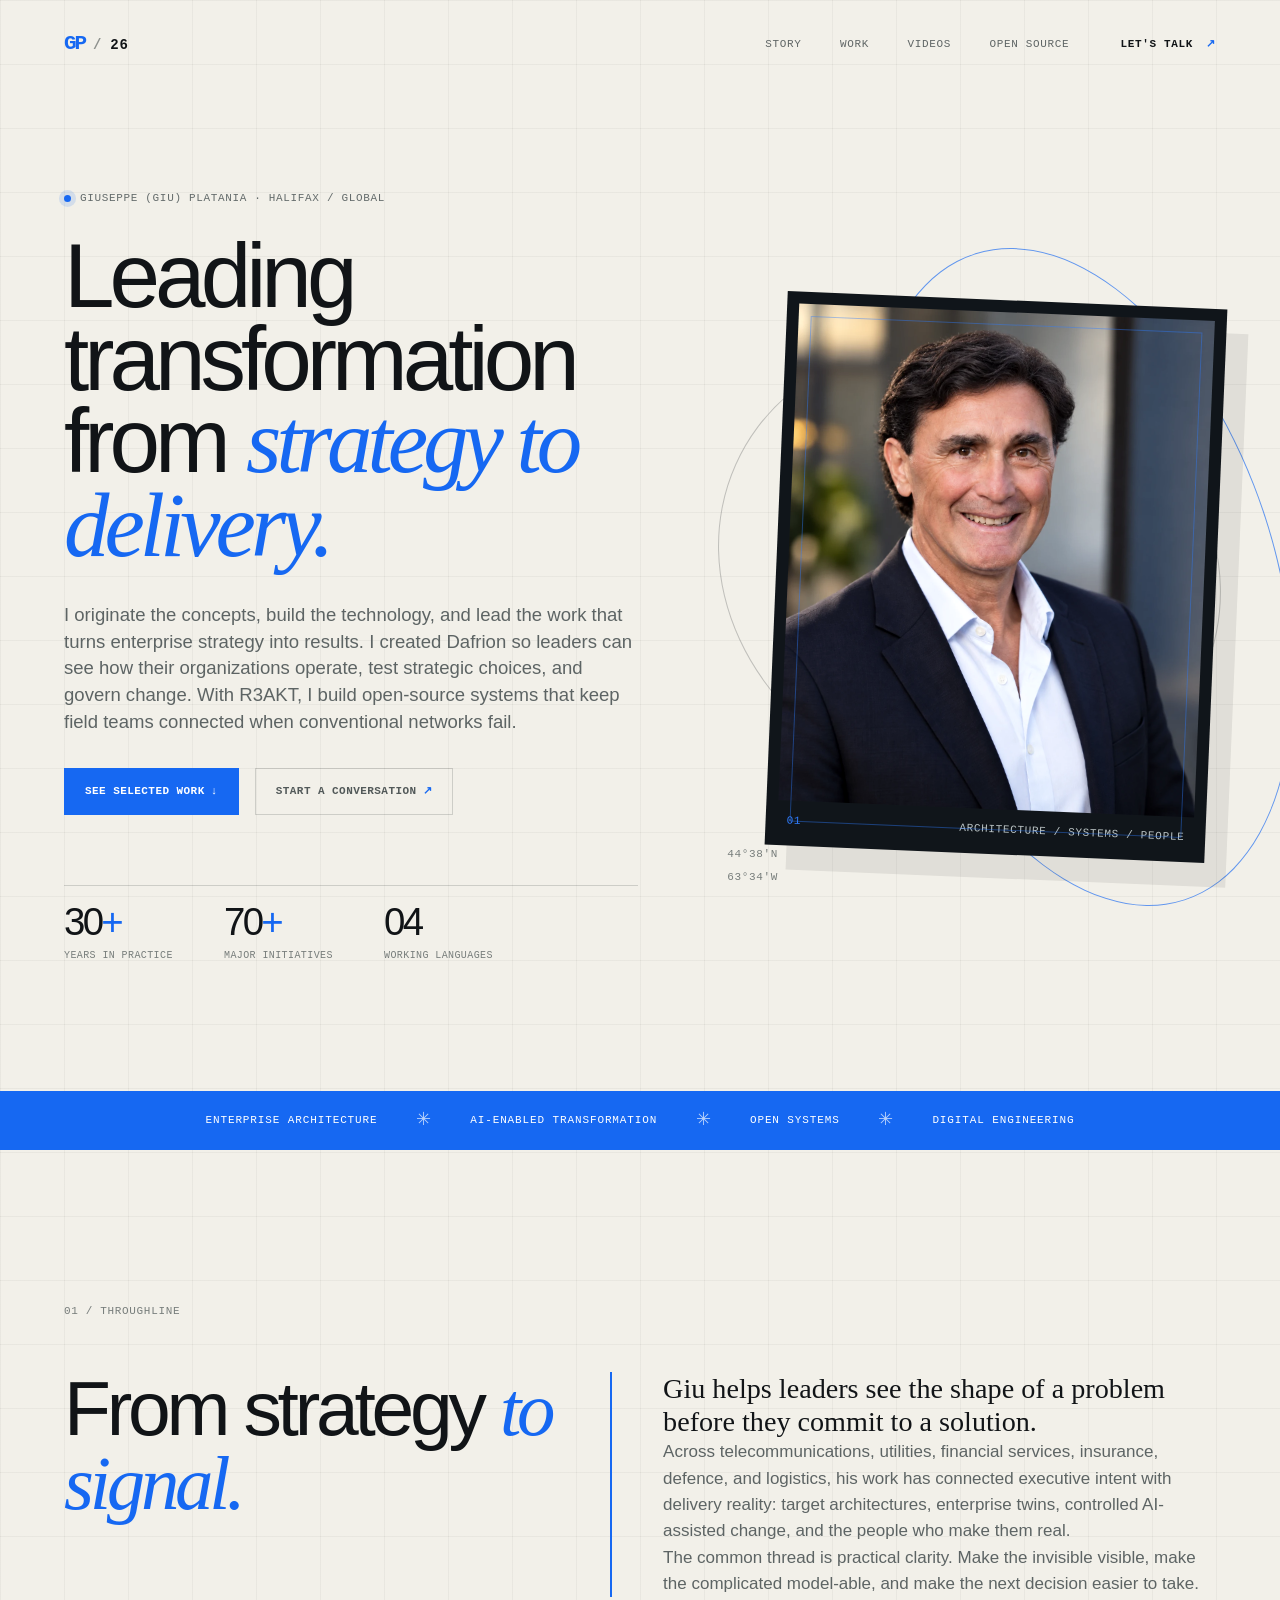
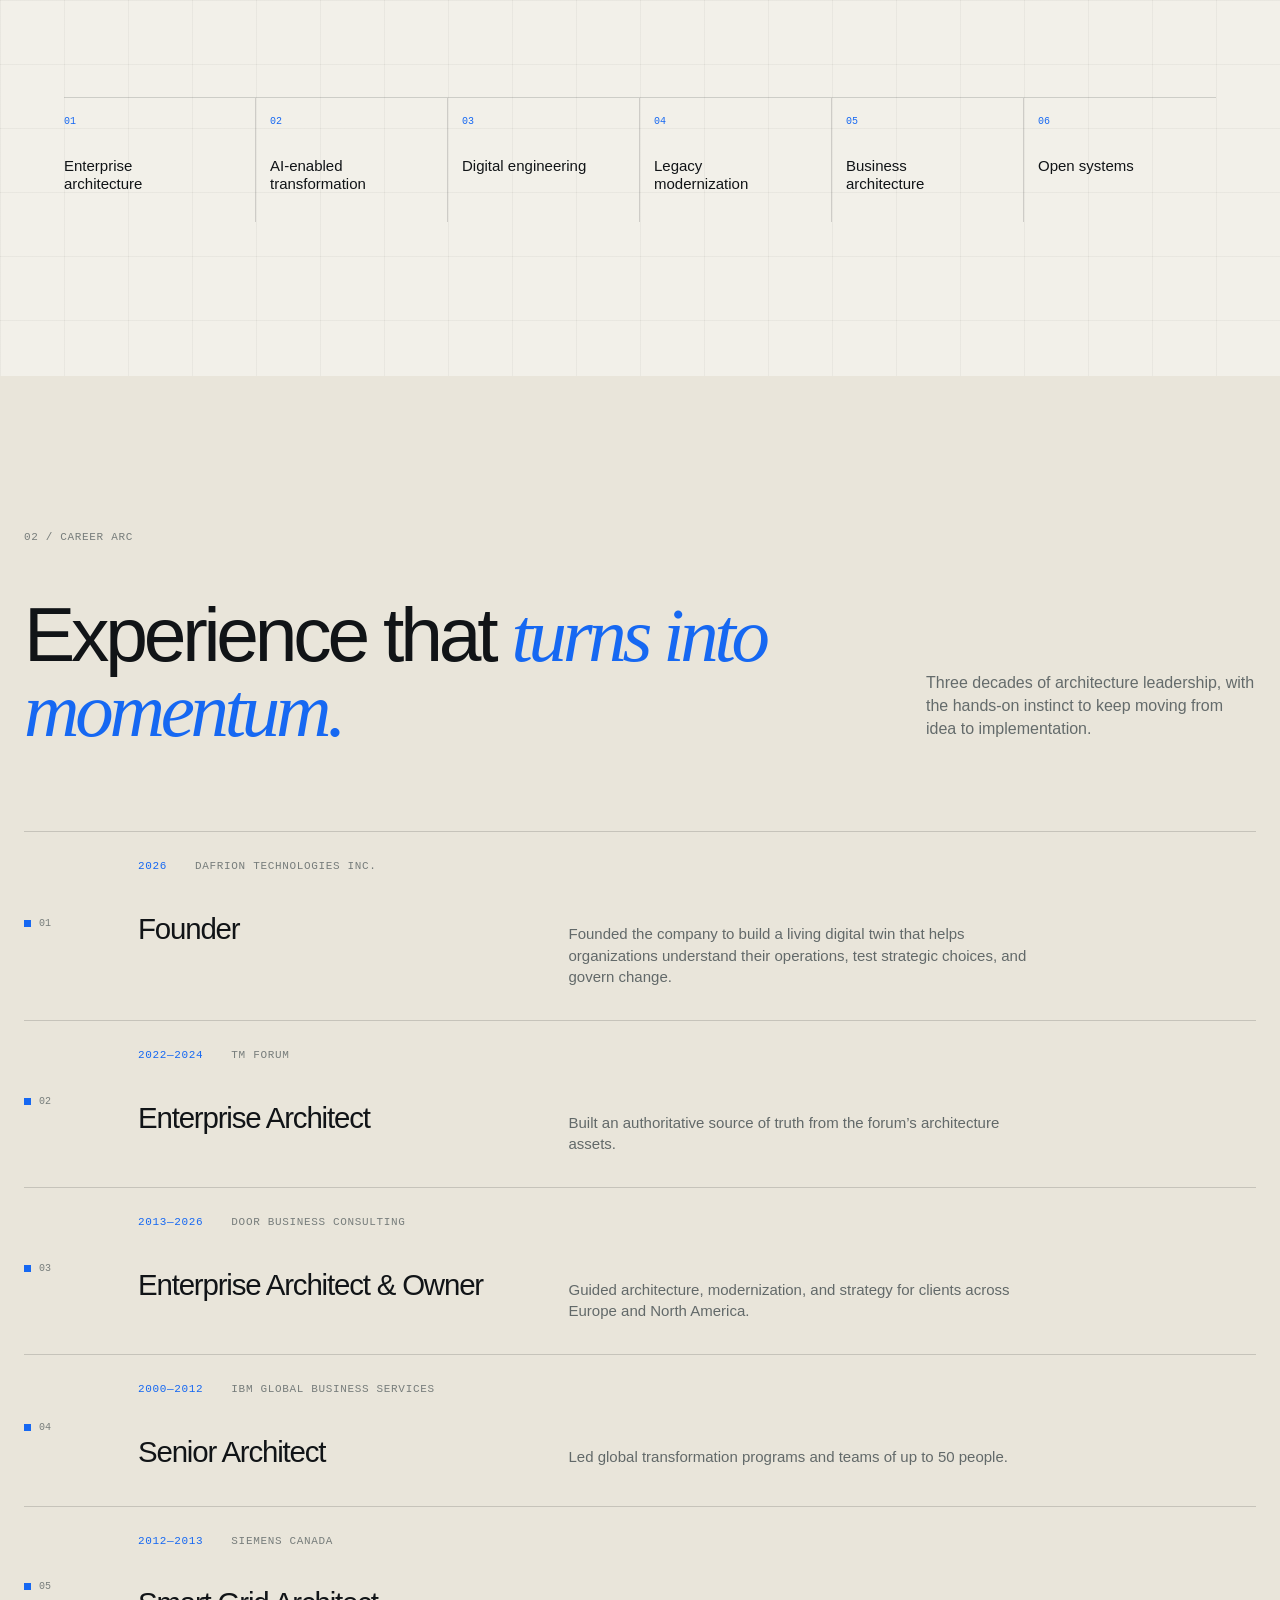
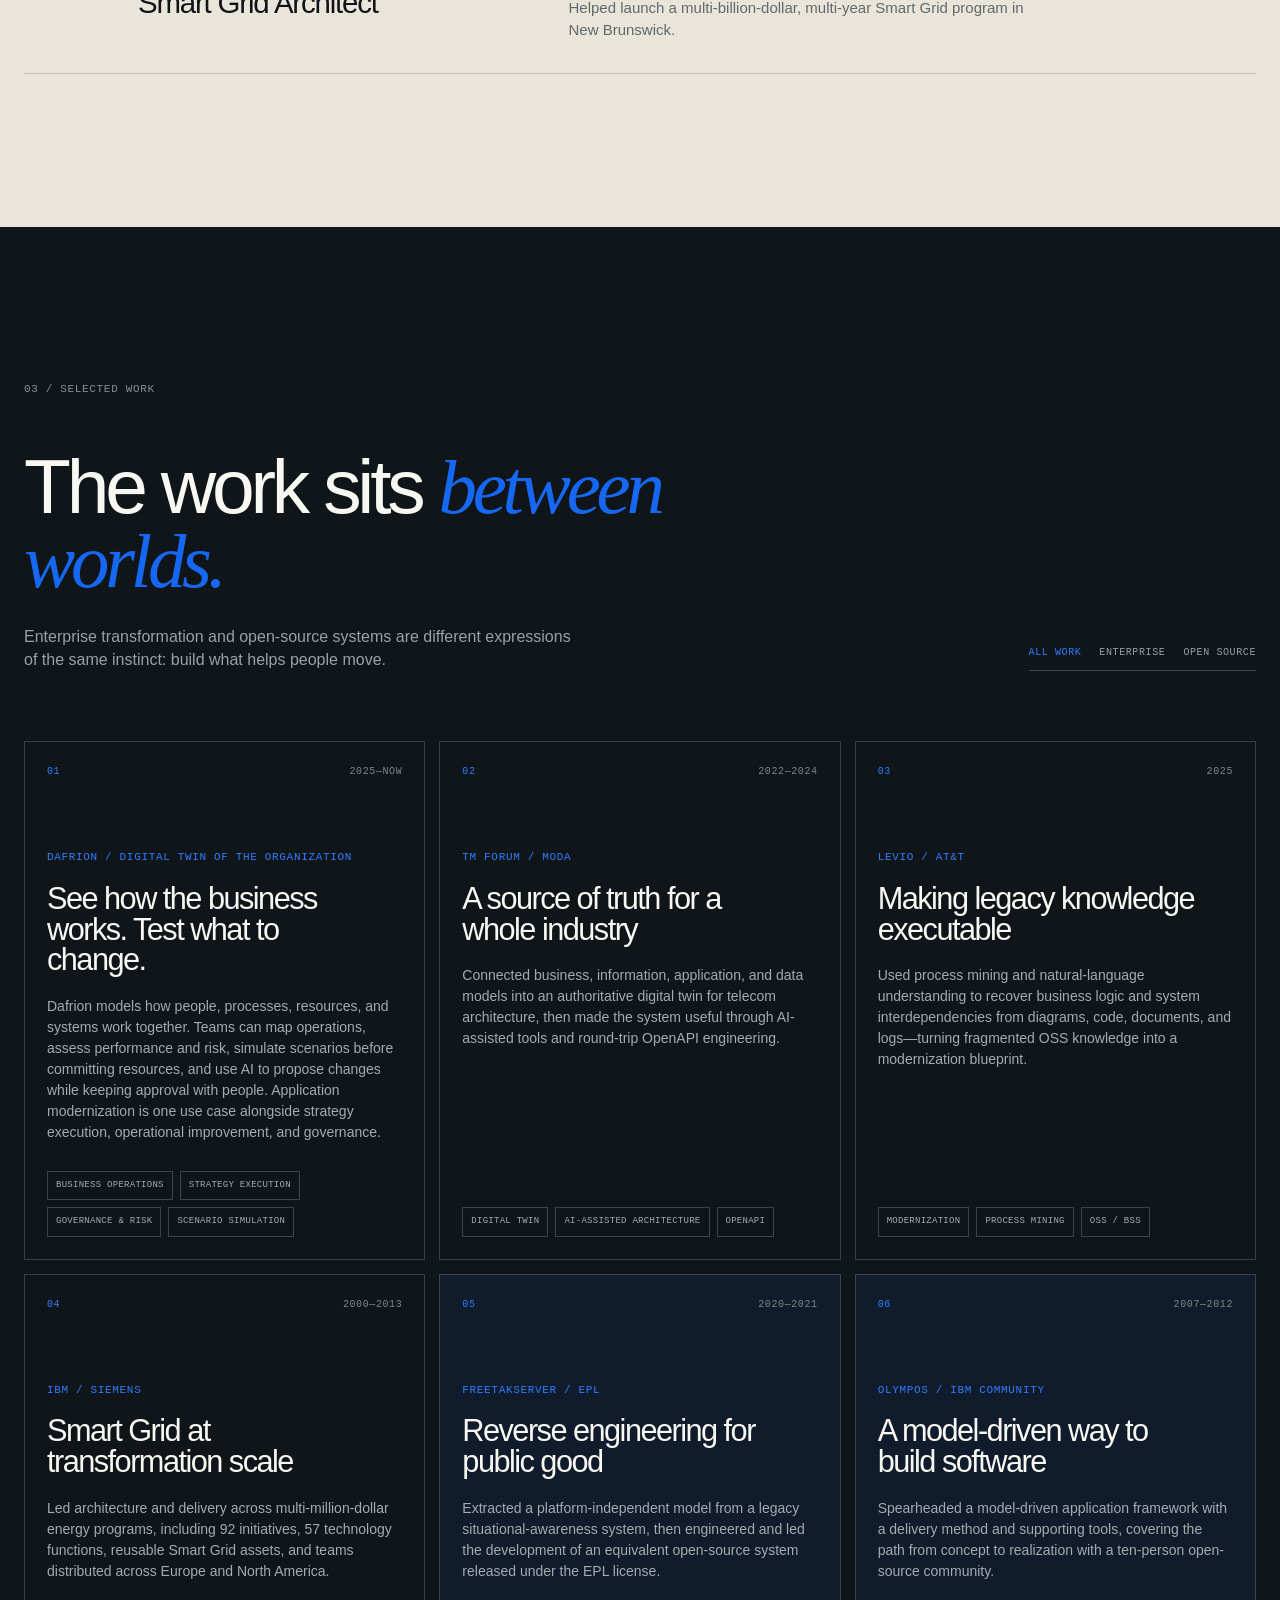
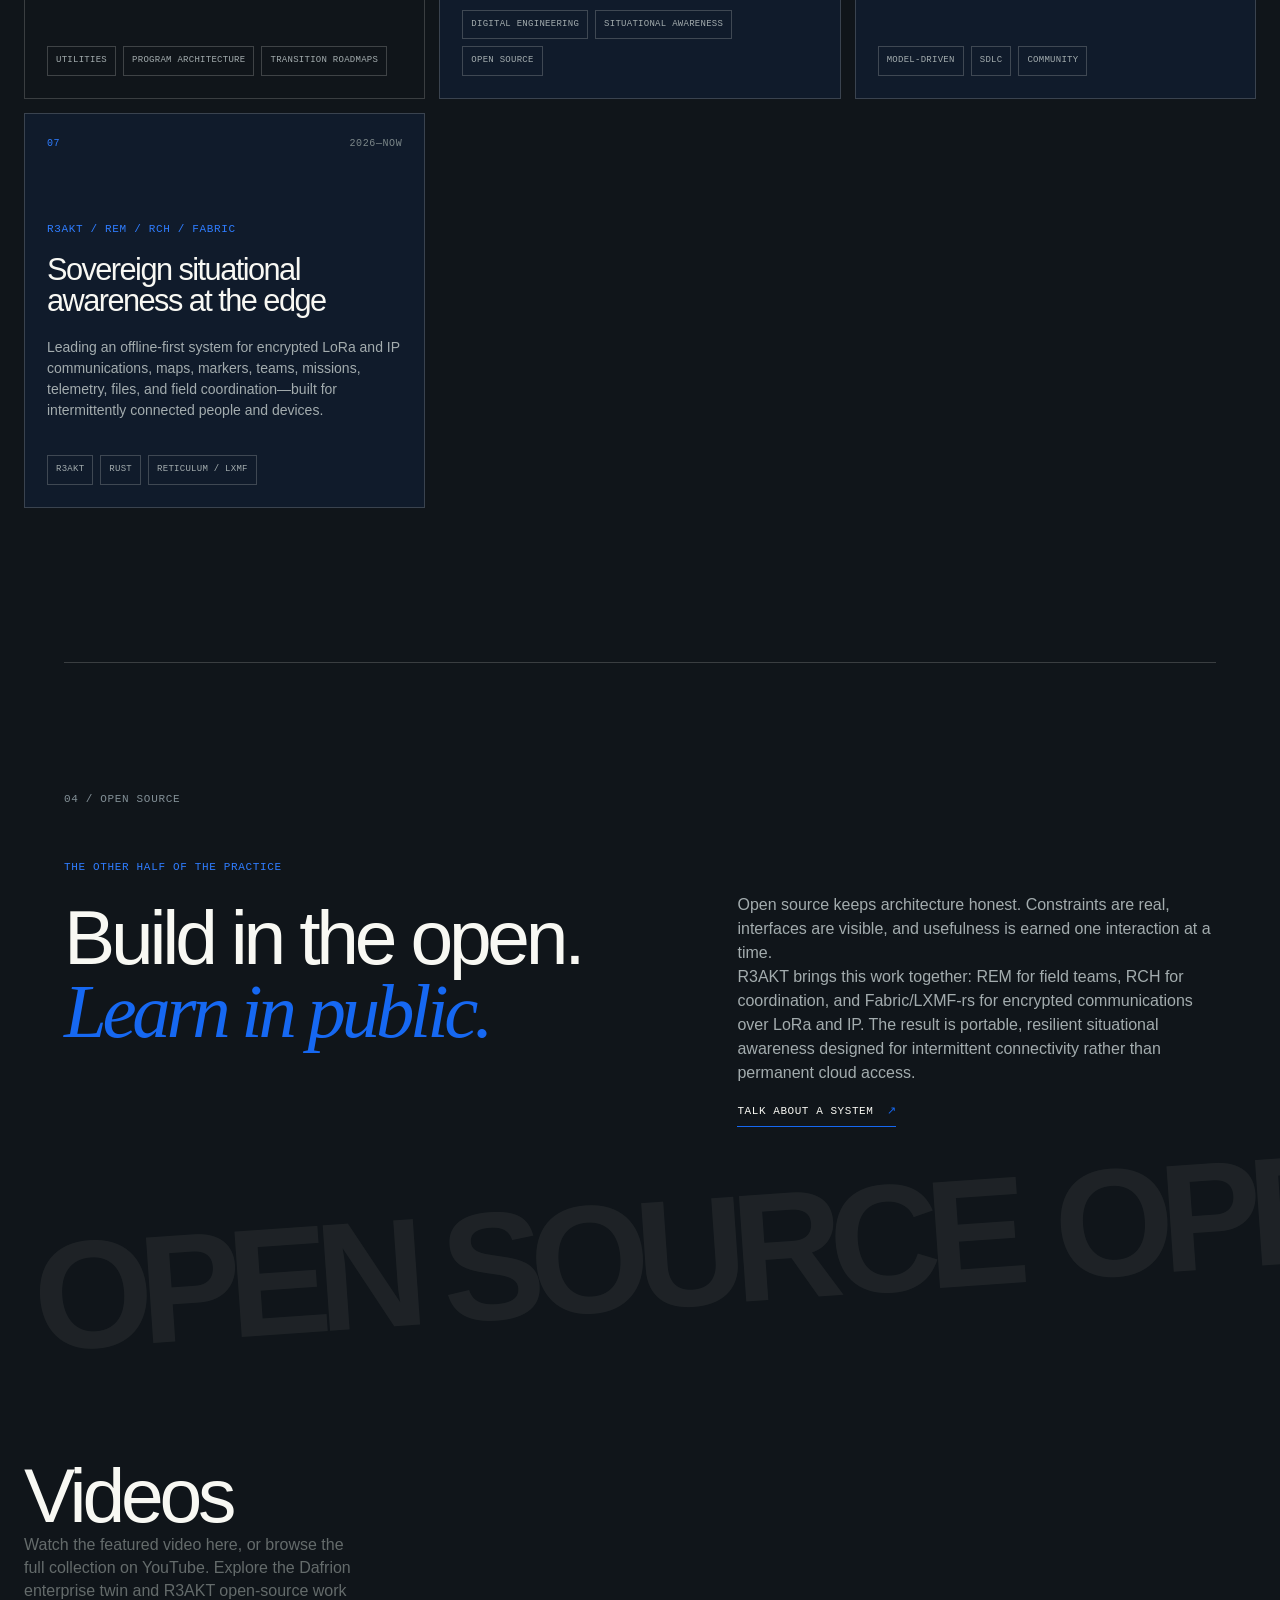
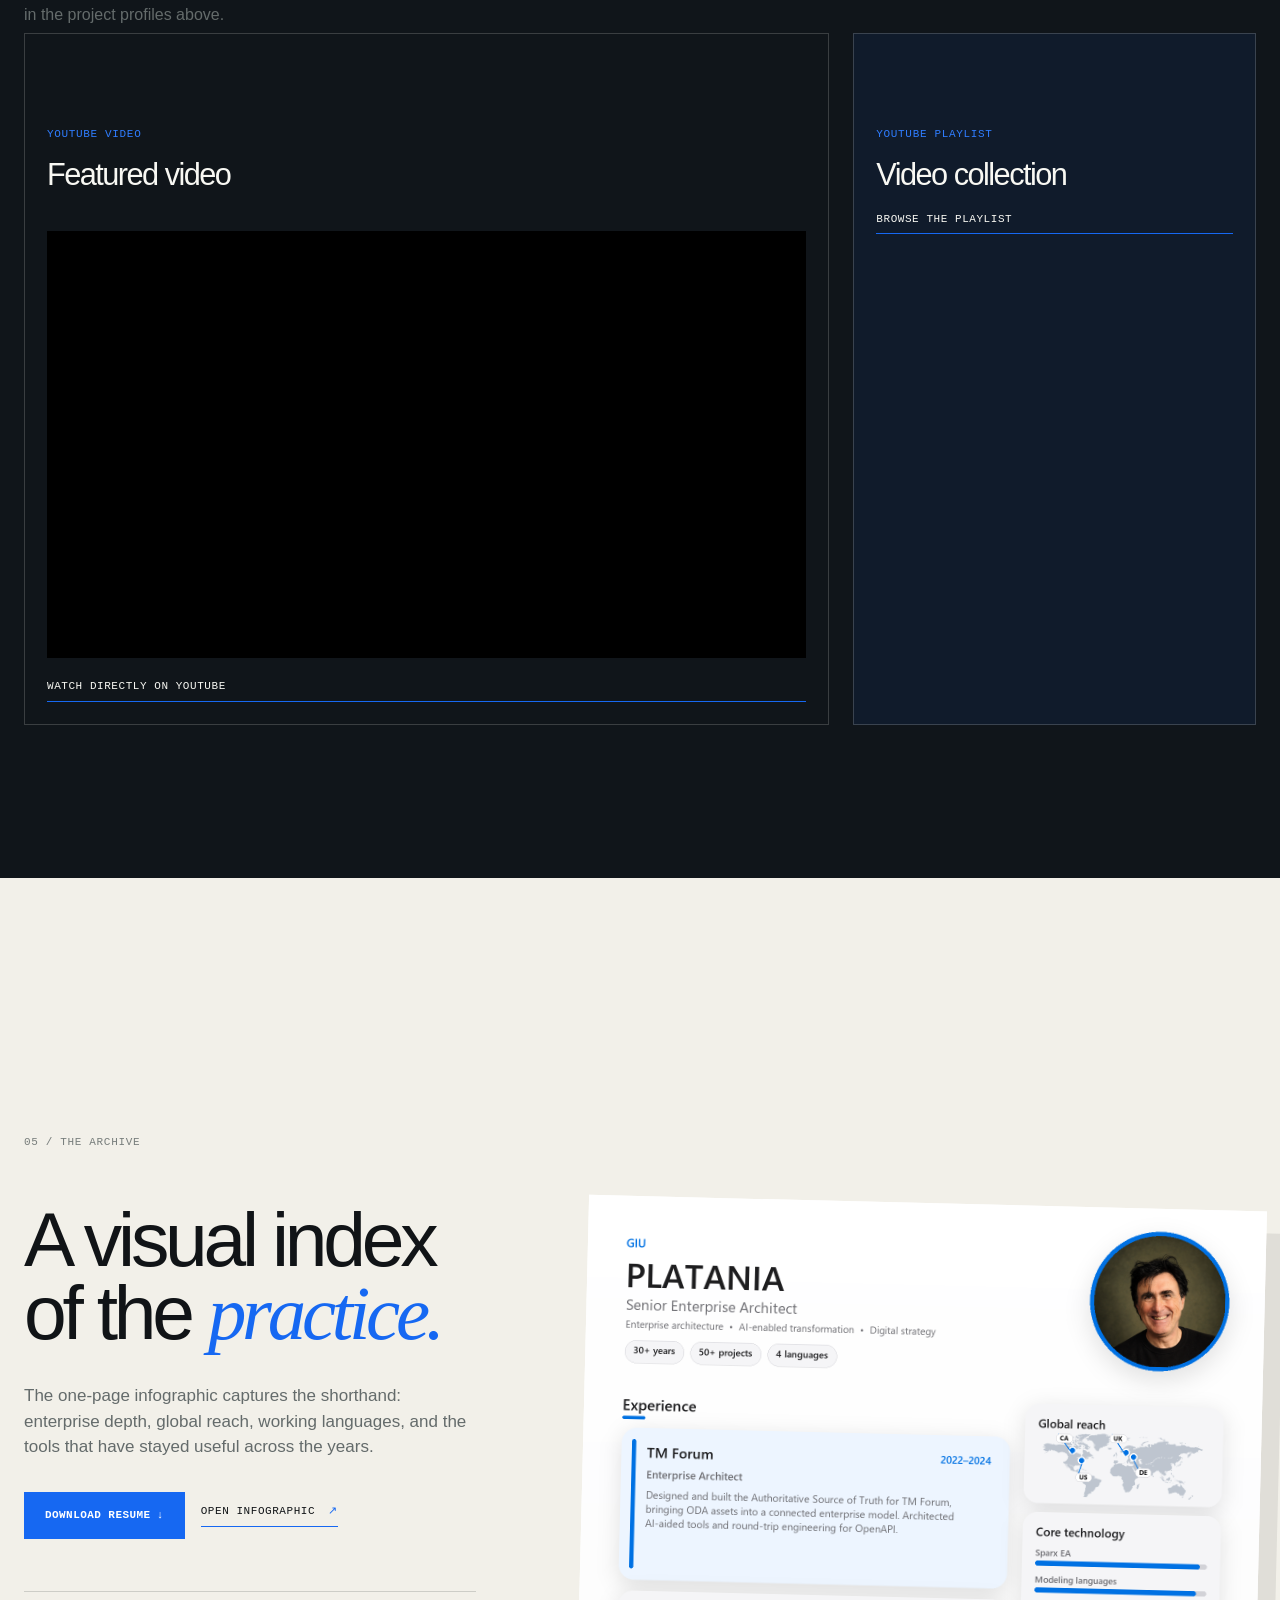
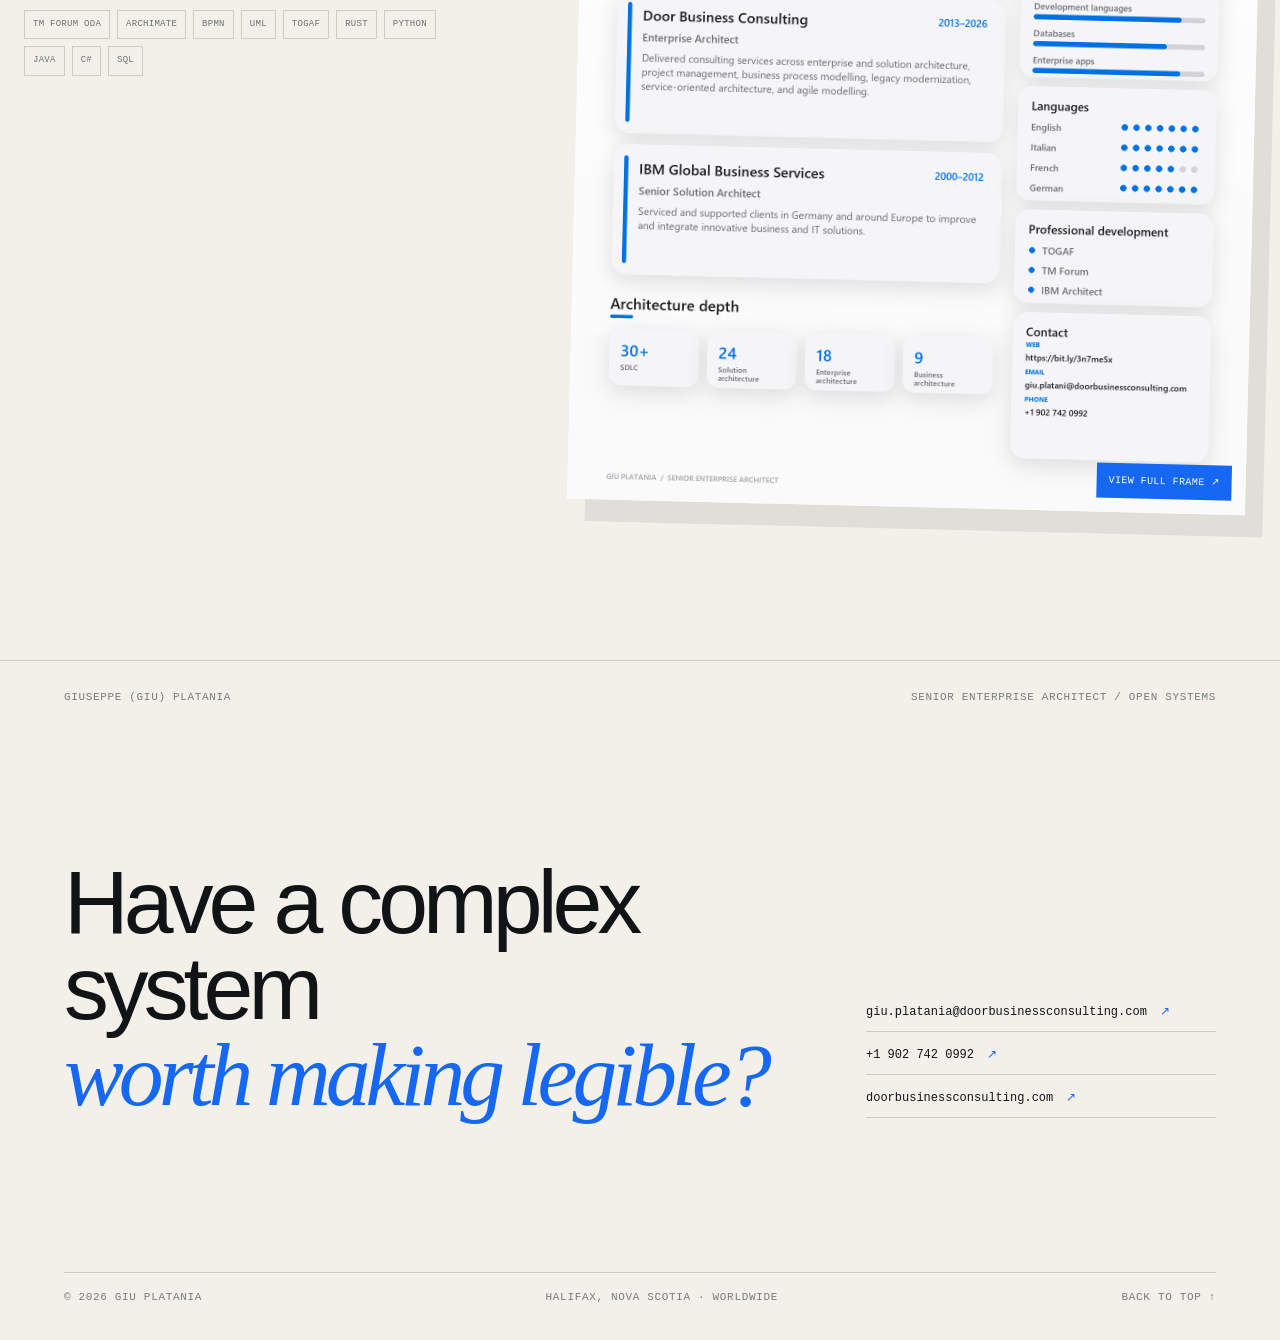
==== index.html @ e4876bc7 "Publish Giu Platania portfolio" ====
<!DOCTYPE html><html lang="en"><head><meta charSet="utf-8"/><meta name="viewport" content="width=device-width, initial-scale=1"/><link rel="preload" as="image" href="/portrait.webp"/><link rel="preload" as="image" href="/resume-infographic.png"/><link rel="stylesheet" href="/_next/static/chunks/0lsz1vz7n0cmn.css" data-precedence="next"/><link rel="preload" as="script" fetchPriority="low" href="/_next/static/chunks/0ht900cau6_ur.js"/><script src="/_next/static/chunks/0r8nt2o8muejo.js" async=""></script><script src="/_next/static/chunks/07lhk_q6pmm3r.js" async=""></script><script src="/_next/static/chunks/turbopack-05c8c~j12fn14.js" async=""></script><script src="/_next/static/chunks/0dbhjjzl8qfwv.js" async=""></script><script src="/_next/static/chunks/182ex~xx4m2fp.js" async=""></script><title>Giu Platania — Enterprise architecture / open systems</title><meta name="description" content="Giuseppe (Giu) Platania builds Dafrion, a digital twin for business operations, strategy execution, simulation, and governance, and R3AKT, an open-source project for resilient situational awareness."/><meta name="keywords" content="enterprise architecture,digital transformation,AI governance,enterprise digital twin,R3AKT,situational awareness,Reticulum,open source,digital engineering,Giuseppe Platania"/><meta property="og:title" content="Giu Platania — Enterprise architecture / open systems"/><meta property="og:description" content="Giuseppe (Giu) Platania builds Dafrion, a digital twin for business operations, strategy execution, simulation, and governance, and R3AKT, an open-source project for resilient situational awareness."/><meta property="og:image" content="https://giu-platania.github.io/og.jpg"/><meta property="og:image:width" content="1200"/><meta property="og:image:height" content="675"/><meta property="og:image:alt" content="Giu Platania — Enterprise architecture / open systems"/><meta property="og:type" content="website"/><meta name="twitter:card" content="summary_large_image"/><meta name="twitter:title" content="Giu Platania — Enterprise architecture / open systems"/><meta name="twitter:description" content="Giuseppe (Giu) Platania builds Dafrion, a digital twin for business operations, strategy execution, simulation, and governance, and R3AKT, an open-source project for resilient situational awareness."/><meta name="twitter:image" content="https://giu-platania.github.io/og.jpg"/><link rel="shortcut icon" href="/favicon.svg"/><link rel="icon" href="/favicon.svg"/><script src="/_next/static/chunks/03~yq9q893hmn.js" noModule=""></script></head><body><div hidden=""><!--$--><!--/$--></div><main class="site-shell"><nav class="site-nav" aria-label="Primary navigation"><a class="wordmark" href="#top" aria-label="Giu Platania home"><span>GP</span><span class="wordmark-slash">/</span><span>26</span></a><div class="nav-links"><a href="#story">Story</a><a href="#work">Work</a><a href="#videos">Videos</a><a href="#open-source">Open source</a></div><a class="nav-contact" href="mailto:giu.platania@doorbusinessconsulting.com">Let&#x27;s talk <span aria-hidden="true">↗</span></a></nav><section class="hero" id="top" aria-labelledby="hero-title"><div class="hero-copy"><p class="eyebrow"><span class="eyebrow-dot"></span> Giuseppe (Giu) Platania · Halifax / global</p><h1 id="hero-title">Leading transformation from <em>strategy to delivery.</em></h1><p class="hero-intro">I originate the concepts, build the technology, and lead the work that turns enterprise strategy into results. I created Dafrion so leaders can see how their organizations operate, test strategic choices, and govern change. With R3AKT, I build open-source systems that keep field teams connected when conventional networks fail.</p><div class="hero-actions"><a class="button button-primary" href="#work">See selected work <span aria-hidden="true">↓</span></a><a class="button button-quiet" href="mailto:giu.platania@doorbusinessconsulting.com">Start a conversation <span aria-hidden="true">↗</span></a></div><div class="hero-stats" aria-label="Career highlights"><div><strong>30<span>+</span></strong><span>years in practice</span></div><div><strong>70<span>+</span></strong><span>major initiatives</span></div><div><strong>04</strong><span>working languages</span></div></div></div><div class="hero-portrait-wrap"><div class="portrait-orbit portrait-orbit-one"></div><div class="portrait-orbit portrait-orbit-two"></div><div class="portrait-card"><img src="/portrait.webp" alt="Portrait of Giuseppe Platania"/><div class="portrait-caption"><span>01</span><span>Architecture / systems / people</span></div></div><div class="hero-coordinate" aria-hidden="true"><span>44°38&#x27;N</span><span>63°34&#x27;W</span></div></div></section><div class="signal-strip" aria-label="Areas of practice"><span>Enterprise architecture</span><span class="signal-mark">✳</span><span>AI-enabled transformation</span><span class="signal-mark">✳</span><span>Open systems</span><span class="signal-mark">✳</span><span>Digital engineering</span></div><section class="section story-section" id="story" aria-labelledby="story-title"><div class="section-index">01 / throughline</div><div class="story-grid"><div><h2 id="story-title">From strategy <span>to signal.</span></h2></div><div class="story-copy"><p class="lead-copy">Giu helps leaders see the shape of a problem before they commit to a solution.</p><p>Across telecommunications, utilities, financial services, insurance, defence, and logistics, his work has connected executive intent with delivery reality: target architectures, enterprise twins, controlled AI-assisted change, and the people who make them real.</p><p>The common thread is practical clarity. Make the invisible visible, make the complicated model-able, and make the next decision easier to take.</p></div></div><div class="discipline-grid"><div class="discipline-item"><span>0<!-- -->1</span><strong>Enterprise architecture</strong></div><div class="discipline-item"><span>0<!-- -->2</span><strong>AI-enabled transformation</strong></div><div class="discipline-item"><span>0<!-- -->3</span><strong>Digital engineering</strong></div><div class="discipline-item"><span>0<!-- -->4</span><strong>Legacy modernization</strong></div><div class="discipline-item"><span>0<!-- -->5</span><strong>Business architecture</strong></div><div class="discipline-item"><span>0<!-- -->6</span><strong>Open systems</strong></div></div></section><section class="section career-section" aria-labelledby="career-title"><div class="section-index">02 / career arc</div><div class="section-heading-row"><h2 id="career-title">Experience that <span>turns into momentum.</span></h2><p>Three decades of architecture leadership, with the hands-on instinct to keep moving from idea to implementation.</p></div><div class="timeline" role="list" aria-label="Selected career milestones"><article class="timeline-item" role="listitem"><div class="timeline-marker"><span>0<!-- -->1</span></div><div class="timeline-main"><div class="timeline-meta"><span>2026</span><span>Dafrion Technologies Inc.</span></div><h3>Founder</h3><p>Founded the company to build a living digital twin that helps organizations understand their operations, test strategic choices, and govern change.</p></div></article><article class="timeline-item" role="listitem"><div class="timeline-marker"><span>0<!-- -->2</span></div><div class="timeline-main"><div class="timeline-meta"><span>2022—2024</span><span>TM Forum</span></div><h3>Enterprise Architect</h3><p>Built an authoritative source of truth from the forum’s architecture assets.</p></div></article><article class="timeline-item" role="listitem"><div class="timeline-marker"><span>0<!-- -->3</span></div><div class="timeline-main"><div class="timeline-meta"><span>2013—2026</span><span>Door Business Consulting</span></div><h3>Enterprise Architect &amp; Owner</h3><p>Guided architecture, modernization, and strategy for clients across Europe and North America.</p></div></article><article class="timeline-item" role="listitem"><div class="timeline-marker"><span>0<!-- -->4</span></div><div class="timeline-main"><div class="timeline-meta"><span>2000—2012</span><span>IBM Global Business Services</span></div><h3>Senior Architect</h3><p>Led global transformation programs and teams of up to 50 people.</p></div></article><article class="timeline-item" role="listitem"><div class="timeline-marker"><span>0<!-- -->5</span></div><div class="timeline-main"><div class="timeline-meta"><span>2012—2013</span><span>Siemens Canada</span></div><h3>Smart Grid Architect</h3><p>Helped launch a multi-billion-dollar, multi-year Smart Grid program in New Brunswick.</p></div></article></div></section><section class="section work-section" id="work" aria-labelledby="work-title"><div class="section-index">03 / selected work</div><div class="section-heading-row work-heading"><div><h2 id="work-title">The work sits <span>between worlds.</span></h2><p class="section-subtitle">Enterprise transformation and open-source systems are different expressions of the same instinct: build what helps people move.</p></div><div class="filter-tabs" role="tablist" aria-label="Filter selected work"><button type="button" role="tab" aria-selected="true" class="filter-tab is-active">All work</button><button type="button" role="tab" aria-selected="false" class="filter-tab">Enterprise</button><button type="button" role="tab" aria-selected="false" class="filter-tab">Open source</button></div></div><div class="work-grid" aria-live="polite"><article class="work-card work-card-enterprise"><div class="work-card-top"><span class="work-number">0<!-- -->1</span><span class="work-period">2025—Now</span></div><p class="work-eyebrow">Dafrion / Digital twin of the organization</p><h3>See how the business works. Test what to change.</h3><p class="work-description">Dafrion models how people, processes, resources, and systems work together. Teams can map operations, assess performance and risk, simulate scenarios before committing resources, and use AI to propose changes while keeping approval with people. Application modernization is one use case alongside strategy execution, operational improvement, and governance.</p><div class="tag-list"><span>Business operations</span><span>Strategy execution</span><span>Governance &amp; risk</span><span>Scenario simulation</span></div></article><article class="work-card work-card-enterprise"><div class="work-card-top"><span class="work-number">0<!-- -->2</span><span class="work-period">2022—2024</span></div><p class="work-eyebrow">TM Forum / MODA</p><h3>A source of truth for a whole industry</h3><p class="work-description">Connected business, information, application, and data models into an authoritative digital twin for telecom architecture, then made the system useful through AI-assisted tools and round-trip OpenAPI engineering.</p><div class="tag-list"><span>Digital twin</span><span>AI-assisted architecture</span><span>OpenAPI</span></div></article><article class="work-card work-card-enterprise"><div class="work-card-top"><span class="work-number">0<!-- -->3</span><span class="work-period">2025</span></div><p class="work-eyebrow">Levio / AT&amp;T</p><h3>Making legacy knowledge executable</h3><p class="work-description">Used process mining and natural-language understanding to recover business logic and system interdependencies from diagrams, code, documents, and logs—turning fragmented OSS knowledge into a modernization blueprint.</p><div class="tag-list"><span>Modernization</span><span>Process mining</span><span>OSS / BSS</span></div></article><article class="work-card work-card-enterprise"><div class="work-card-top"><span class="work-number">0<!-- -->4</span><span class="work-period">2000—2013</span></div><p class="work-eyebrow">IBM / Siemens</p><h3>Smart Grid at transformation scale</h3><p class="work-description">Led architecture and delivery across multi-million-dollar energy programs, including 92 initiatives, 57 technology functions, reusable Smart Grid assets, and teams distributed across Europe and North America.</p><div class="tag-list"><span>Utilities</span><span>Program architecture</span><span>Transition roadmaps</span></div></article><article class="work-card work-card-open"><div class="work-card-top"><span class="work-number">0<!-- -->5</span><span class="work-period">2020—2021</span></div><p class="work-eyebrow">FreeTAKServer / EPL</p><h3>Reverse engineering for public good</h3><p class="work-description">Extracted a platform-independent model from a legacy situational-awareness system, then engineered and led the development of an equivalent open-source system released under the EPL license.</p><div class="tag-list"><span>Digital engineering</span><span>Situational awareness</span><span>Open source</span></div></article><article class="work-card work-card-open"><div class="work-card-top"><span class="work-number">0<!-- -->6</span><span class="work-period">2007—2012</span></div><p class="work-eyebrow">Olympos / IBM community</p><h3>A model-driven way to build software</h3><p class="work-description">Spearheaded a model-driven application framework with a delivery method and supporting tools, covering the path from concept to realization with a ten-person open-source community.</p><div class="tag-list"><span>Model-driven</span><span>SDLC</span><span>Community</span></div></article><article class="work-card work-card-open"><div class="work-card-top"><span class="work-number">0<!-- -->7</span><span class="work-period">2026—Now</span></div><p class="work-eyebrow">R3AKT / REM / RCH / Fabric</p><h3>Sovereign situational awareness at the edge</h3><p class="work-description">Leading an offline-first system for encrypted LoRa and IP communications, maps, markers, teams, missions, telemetry, files, and field coordination—built for intermittently connected people and devices.</p><div class="tag-list"><span>R3AKT</span><span>Rust</span><span>Reticulum / LXMF</span></div></article></div></section><section class="section open-source-section" id="open-source" aria-labelledby="open-source-title"><div class="open-source-panel"><div class="section-index light-index">04 / open source</div><div class="open-source-grid"><div><p class="open-source-kicker">The other half of the practice</p><h2 id="open-source-title">Build in the open. <span>Learn in public.</span></h2></div><div class="open-source-copy"><p>Open source keeps architecture honest. Constraints are real, interfaces are visible, and usefulness is earned one interaction at a time.</p><p>R3AKT brings this work together: REM for field teams, RCH for coordination, and Fabric/LXMF-rs for encrypted communications over LoRa and IP. The result is portable, resilient situational awareness designed for intermittent connectivity rather than permanent cloud access.</p><a class="text-link light-link" href="#contact">Talk about a system <span aria-hidden="true">↗</span></a></div></div><div class="open-source-ribbon" aria-hidden="true"><span>OPEN SOURCE</span><span>OPEN SOURCE</span><span>OPEN SOURCE</span><span>OPEN SOURCE</span></div></div></section><section class="section work-section" id="videos" aria-labelledby="videos-title"><div class="section-heading-row"><div><h2 id="videos-title">Videos</h2><p class="section-subtitle">Watch the featured video here, or browse the full collection on YouTube. Explore the Dafrion enterprise twin and R3AKT open-source work in the project profiles above.</p></div></div><div class="grid gap-6 lg:grid-cols-[2fr_1fr]"><article class="work-card work-card-enterprise min-w-0"><p class="work-eyebrow">YouTube video</p><h3>Featured video</h3><iframe class="my-5 block aspect-video w-full border-0 bg-black" src="https://www.youtube-nocookie.com/embed/oHlqWHqsUZI" title="Featured video — YouTube player" loading="lazy" referrerPolicy="strict-origin-when-cross-origin" allow="encrypted-media; picture-in-picture; fullscreen" allowFullScreen=""></iframe><a class="text-link" href="https://www.youtube.com/watch?v=oHlqWHqsUZI">Watch directly on YouTube</a></article><article class="work-card work-card-open"><p class="work-eyebrow">YouTube playlist</p><h3>Video collection</h3><a class="text-link" href="https://www.youtube.com/playlist?list=PLZ5ClmhIPkfL-ktzK69_tKgswgKOlMQLz">Browse the playlist</a></article></div></section><section class="section archive-section" aria-labelledby="archive-title"><div class="section-index">05 / the archive</div><div class="archive-grid"><div class="archive-copy"><h2 id="archive-title">A visual index of the <span>practice.</span></h2><p>The one-page infographic captures the shorthand: enterprise depth, global reach, working languages, and the tools that have stayed useful across the years.</p><div class="archive-actions"><a class="button button-primary" href="/Giuseppe-Platania-Resume-2026.docx" download="">Download resume <span aria-hidden="true">↓</span></a><a class="text-link" href="/resume-infographic.png" target="_blank" rel="noreferrer">Open infographic <span aria-hidden="true">↗</span></a></div><div class="tool-cloud" aria-label="Methods and tools"><span>TM Forum ODA</span><span>ArchiMate</span><span>BPMN</span><span>UML</span><span>TOGAF</span><span>Rust</span><span>Python</span><span>Java</span><span>C#</span><span>SQL</span></div></div><a class="infographic-frame" href="/resume-infographic.png" target="_blank" rel="noreferrer" aria-label="Open the 2026 resume infographic"><img src="/resume-infographic.png" alt="2026 resume infographic for Giu Platania"/><span class="infographic-overlay">View full frame ↗</span></a></div></section><footer class="site-footer" id="contact"><div class="footer-topline"><span>Giuseppe (Giu) Platania</span><span>Senior enterprise architect / open systems</span></div><div class="footer-main"><h2>Have a complex system<br/><em>worth making legible?</em></h2><div class="footer-contact"><a href="mailto:giu.platania@doorbusinessconsulting.com">giu.platania@doorbusinessconsulting.com <span aria-hidden="true">↗</span></a><a href="tel:+19027420992">+1 902 742 0992 <span aria-hidden="true">↗</span></a><a href="https://bit.ly/3n7meSx" target="_blank" rel="noreferrer">doorbusinessconsulting.com <span aria-hidden="true">↗</span></a></div></div><div class="footer-bottom"><span>© 2026 Giu Platania</span><span>Halifax, Nova Scotia · worldwide</span><a href="#top">Back to top ↑</a></div></footer></main><!--$--><!--/$--><script src="/_next/static/chunks/0ht900cau6_ur.js" id="_R_" async=""></script><script>(self.__next_f=self.__next_f||[]).push([0])</script><script>self.__next_f.push([1,"1:\"$Sreact.fragment\"\n2:I[39756,[\"/_next/static/chunks/0dbhjjzl8qfwv.js\"],\"default\"]\n3:I[37457,[\"/_next/static/chunks/0dbhjjzl8qfwv.js\"],\"default\"]\n4:I[47257,[\"/_next/static/chunks/0dbhjjzl8qfwv.js\"],\"ClientPageRoot\"]\n5:I[31713,[\"/_next/static/chunks/0dbhjjzl8qfwv.js\",\"/_next/static/chunks/182ex~xx4m2fp.js\"],\"default\"]\n8:I[97367,[\"/_next/static/chunks/0dbhjjzl8qfwv.js\"],\"OutletBoundary\"]\n9:\"$Sreact.suspense\"\nb:I[97367,[\"/_next/static/chunks/0dbhjjzl8qfwv.js\"],\"ViewportBoundary\"]\nd:I[97367,[\"/_next/static/chunks/0dbhjjzl8qfwv.js\"],\"MetadataBoundary\"]\nf:I[68027,[\"/_next/static/chunks/0dbhjjzl8qfwv.js\"],\"default\",1]\n:HL[\"/_next/static/chunks/0lsz1vz7n0cmn.css\",\"style\"]\n"])</script><script>self.__next_f.push([1,"0:{\"P\":null,\"c\":[\"\",\"\"],\"q\":\"\",\"i\":false,\"f\":[[[\"\",{\"children\":[\"__PAGE__\",{}]},\"$undefined\",\"$undefined\",16],[[\"$\",\"$1\",\"c\",{\"children\":[[[\"$\",\"link\",\"0\",{\"rel\":\"stylesheet\",\"href\":\"/_next/static/chunks/0lsz1vz7n0cmn.css\",\"precedence\":\"next\",\"crossOrigin\":\"$undefined\",\"nonce\":\"$undefined\"}],[\"$\",\"script\",\"script-0\",{\"src\":\"/_next/static/chunks/0dbhjjzl8qfwv.js\",\"async\":true,\"nonce\":\"$undefined\"}]],[\"$\",\"html\",null,{\"lang\":\"en\",\"children\":[\"$\",\"body\",null,{\"children\":[\"$\",\"$L2\",null,{\"parallelRouterKey\":\"children\",\"error\":\"$undefined\",\"errorStyles\":\"$undefined\",\"errorScripts\":\"$undefined\",\"template\":[\"$\",\"$L3\",null,{}],\"templateStyles\":\"$undefined\",\"templateScripts\":\"$undefined\",\"notFound\":[[[\"$\",\"title\",null,{\"children\":\"404: This page could not be found.\"}],[\"$\",\"div\",null,{\"style\":{\"fontFamily\":\"system-ui,\\\"Segoe UI\\\",Roboto,Helvetica,Arial,sans-serif,\\\"Apple Color Emoji\\\",\\\"Segoe UI Emoji\\\"\",\"height\":\"100vh\",\"textAlign\":\"center\",\"display\":\"flex\",\"flexDirection\":\"column\",\"alignItems\":\"center\",\"justifyContent\":\"center\"},\"children\":[\"$\",\"div\",null,{\"children\":[[\"$\",\"style\",null,{\"dangerouslySetInnerHTML\":{\"__html\":\"body{color:#000;background:#fff;margin:0}.next-error-h1{border-right:1px solid rgba(0,0,0,.3)}@media (prefers-color-scheme:dark){body{color:#fff;background:#000}.next-error-h1{border-right:1px solid rgba(255,255,255,.3)}}\"}}],[\"$\",\"h1\",null,{\"className\":\"next-error-h1\",\"style\":{\"display\":\"inline-block\",\"margin\":\"0 20px 0 0\",\"padding\":\"0 23px 0 0\",\"fontSize\":24,\"fontWeight\":500,\"verticalAlign\":\"top\",\"lineHeight\":\"49px\"},\"children\":404}],[\"$\",\"div\",null,{\"style\":{\"display\":\"inline-block\"},\"children\":[\"$\",\"h2\",null,{\"style\":{\"fontSize\":14,\"fontWeight\":400,\"lineHeight\":\"49px\",\"margin\":0},\"children\":\"This page could not be found.\"}]}]]}]}]],[]],\"forbidden\":\"$undefined\",\"unauthorized\":\"$undefined\"}]}]}]]}],{\"children\":[[\"$\",\"$1\",\"c\",{\"children\":[[\"$\",\"$L4\",null,{\"Component\":\"$5\",\"serverProvidedParams\":{\"searchParams\":{},\"params\":{},\"promises\":[\"$@6\",\"$@7\"]}}],[[\"$\",\"script\",\"script-0\",{\"src\":\"/_next/static/chunks/182ex~xx4m2fp.js\",\"async\":true,\"nonce\":\"$undefined\"}]],[\"$\",\"$L8\",null,{\"children\":[\"$\",\"$9\",null,{\"name\":\"Next.MetadataOutlet\",\"children\":\"$@a\"}]}]]}],{},null,false,null]},null,false,null],[\"$\",\"$1\",\"h\",{\"children\":[null,[\"$\",\"$Lb\",null,{\"children\":\"$Lc\"}],[\"$\",\"div\",null,{\"hidden\":true,\"children\":[\"$\",\"$Ld\",null,{\"children\":[\"$\",\"$9\",null,{\"name\":\"Next.Metadata\",\"children\":\"$Le\"}]}]}],null]}],false]],\"m\":\"$undefined\",\"G\":[\"$f\",[[\"$\",\"link\",\"0\",{\"rel\":\"stylesheet\",\"href\":\"/_next/static/chunks/0lsz1vz7n0cmn.css\",\"precedence\":\"next\",\"crossOrigin\":\"$undefined\",\"nonce\":\"$undefined\"}]]],\"S\":true,\"h\":null,\"s\":\"$undefined\",\"l\":\"$undefined\",\"p\":\"$undefined\",\"d\":\"$undefined\",\"b\":\"Wpbh8NpYpSTGP7hiLPqZ2\"}\n"])</script><script>self.__next_f.push([1,"6:{}\n7:\"$0:f:0:1:1:children:0:props:children:0:props:serverProvidedParams:params\"\n"])</script><script>self.__next_f.push([1,"c:[[\"$\",\"meta\",\"0\",{\"charSet\":\"utf-8\"}],[\"$\",\"meta\",\"1\",{\"name\":\"viewport\",\"content\":\"width=device-width, initial-scale=1\"}]]\n"])</script><script>self.__next_f.push([1,"10:I[27201,[\"/_next/static/chunks/0dbhjjzl8qfwv.js\"],\"IconMark\"]\na:null\n"])</script><script>self.__next_f.push([1,"e:[[\"$\",\"title\",\"0\",{\"children\":\"Giu Platania — Enterprise architecture / open systems\"}],[\"$\",\"meta\",\"1\",{\"name\":\"description\",\"content\":\"Giuseppe (Giu) Platania builds Dafrion, a digital twin for business operations, strategy execution, simulation, and governance, and R3AKT, an open-source project for resilient situational awareness.\"}],[\"$\",\"meta\",\"2\",{\"name\":\"keywords\",\"content\":\"enterprise architecture,digital transformation,AI governance,enterprise digital twin,R3AKT,situational awareness,Reticulum,open source,digital engineering,Giuseppe Platania\"}],[\"$\",\"meta\",\"3\",{\"property\":\"og:title\",\"content\":\"Giu Platania — Enterprise architecture / open systems\"}],[\"$\",\"meta\",\"4\",{\"property\":\"og:description\",\"content\":\"Giuseppe (Giu) Platania builds Dafrion, a digital twin for business operations, strategy execution, simulation, and governance, and R3AKT, an open-source project for resilient situational awareness.\"}],[\"$\",\"meta\",\"5\",{\"property\":\"og:image\",\"content\":\"https://giu-platania.github.io/og.jpg\"}],[\"$\",\"meta\",\"6\",{\"property\":\"og:image:width\",\"content\":\"1200\"}],[\"$\",\"meta\",\"7\",{\"property\":\"og:image:height\",\"content\":\"675\"}],[\"$\",\"meta\",\"8\",{\"property\":\"og:image:alt\",\"content\":\"Giu Platania — Enterprise architecture / open systems\"}],[\"$\",\"meta\",\"9\",{\"property\":\"og:type\",\"content\":\"website\"}],[\"$\",\"meta\",\"10\",{\"name\":\"twitter:card\",\"content\":\"summary_large_image\"}],[\"$\",\"meta\",\"11\",{\"name\":\"twitter:title\",\"content\":\"Giu Platania — Enterprise architecture / open systems\"}],[\"$\",\"meta\",\"12\",{\"name\":\"twitter:description\",\"content\":\"Giuseppe (Giu) Platania builds Dafrion, a digital twin for business operations, strategy execution, simulation, and governance, and R3AKT, an open-source project for resilient situational awareness.\"}],[\"$\",\"meta\",\"13\",{\"name\":\"twitter:image\",\"content\":\"https://giu-platania.github.io/og.jpg\"}],[\"$\",\"link\",\"14\",{\"rel\":\"shortcut icon\",\"href\":\"/favicon.svg\"}],[\"$\",\"link\",\"15\",{\"rel\":\"icon\",\"href\":\"/favicon.svg\"}],[\"$\",\"$L10\",\"16\",{}]]\n"])</script></body></html>
---- _next/static/chunks/0lsz1vz7n0cmn.css ----
@layer properties{@supports (((-webkit-hyphens:none)) and (not (margin-trim:inline))) or ((-moz-orient:inline) and (not (color:rgb(from red r g b)))){*,:before,:after,::backdrop{--tw-border-style:solid;--tw-blur:initial;--tw-brightness:initial;--tw-contrast:initial;--tw-grayscale:initial;--tw-hue-rotate:initial;--tw-invert:initial;--tw-opacity:initial;--tw-saturate:initial;--tw-sepia:initial;--tw-drop-shadow:initial;--tw-drop-shadow-color:initial;--tw-drop-shadow-alpha:100%;--tw-drop-shadow-size:initial}}}@layer theme{:root,:host{--color-black:#000;--spacing:.25rem;--aspect-video:16 / 9;--default-font-family:Arial, Helvetica, sans-serif;--default-mono-font-family:"Courier New", monospace}}@layer base{*,:after,:before,::backdrop{box-sizing:border-box;border:0 solid;margin:0;padding:0}::file-selector-button{box-sizing:border-box;border:0 solid;margin:0;padding:0}html,:host{-webkit-text-size-adjust:100%;tab-size:4;line-height:1.5;font-family:var(--default-font-family,ui-sans-serif, system-ui, sans-serif, "Apple Color Emoji", "Segoe UI Emoji", "Segoe UI Symbol", "Noto Color Emoji");font-feature-settings:var(--default-font-feature-settings,normal);font-variation-settings:var(--default-font-variation-settings,normal);-webkit-tap-highlight-color:transparent}hr{height:0;color:inherit;border-top-width:1px}abbr:where([title]){-webkit-text-decoration:underline dotted;text-decoration:underline dotted}h1,h2,h3,h4,h5,h6{font-size:inherit;font-weight:inherit}a{color:inherit;-webkit-text-decoration:inherit;-webkit-text-decoration:inherit;-webkit-text-decoration:inherit;-webkit-text-decoration:inherit;text-decoration:inherit}b,strong{font-weight:bolder}code,kbd,samp,pre{font-family:var(--default-mono-font-family,ui-monospace, SFMono-Regular, Menlo, Monaco, Consolas, "Liberation Mono", "Courier New", monospace);font-feature-settings:var(--default-mono-font-feature-settings,normal);font-variation-settings:var(--default-mono-font-variation-settings,normal);font-size:1em}small{font-size:80%}sub,sup{vertical-align:baseline;font-size:75%;line-height:0;position:relative}sub{bottom:-.25em}sup{top:-.5em}table{text-indent:0;border-color:inherit;border-collapse:collapse}:-moz-focusring{outline:auto}progress{vertical-align:baseline}summary{display:list-item}ol,ul,menu{list-style:none}img,svg,video,canvas,audio,iframe,embed,object{vertical-align:middle;display:block}img,video{max-width:100%;height:auto}button,input,select,optgroup,textarea{font:inherit;font-feature-settings:inherit;font-variation-settings:inherit;letter-spacing:inherit;color:inherit;opacity:1;background-color:#0000;border-radius:0}::file-selector-button{font:inherit;font-feature-settings:inherit;font-variation-settings:inherit;letter-spacing:inherit;color:inherit;opacity:1;background-color:#0000;border-radius:0}:where(select:is([multiple],[size])) optgroup{font-weight:bolder}:where(select:is([multiple],[size])) optgroup option{padding-inline-start:20px}::file-selector-button{margin-inline-end:4px}::placeholder{opacity:1}@supports (not ((-webkit-appearance:-apple-pay-button))) or (contain-intrinsic-size:1px){::placeholder{color:currentColor}@supports (color:color-mix(in lab, red, red)){::placeholder{color:color-mix(in oklab, currentcolor 50%, transparent)}}}textarea{resize:vertical}::-webkit-search-decoration{-webkit-appearance:none}::-webkit-date-and-time-value{min-height:1lh;text-align:inherit}::-webkit-datetime-edit{display:inline-flex}::-webkit-datetime-edit-fields-wrapper{padding:0}::-webkit-datetime-edit{padding-block:0}::-webkit-datetime-edit-year-field{padding-block:0}::-webkit-datetime-edit-month-field{padding-block:0}::-webkit-datetime-edit-day-field{padding-block:0}::-webkit-datetime-edit-hour-field{padding-block:0}::-webkit-datetime-edit-minute-field{padding-block:0}::-webkit-datetime-edit-second-field{padding-block:0}::-webkit-datetime-edit-millisecond-field{padding-block:0}::-webkit-datetime-edit-meridiem-field{padding-block:0}::-webkit-calendar-picker-indicator{line-height:1}:-moz-ui-invalid{box-shadow:none}button,input:where([type=button],[type=reset],[type=submit]){appearance:button}::file-selector-button{appearance:button}::-webkit-inner-spin-button{height:auto}::-webkit-outer-spin-button{height:auto}[hidden]:where(:not([hidden=until-found])){display:none!important}}@layer components;@layer utilities{.invisible{visibility:hidden}.static{position:static}.my-5{margin-block:calc(var(--spacing) * 5)}.block{display:block}.grid{display:grid}.aspect-video{aspect-ratio:var(--aspect-video)}.w-full{width:100%}.min-w-0{min-width:calc(var(--spacing) * 0)}.gap-6{gap:calc(var(--spacing) * 6)}.border-0{border-style:var(--tw-border-style);border-width:0}.bg-black{background-color:var(--color-black)}.filter{filter:var(--tw-blur,) var(--tw-brightness,) var(--tw-contrast,) var(--tw-grayscale,) var(--tw-hue-rotate,) var(--tw-invert,) var(--tw-saturate,) var(--tw-sepia,) var(--tw-drop-shadow,)}@media (min-width:64rem){.lg\:grid-cols-\[2fr_1fr\]{grid-template-columns:2fr 1fr}}}:root{--ink:#111417;--paper:#f2f0e9;--paper-deep:#e9e5da;--muted:#8e918d;--line:#11141729;--blue:#1668f2;--blue-bright:#2f7dff;--night:#10151a;--night-soft:#182027;--white:#f8f8f3}*{box-sizing:border-box}html{scroll-behavior:smooth}body{background:var(--paper);color:var(--ink);margin:0;font-family:Arial,Helvetica,sans-serif}a{color:inherit;text-decoration:none}button,a{-webkit-tap-highlight-color:transparent}button:focus-visible,a:focus-visible{outline:2px solid var(--blue);outline-offset:4px}.site-shell{background:linear-gradient(#1114170b 1px, transparent 1px), linear-gradient(90deg, #1114170b 1px, transparent 1px), var(--paper);background-size:64px 64px;min-height:100vh;overflow:hidden}.site-nav,.hero,.section,.site-footer{max-width:1440px;margin:0 auto;padding-left:clamp(24px,5vw,82px);padding-right:clamp(24px,5vw,82px)}.site-nav{justify-content:space-between;align-items:center;height:88px;display:flex}.wordmark{letter-spacing:.06em;align-items:baseline;gap:8px;font-family:Courier New,monospace;font-size:14px;font-weight:700;display:inline-flex}.wordmark>span:first-child{color:var(--blue);letter-spacing:-.1em;font-size:21px}.wordmark-slash{color:var(--muted)}.nav-links{gap:clamp(20px,3vw,46px);margin-left:auto;margin-right:clamp(24px,4vw,72px);display:flex}.nav-links a,.nav-contact{color:#5f6565;letter-spacing:.06em;text-transform:uppercase;font-family:Courier New,monospace;font-size:11px;transition:color .18s}.nav-links a:hover,.nav-contact:hover{color:var(--blue)}.nav-contact{color:var(--ink);font-weight:700}.nav-contact span,.button span,.text-link span,.footer-contact span{color:var(--blue);margin-left:6px}.hero{grid-template-columns:minmax(0,1.08fr) minmax(330px,.92fr);align-items:center;gap:clamp(44px,7vw,130px);min-height:min(790px,100vh - 88px);padding-top:clamp(64px,8vw,120px);padding-bottom:clamp(88px,10vw,150px);display:grid}.hero-copy{z-index:2;position:relative}.eyebrow,.section-index,.open-source-kicker,.work-eyebrow,.portrait-caption,.hero-coordinate,.timeline-meta,.footer-topline,.footer-bottom{letter-spacing:.06em;text-transform:uppercase;font-family:Courier New,monospace;font-size:11px}.eyebrow{color:#646b6b;align-items:center;gap:9px;margin:0 0 28px;display:flex}.eyebrow-dot{background:var(--blue);border-radius:50%;width:7px;height:7px;display:inline-block;box-shadow:0 0 0 5px #1668f224}h1,h2,h3,p{margin-top:0}h1,h2,h3{font-weight:400}h1,h2{letter-spacing:-.055em}h1{max-width:830px;margin-bottom:34px;font-size:clamp(56px,7.1vw,112px);line-height:.91}h1 em,h2 span,.footer-main em{color:var(--blue);font-family:Georgia,Times New Roman,serif;font-style:italic;font-weight:400}.hero-intro{color:#5d6464;max-width:620px;margin-bottom:32px;font-size:clamp(17px,1.45vw,22px);line-height:1.45}.hero-actions,.archive-actions{flex-wrap:wrap;align-items:center;gap:16px;display:flex}.button{border:1px solid var(--ink);letter-spacing:.04em;text-transform:uppercase;justify-content:center;align-items:center;min-height:47px;padding:0 20px;font-family:Courier New,monospace;font-size:11px;font-weight:700;transition:background .18s,color .18s,transform .18s;display:inline-flex}.button:hover{transform:translateY(-2px)}.button-primary{background:var(--blue);border-color:var(--blue);color:#fff}.button-primary:hover{background:var(--ink);border-color:var(--ink)}.button-primary span{color:#fff}.button-quiet{border-color:var(--line);color:#525959}.button-quiet:hover{border-color:var(--ink);color:var(--ink);background:#ffffff73}.hero-stats{border-top:1px solid var(--line);gap:clamp(24px,4vw,62px);max-width:660px;margin-top:70px;padding-top:17px;display:flex}.hero-stats div{flex-direction:column;gap:6px;display:flex}.hero-stats strong{letter-spacing:-.07em;font-size:clamp(30px,3vw,43px);font-weight:400;line-height:1}.hero-stats strong span{color:var(--blue)}.hero-stats div>span{color:#777d7b;letter-spacing:.04em;text-transform:uppercase;font-family:Courier New,monospace;font-size:10px}.hero-portrait-wrap{align-self:stretch;min-height:530px;display:flex;position:relative}.portrait-card{background:var(--night);z-index:1;align-self:center;width:min(100%,440px);max-width:440px;margin-left:auto;padding:12px;position:relative;transform:rotate(2.4deg);box-shadow:22px 24px #11141714}.portrait-card:before{content:"";pointer-events:none;z-index:2;border:1px solid #2f7dff6b;position:absolute;inset:24px}.portrait-card img{filter:saturate(.84)contrast(1.04);width:100%;height:auto;display:block}.portrait-caption{color:#bbc4c5;justify-content:space-between;align-items:center;padding:12px 9px 4px;display:flex}.portrait-caption span:first-child{color:var(--blue-bright)}.portrait-orbit{pointer-events:none;border:1px solid #1668f2a6;border-radius:50%;position:absolute}.portrait-orbit-one{width:80%;height:88%;top:6%;right:-12%;transform:rotate(-18deg)}.portrait-orbit-two{border-color:#11141738;width:105%;height:58%;top:20%;right:-2%;transform:rotate(24deg)}.hero-coordinate{color:#777d7b;flex-direction:column;gap:6px;display:flex;position:absolute;bottom:10%;left:0}.signal-strip{background:var(--blue);color:#fff;letter-spacing:.08em;text-transform:uppercase;white-space:nowrap;justify-content:center;align-items:center;gap:clamp(15px,3vw,44px);min-height:59px;padding:10px 24px;font-family:Courier New,monospace;font-size:11px;display:flex;overflow:hidden}.signal-mark{opacity:.7;font-size:18px}.section{padding-top:clamp(100px,12vw,190px);padding-bottom:clamp(100px,12vw,190px)}.section-index{color:#777d7b;margin-bottom:52px}.story-grid{grid-template-columns:minmax(280px,.9fr) minmax(300px,1.1fr);gap:50px;display:grid}h2{margin-bottom:0;font-size:clamp(45px,6vw,88px);line-height:.96}.story-copy{border-left:2px solid var(--blue);color:#5d6464;padding-left:clamp(22px,4vw,58px);font-size:17px;line-height:1.55}.story-copy p{max-width:610px}.story-copy .lead-copy{color:var(--ink);font-family:Georgia,Times New Roman,serif;font-size:clamp(23px,2.2vw,32px);line-height:1.2}.discipline-grid{border-top:1px solid var(--line);grid-template-columns:repeat(6,1fr);margin-top:100px;display:grid}.discipline-item{border-right:1px solid var(--line);flex-direction:column;gap:28px;min-height:124px;padding:16px 14px 0 0;display:flex}.discipline-item+.discipline-item{padding-left:14px}.discipline-item:last-child{border-right:0}.discipline-item span{color:var(--blue);font-family:Courier New,monospace;font-size:10px}.discipline-item strong{max-width:130px;font-size:15px;font-weight:400;line-height:1.18}.career-section{background:var(--paper-deep);max-width:none;padding-left:max(24px,50vw - 638px);padding-right:max(24px,50vw - 638px)}.section-heading-row{justify-content:space-between;align-items:end;gap:50px;display:flex}.section-heading-row>p,.section-subtitle{color:#646b6b;max-width:330px;margin-bottom:7px;font-size:16px;line-height:1.45}.timeline{border-top:1px solid var(--line);margin-top:84px}.timeline-item{border-bottom:1px solid var(--line);grid-template-columns:90px 1fr;gap:24px;padding:26px 0 32px;display:grid}.timeline-marker{align-items:center;gap:8px;display:flex}.timeline-marker:before{background:var(--blue);content:"";width:7px;height:7px;display:block}.timeline-marker span{color:#777d7b;font-family:Courier New,monospace;font-size:10px}.timeline-meta{color:#777d7b;gap:28px;margin-bottom:14px;display:flex}.timeline-meta span:first-child{color:var(--blue)}.timeline-main{grid-template-columns:minmax(200px,.75fr) minmax(300px,1.25fr);align-items:baseline;gap:18px;display:grid}.timeline-main .timeline-meta{grid-column:1/-1}.timeline-main h3{letter-spacing:-.04em;margin:0;font-size:clamp(20px,2.3vw,32px)}.timeline-main p{color:#626969;max-width:470px;margin:0;font-size:15px;line-height:1.45}.work-section{background:var(--night);color:var(--white);max-width:none;padding-left:max(24px,50vw - 638px);padding-right:max(24px,50vw - 638px)}.work-section .section-index{color:#839097}.work-heading{align-items:end}.work-heading h2{max-width:760px}.work-heading .section-subtitle{color:#98a2a4;max-width:560px;margin-top:26px;margin-bottom:0}.filter-tabs{border-bottom:1px solid #f8f8f338;flex-shrink:0;gap:18px;padding-bottom:10px;display:flex}.filter-tab{color:#98a2a4;cursor:pointer;letter-spacing:.06em;text-transform:uppercase;background:0 0;border:0;padding:0;font-family:Courier New,monospace;font-size:10px}.filter-tab.is-active,.filter-tab:hover{color:var(--blue-bright)}.work-grid{grid-template-columns:repeat(3,1fr);gap:14px;margin-top:70px;display:grid}.work-card{border:1px solid #f8f8f32e;flex-direction:column;min-height:395px;padding:22px;transition:background .18s,border-color .18s,transform .18s;display:flex;position:relative}.work-card:hover{border-color:var(--blue-bright);background:#f8f8f30f;transform:translateY(-5px)}.work-card-open{background:#1668f214}.work-card-top{justify-content:space-between;align-items:center;display:flex}.work-number,.work-period{color:#7c8789;letter-spacing:.06em;text-transform:uppercase;font-family:Courier New,monospace;font-size:10px}.work-number{color:var(--blue-bright)}.work-eyebrow{color:var(--blue-bright);margin-top:70px;margin-bottom:18px}.work-card h3{letter-spacing:-.05em;max-width:320px;margin-bottom:20px;font-size:clamp(24px,2.4vw,36px);line-height:1}.work-description{color:#a3acae;max-width:390px;margin-bottom:28px;font-size:14px;line-height:1.5}.tag-list{flex-wrap:wrap;gap:7px;margin-top:auto;display:flex}.tag-list span,.tool-cloud span{color:#a3acae;letter-spacing:.03em;text-transform:uppercase;border:1px solid #f8f8f333;padding:7px 8px;font-family:Courier New,monospace;font-size:9px}.open-source-section{background:var(--night);color:var(--white);max-width:none;padding-top:0;padding-bottom:clamp(120px,14vw,210px)}.open-source-panel{border-top:1px solid #f8f8f32e;max-width:1276px;margin:0 auto;padding-top:clamp(90px,10vw,140px);position:relative}.light-index{color:#839097}.open-source-grid{grid-template-columns:minmax(300px,1fr) minmax(300px,.78fr);gap:60px;display:grid}.open-source-kicker{color:var(--blue-bright);margin-bottom:25px}.open-source-copy{color:#a3acae;padding-top:34px;font-size:16px;line-height:1.5}.open-source-copy p{max-width:520px}.text-link{border-bottom:1px solid var(--blue);letter-spacing:.05em;text-transform:uppercase;padding-bottom:6px;font-family:Courier New,monospace;font-size:11px;display:inline-block}.text-link:hover{color:var(--blue)}.light-link{color:var(--white);margin-top:18px}.open-source-ribbon{color:#f8f8f30f;letter-spacing:-.09em;white-space:nowrap;gap:40px;font-size:clamp(70px,12vw,170px);font-weight:700;line-height:.8;display:flex;position:absolute;bottom:-92px;left:-3%;transform:rotate(-4deg)}.archive-section{background:var(--paper);max-width:none;padding-top:clamp(190px,20vw,290px);padding-left:max(24px,50vw - 638px);padding-right:max(24px,50vw - 638px)}.archive-grid{grid-template-columns:minmax(300px,.8fr) minmax(350px,1.2fr);align-items:start;gap:clamp(44px,8vw,130px);display:grid}.archive-copy h2{max-width:540px}.archive-copy>p{color:#646b6b;max-width:480px;margin:32px 0;font-size:17px;line-height:1.5}.archive-actions{margin-bottom:52px}.tool-cloud{border-top:1px solid var(--line);flex-wrap:wrap;gap:7px;padding-top:18px;display:flex}.tool-cloud span{border-color:var(--line);color:#6c7271}.infographic-frame{background:#fff;transition:transform .18s,box-shadow .18s;display:block;position:relative;transform:rotate(1.4deg);box-shadow:18px 22px #11141714}.infographic-frame:hover{transform:rotate(0)translateY(-4px);box-shadow:10px 14px #1114171f}.infographic-frame img{width:100%;height:auto;display:block}.infographic-overlay{background:var(--blue);color:#fff;letter-spacing:.04em;text-transform:uppercase;padding:10px 12px;font-family:Courier New,monospace;font-size:10px;position:absolute;bottom:14px;right:14px}.site-footer{background:var(--paper);border-top:1px solid var(--line);padding-top:28px;padding-bottom:35px}.footer-topline,.footer-bottom{color:#777d7b;justify-content:space-between;display:flex}.footer-main{justify-content:space-between;align-items:end;gap:50px;padding:clamp(80px,12vw,160px) 0;display:flex}.footer-main h2{font-size:clamp(48px,7vw,100px)}.footer-contact{flex-direction:column;gap:14px;min-width:min(100%,350px);display:flex}.footer-contact a{border-bottom:1px solid var(--line);padding-bottom:10px;font-family:Courier New,monospace;font-size:12px}.footer-contact a:hover{border-color:var(--blue);color:var(--blue)}.footer-bottom{border-top:1px solid var(--line);align-items:end;padding-top:16px}.footer-bottom a:hover{color:var(--blue)}@media (max-width:960px){.hero{grid-template-columns:minmax(0,1fr) minmax(280px,.7fr);gap:60px}.hero-portrait-wrap{min-height:460px}.portrait-card{max-width:330px}.discipline-grid{grid-template-columns:repeat(3,1fr);row-gap:22px}.discipline-item:nth-child(3){border-right:0}.discipline-item:nth-child(4){padding-left:0}.discipline-item:nth-child(5){border-right:1px solid var(--line)}.work-grid{grid-template-columns:repeat(2,1fr)}.work-card:last-child{grid-column:1/-1}}@media (max-width:720px){.site-nav{height:76px}.nav-links{display:none}.hero{flex-direction:column;min-height:auto;padding-top:74px;display:flex}h1{font-size:clamp(57px,16vw,96px)}.hero-stats{justify-content:space-between;gap:20px;margin-top:58px}.hero-stats strong{font-size:32px}.hero-portrait-wrap{width:100%;min-height:auto;padding:10px 26px 32px 10px}.portrait-card{max-width:390px;margin:0 auto;transform:rotate(1deg)}.portrait-orbit-one{width:88%;right:0}.portrait-orbit-two{width:110%;right:0}.hero-coordinate{bottom:3%;left:0}.signal-strip{justify-content:flex-start;overflow-x:auto}.section,.career-section,.work-section,.archive-section{padding-top:105px;padding-bottom:105px}.story-grid,.open-source-grid,.archive-grid{grid-template-columns:1fr}.story-copy{padding-left:22px}.discipline-grid{margin-top:65px}.section-heading-row,.work-heading,.footer-main,.footer-topline,.footer-bottom{flex-direction:column;align-items:start}.section-heading-row>p{margin-top:22px}.timeline{margin-top:54px}.timeline-item{grid-template-columns:42px 1fr}.timeline-main{display:block}.timeline-main h3{margin-bottom:12px}.work-heading .filter-tabs{margin-top:38px}.work-grid{grid-template-columns:1fr;margin-top:50px}.work-card:last-child{grid-column:auto}.work-card{min-height:360px}.open-source-copy{padding-top:0}.open-source-ribbon{bottom:-62px}.archive-section{padding-top:165px}.infographic-frame{margin:10px 10px 0}.footer-main{gap:50px;padding:90px 0}.footer-contact{width:100%;min-width:100%}.footer-bottom{gap:10px}}@media (prefers-reduced-motion:reduce){html{scroll-behavior:auto}*,:before,:after{transition-duration:.01ms!important}}@property --tw-border-style{syntax:"*";inherits:false;initial-value:solid}@property --tw-blur{syntax:"*";inherits:false}@property --tw-brightness{syntax:"*";inherits:false}@property --tw-contrast{syntax:"*";inherits:false}@property --tw-grayscale{syntax:"*";inherits:false}@property --tw-hue-rotate{syntax:"*";inherits:false}@property --tw-invert{syntax:"*";inherits:false}@property --tw-opacity{syntax:"*";inherits:false}@property --tw-saturate{syntax:"*";inherits:false}@property --tw-sepia{syntax:"*";inherits:false}@property --tw-drop-shadow{syntax:"*";inherits:false}@property --tw-drop-shadow-color{syntax:"*";inherits:false}@property --tw-drop-shadow-alpha{syntax:"<percentage>";inherits:false;initial-value:100%}@property --tw-drop-shadow-size{syntax:"*";inherits:false}
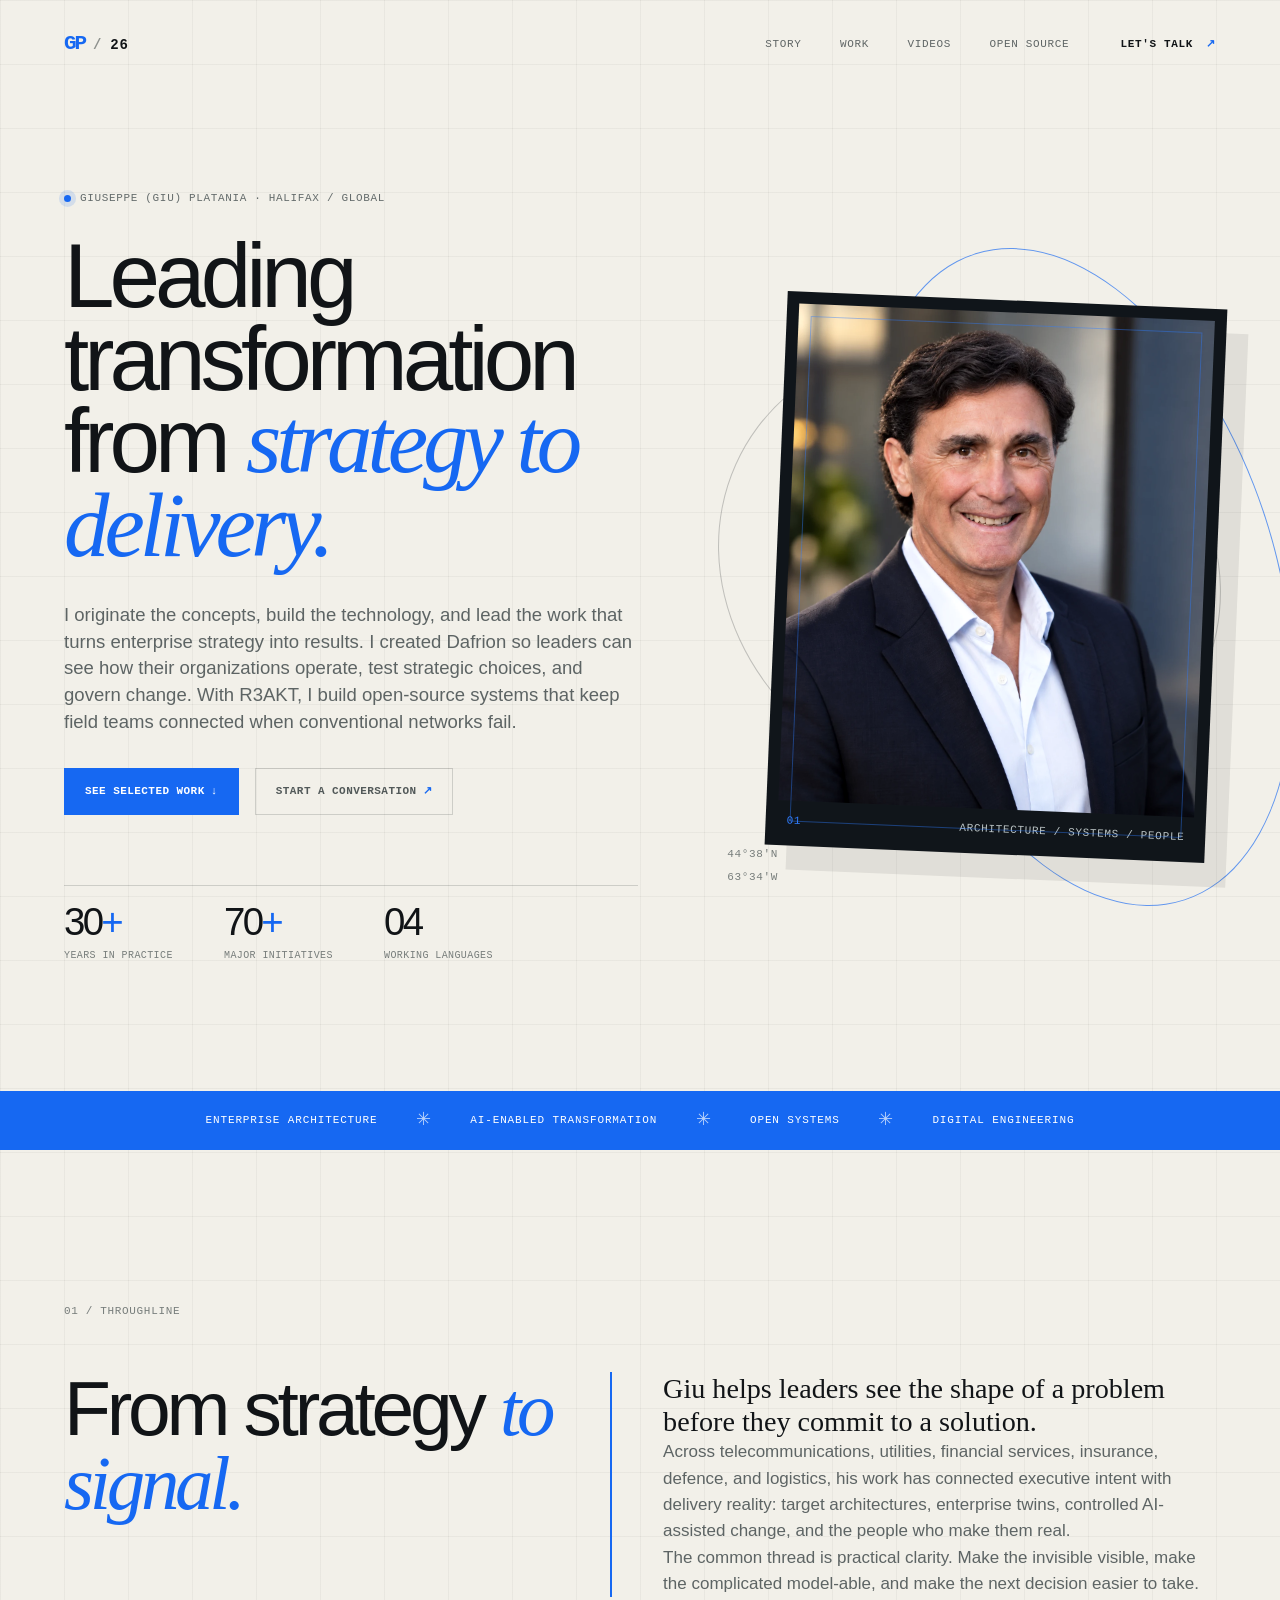
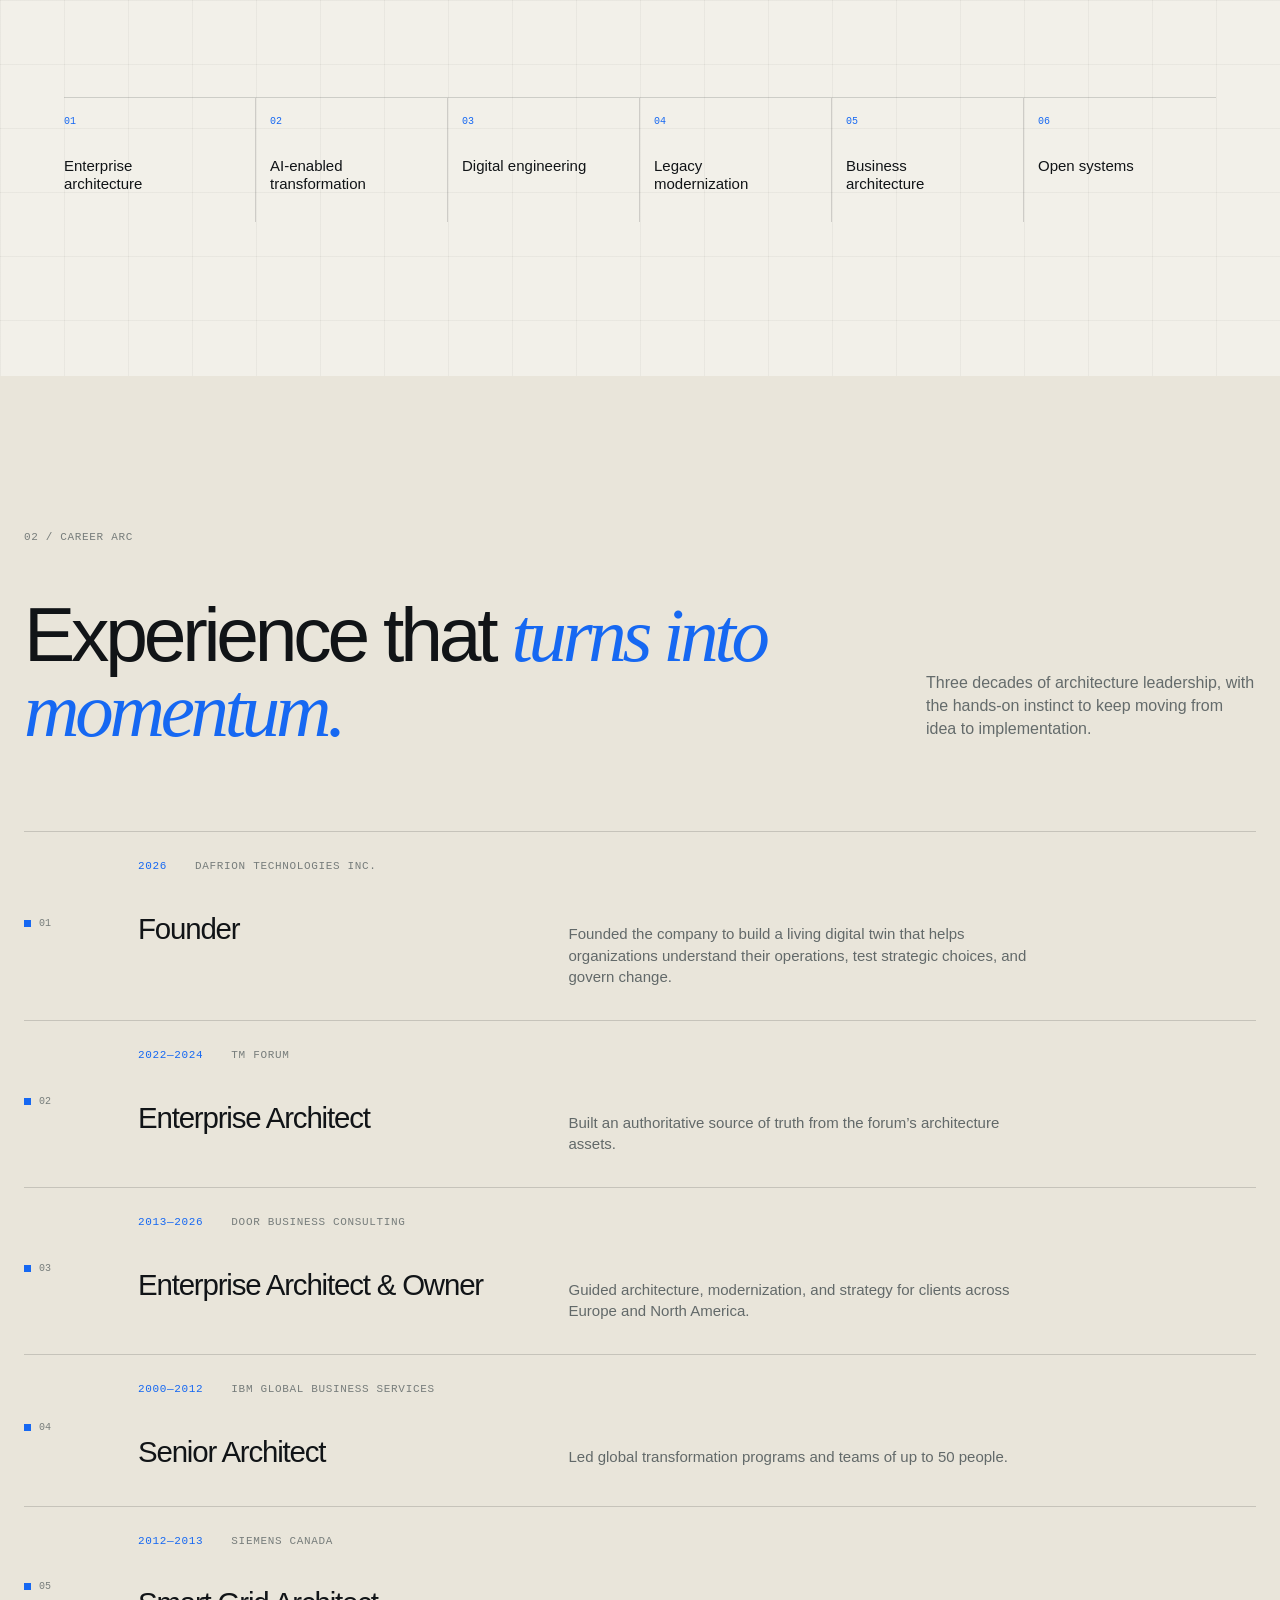
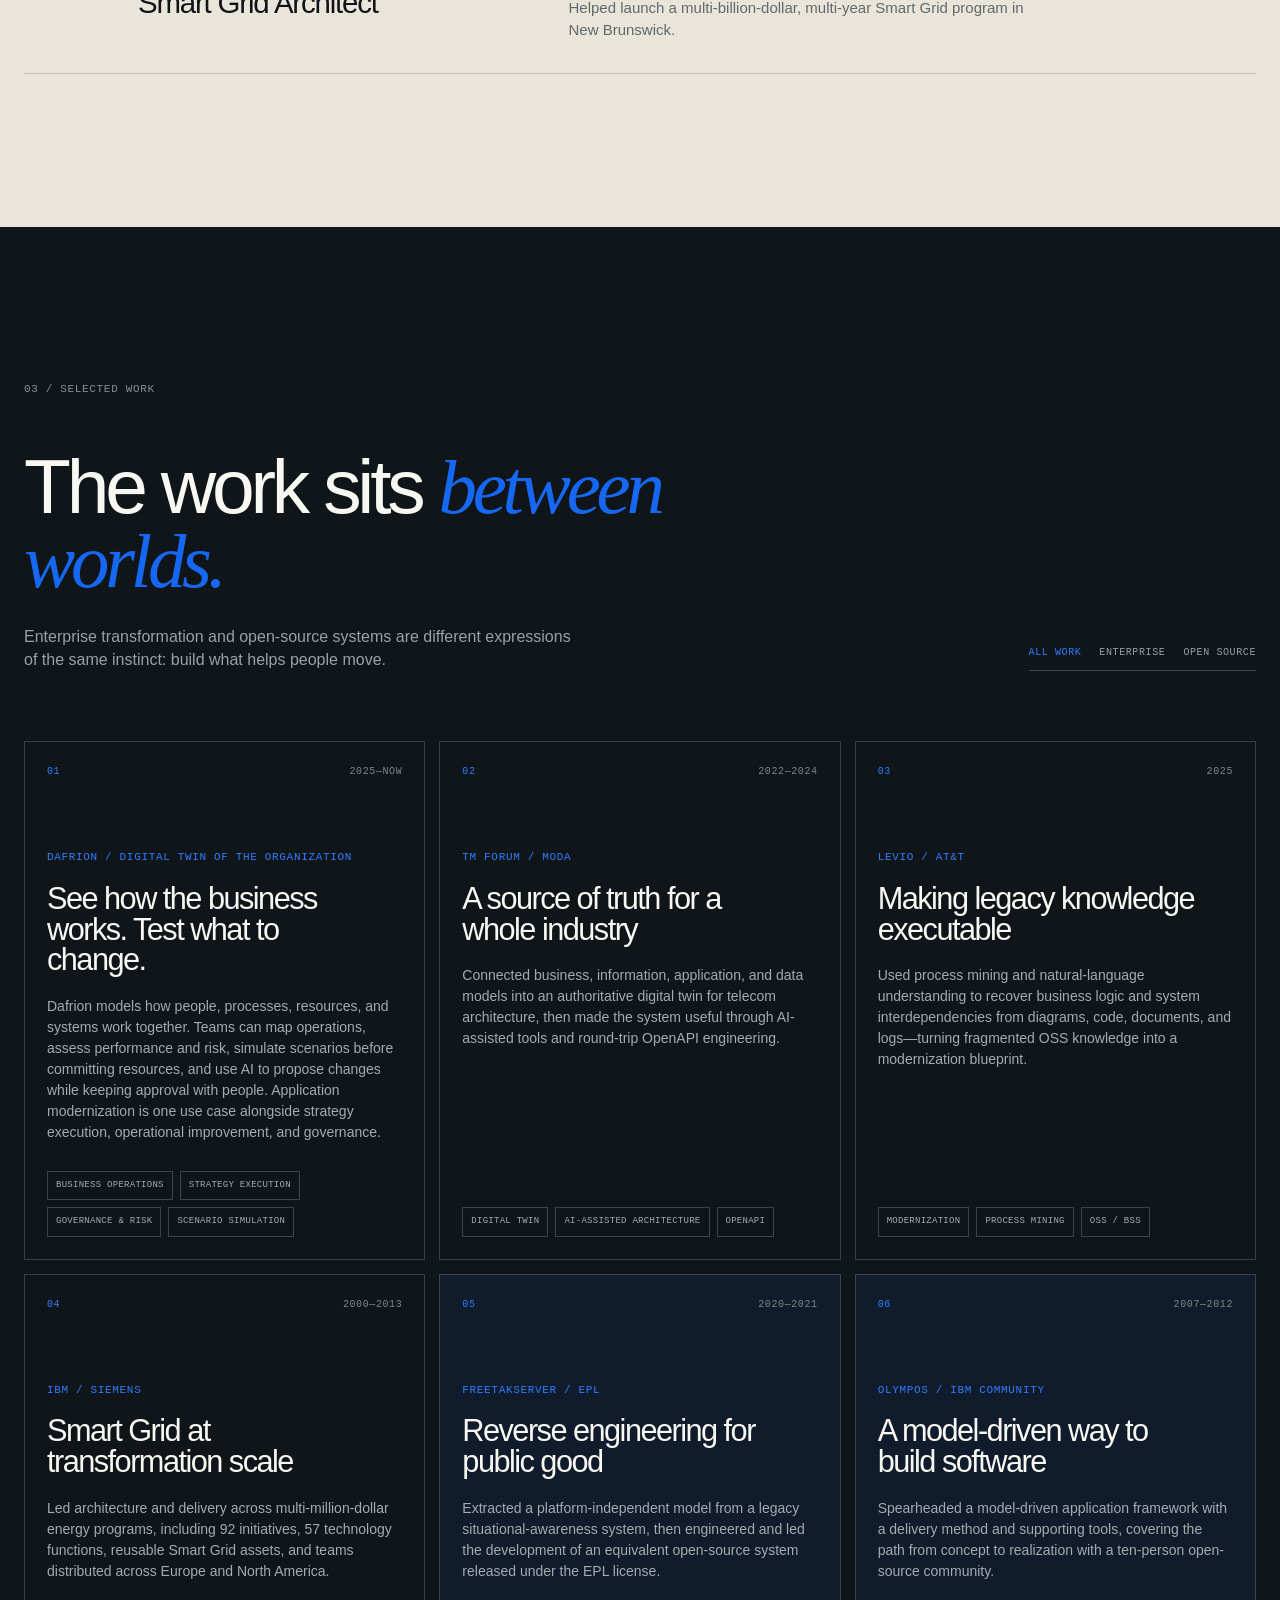
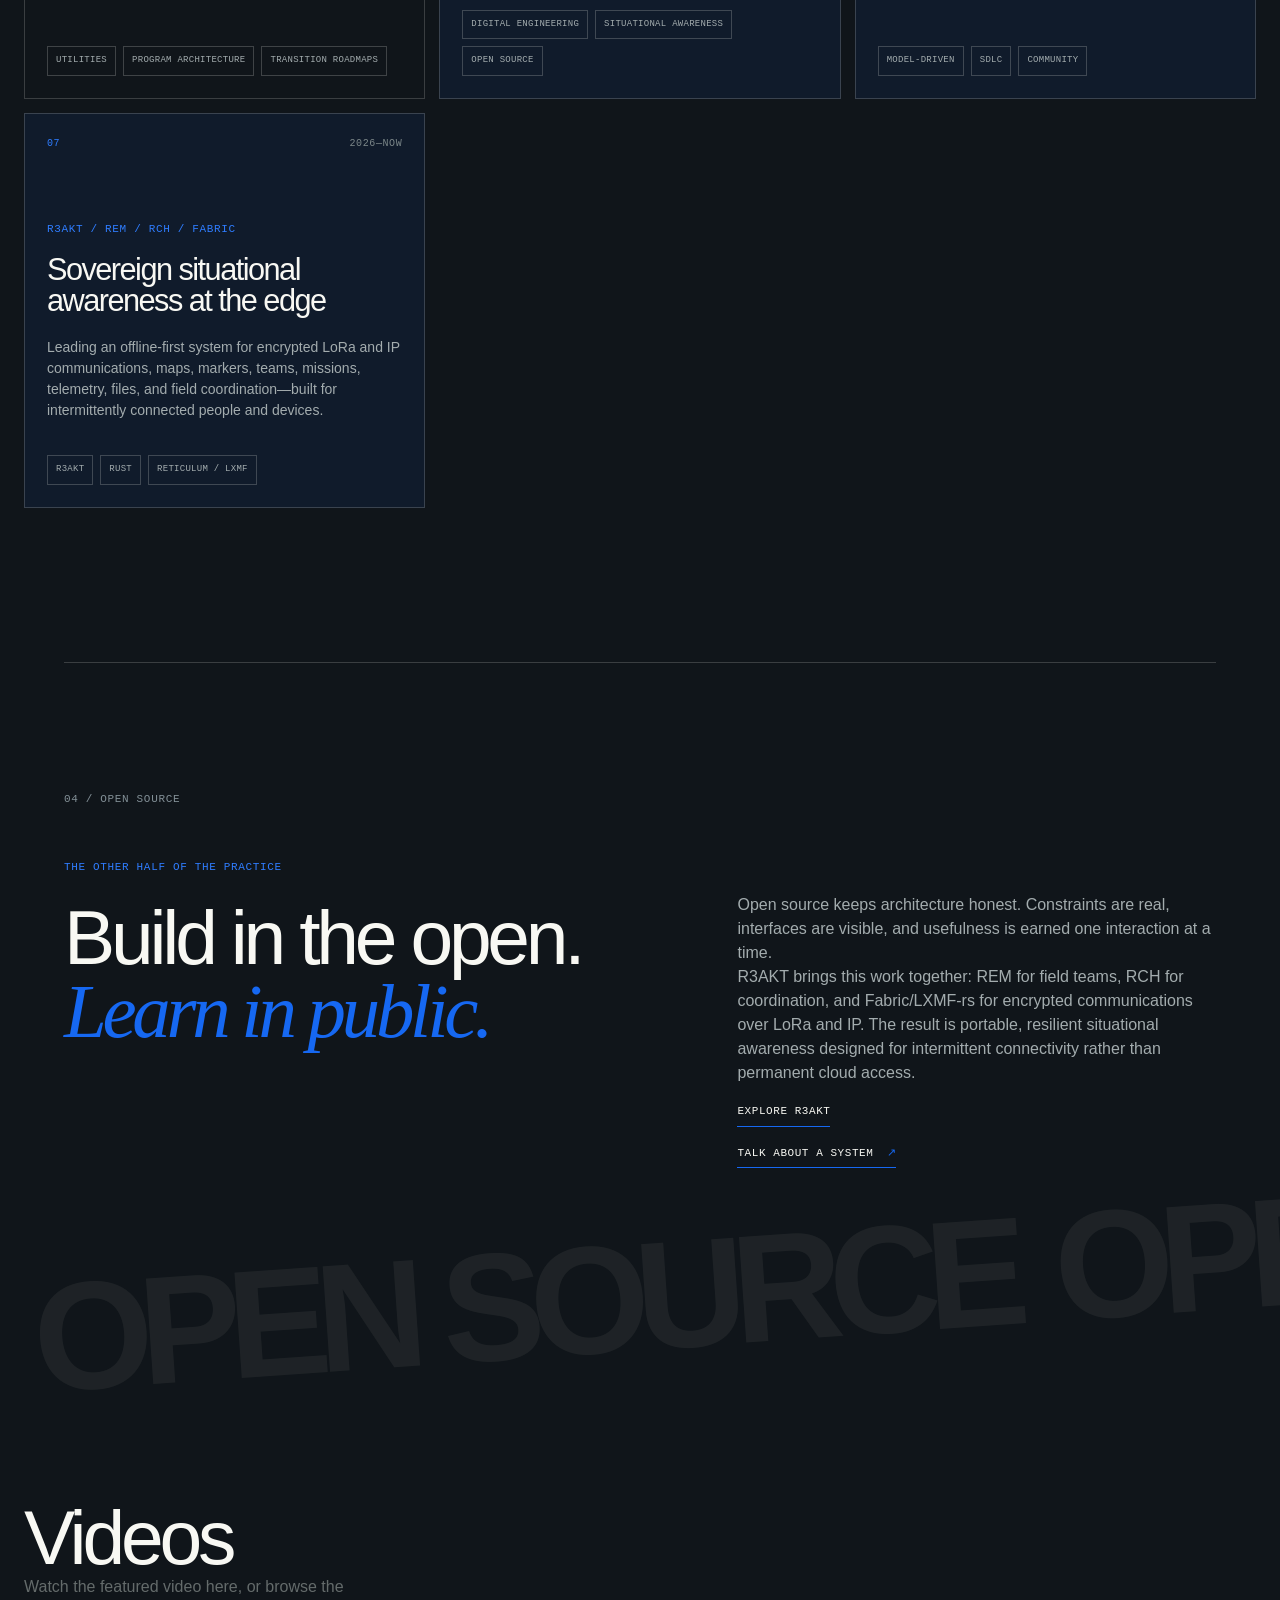
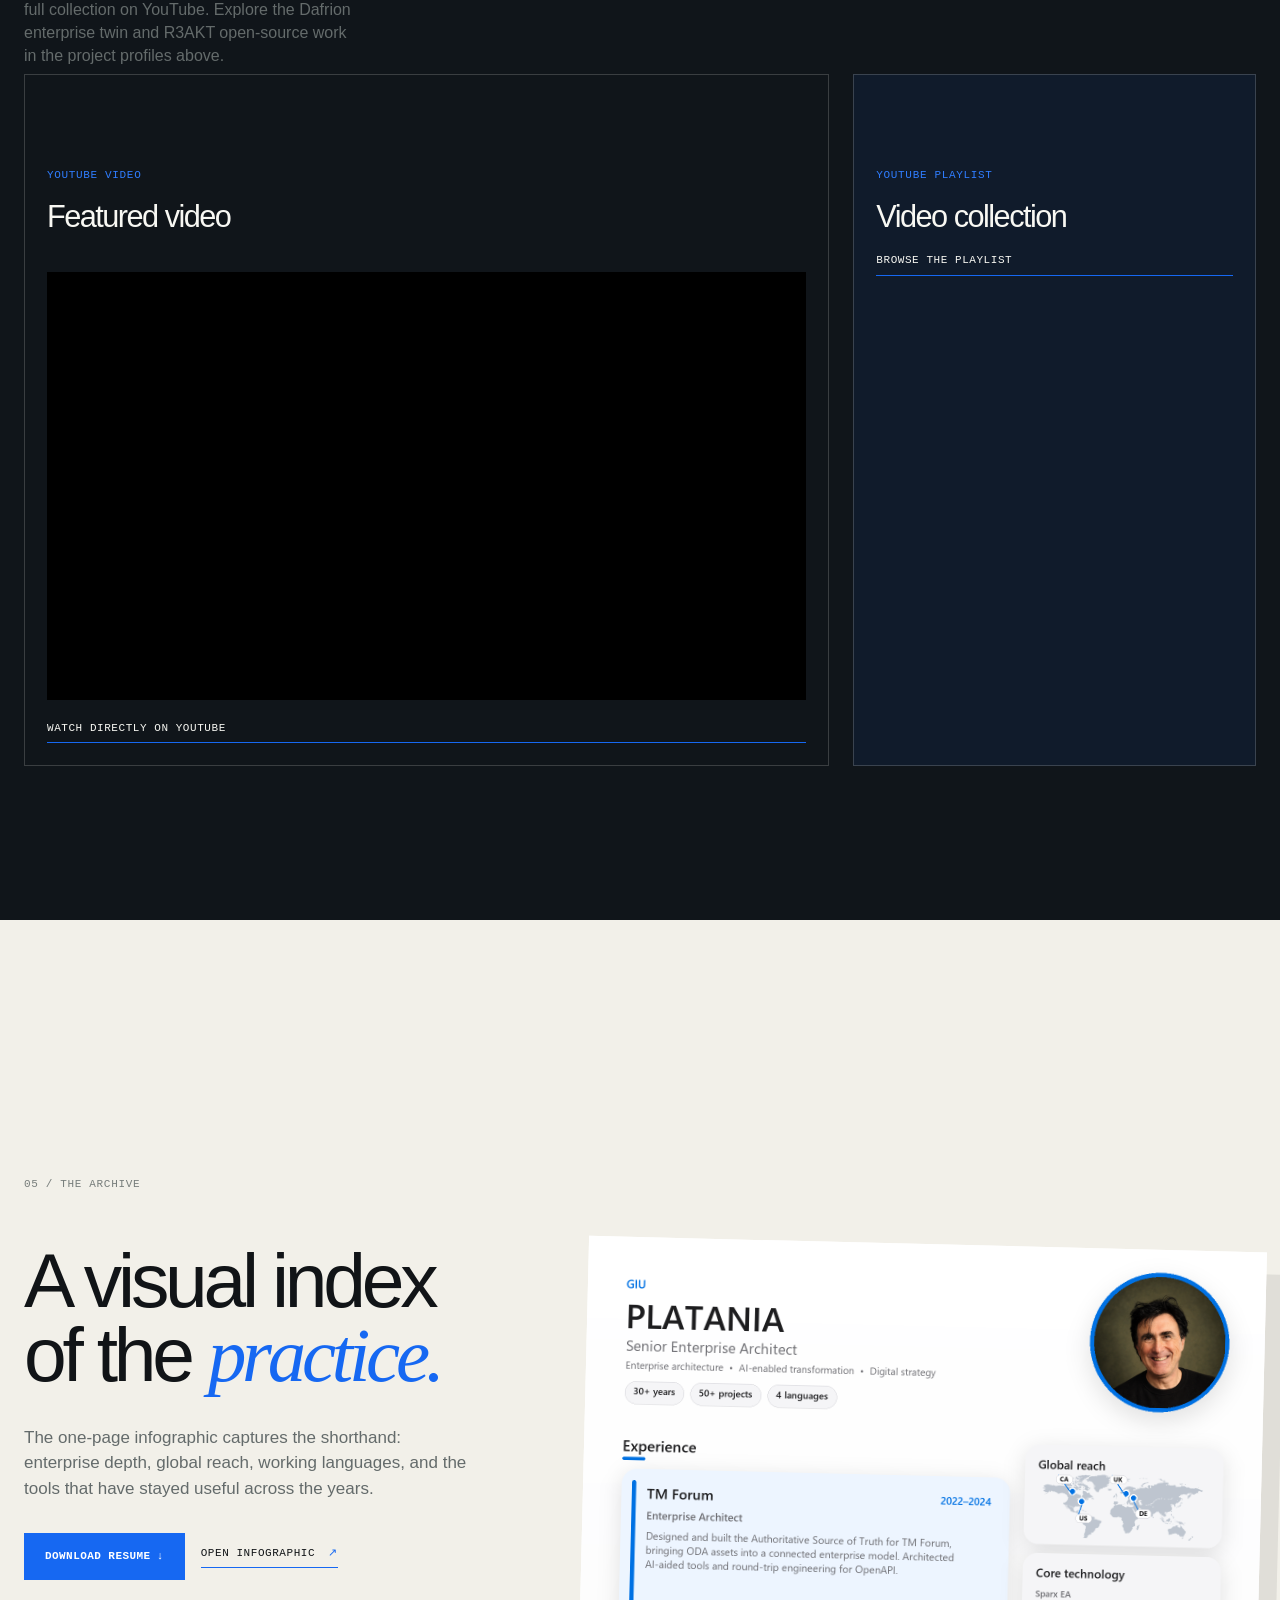
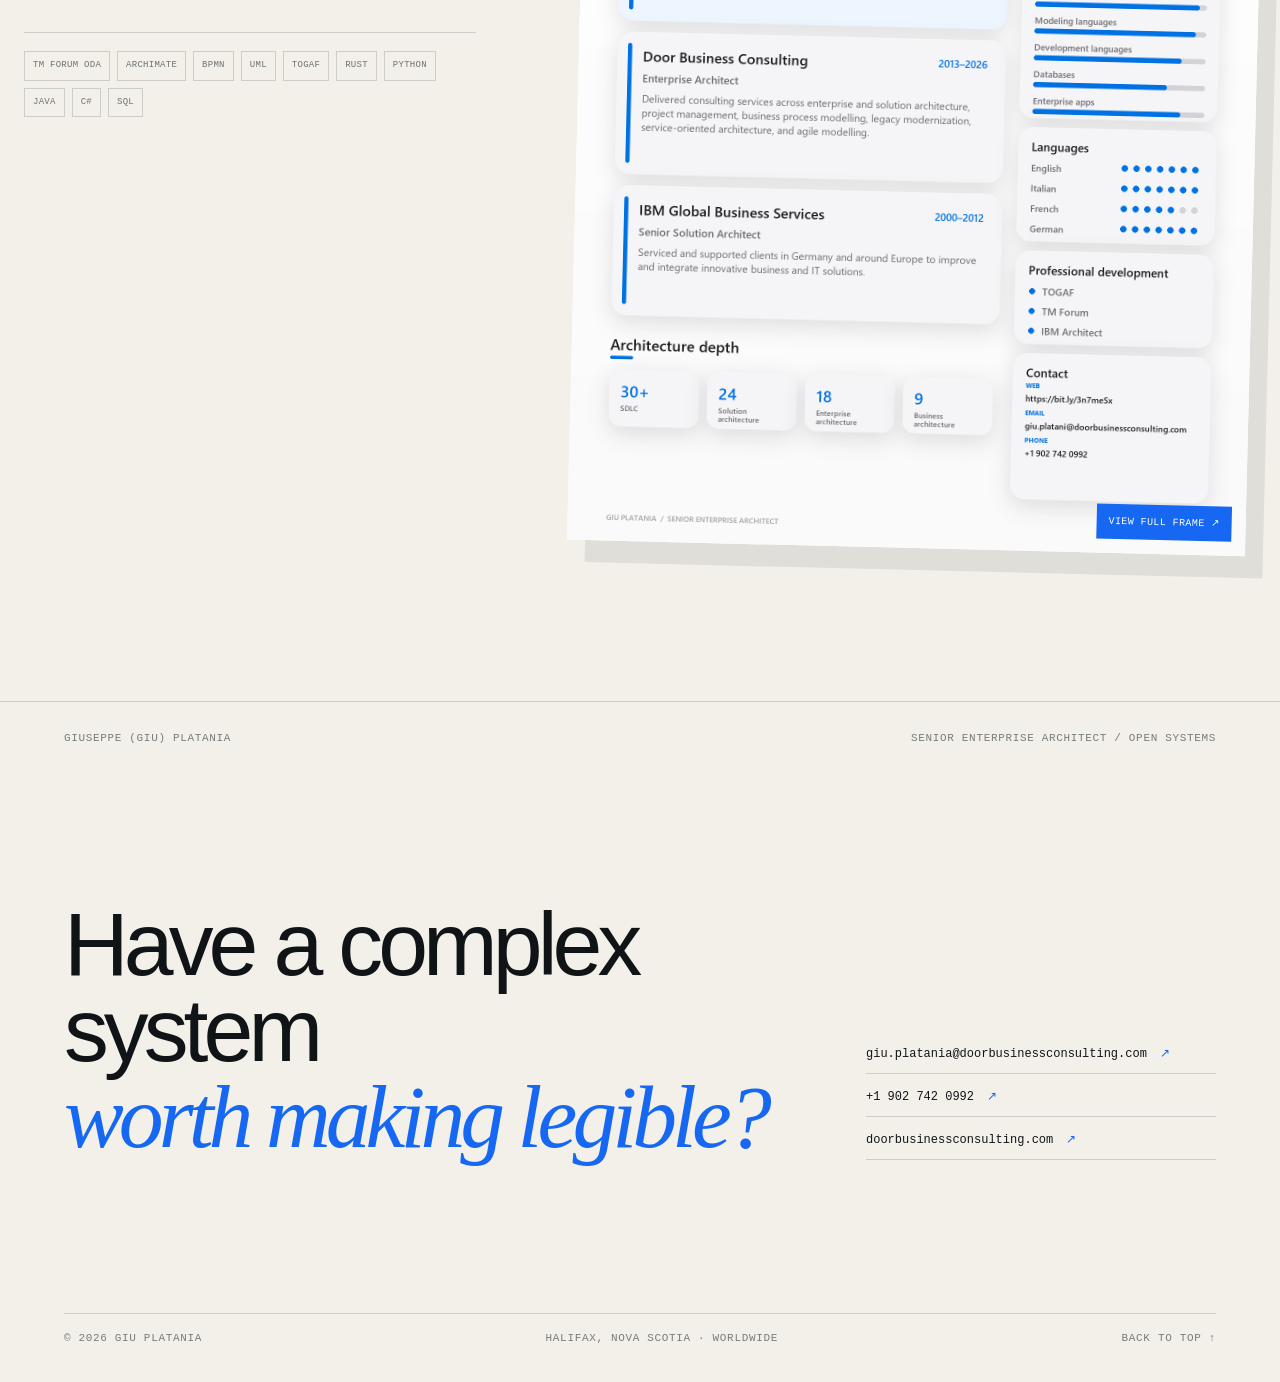
==== commit 484d9b47: "Link R3AKT in open source section" ====
--- a/index.html
+++ b/index.html
@@ -1 +1 @@
-<!DOCTYPE html><html lang="en"><head><meta charSet="utf-8"/><meta name="viewport" content="width=device-width, initial-scale=1"/><link rel="preload" as="image" href="/portrait.webp"/><link rel="preload" as="image" href="/resume-infographic.png"/><link rel="stylesheet" href="/_next/static/chunks/0lsz1vz7n0cmn.css" data-precedence="next"/><link rel="preload" as="script" fetchPriority="low" href="/_next/static/chunks/0ht900cau6_ur.js"/><script src="/_next/static/chunks/0r8nt2o8muejo.js" async=""></script><script src="/_next/static/chunks/07lhk_q6pmm3r.js" async=""></script><script src="/_next/static/chunks/turbopack-05c8c~j12fn14.js" async=""></script><script src="/_next/static/chunks/0dbhjjzl8qfwv.js" async=""></script><script src="/_next/static/chunks/182ex~xx4m2fp.js" async=""></script><title>Giu Platania — Enterprise architecture / open systems</title><meta name="description" content="Giuseppe (Giu) Platania builds Dafrion, a digital twin for business operations, strategy execution, simulation, and governance, and R3AKT, an open-source project for resilient situational awareness."/><meta name="keywords" content="enterprise architecture,digital transformation,AI governance,enterprise digital twin,R3AKT,situational awareness,Reticulum,open source,digital engineering,Giuseppe Platania"/><meta property="og:title" content="Giu Platania — Enterprise architecture / open systems"/><meta property="og:description" content="Giuseppe (Giu) Platania builds Dafrion, a digital twin for business operations, strategy execution, simulation, and governance, and R3AKT, an open-source project for resilient situational awareness."/><meta property="og:image" content="https://giu-platania.github.io/og.jpg"/><meta property="og:image:width" content="1200"/><meta property="og:image:height" content="675"/><meta property="og:image:alt" content="Giu Platania — Enterprise architecture / open systems"/><meta property="og:type" content="website"/><meta name="twitter:card" content="summary_large_image"/><meta name="twitter:title" content="Giu Platania — Enterprise architecture / open systems"/><meta name="twitter:description" content="Giuseppe (Giu) Platania builds Dafrion, a digital twin for business operations, strategy execution, simulation, and governance, and R3AKT, an open-source project for resilient situational awareness."/><meta name="twitter:image" content="https://giu-platania.github.io/og.jpg"/><link rel="shortcut icon" href="/favicon.svg"/><link rel="icon" href="/favicon.svg"/><script src="/_next/static/chunks/03~yq9q893hmn.js" noModule=""></script></head><body><div hidden=""><!--$--><!--/$--></div><main class="site-shell"><nav class="site-nav" aria-label="Primary navigation"><a class="wordmark" href="#top" aria-label="Giu Platania home"><span>GP</span><span class="wordmark-slash">/</span><span>26</span></a><div class="nav-links"><a href="#story">Story</a><a href="#work">Work</a><a href="#videos">Videos</a><a href="#open-source">Open source</a></div><a class="nav-contact" href="mailto:giu.platania@doorbusinessconsulting.com">Let&#x27;s talk <span aria-hidden="true">↗</span></a></nav><section class="hero" id="top" aria-labelledby="hero-title"><div class="hero-copy"><p class="eyebrow"><span class="eyebrow-dot"></span> Giuseppe (Giu) Platania · Halifax / global</p><h1 id="hero-title">Leading transformation from <em>strategy to delivery.</em></h1><p class="hero-intro">I originate the concepts, build the technology, and lead the work that turns enterprise strategy into results. I created Dafrion so leaders can see how their organizations operate, test strategic choices, and govern change. With R3AKT, I build open-source systems that keep field teams connected when conventional networks fail.</p><div class="hero-actions"><a class="button button-primary" href="#work">See selected work <span aria-hidden="true">↓</span></a><a class="button button-quiet" href="mailto:giu.platania@doorbusinessconsulting.com">Start a conversation <span aria-hidden="true">↗</span></a></div><div class="hero-stats" aria-label="Career highlights"><div><strong>30<span>+</span></strong><span>years in practice</span></div><div><strong>70<span>+</span></strong><span>major initiatives</span></div><div><strong>04</strong><span>working languages</span></div></div></div><div class="hero-portrait-wrap"><div class="portrait-orbit portrait-orbit-one"></div><div class="portrait-orbit portrait-orbit-two"></div><div class="portrait-card"><img src="/portrait.webp" alt="Portrait of Giuseppe Platania"/><div class="portrait-caption"><span>01</span><span>Architecture / systems / people</span></div></div><div class="hero-coordinate" aria-hidden="true"><span>44°38&#x27;N</span><span>63°34&#x27;W</span></div></div></section><div class="signal-strip" aria-label="Areas of practice"><span>Enterprise architecture</span><span class="signal-mark">✳</span><span>AI-enabled transformation</span><span class="signal-mark">✳</span><span>Open systems</span><span class="signal-mark">✳</span><span>Digital engineering</span></div><section class="section story-section" id="story" aria-labelledby="story-title"><div class="section-index">01 / throughline</div><div class="story-grid"><div><h2 id="story-title">From strategy <span>to signal.</span></h2></div><div class="story-copy"><p class="lead-copy">Giu helps leaders see the shape of a problem before they commit to a solution.</p><p>Across telecommunications, utilities, financial services, insurance, defence, and logistics, his work has connected executive intent with delivery reality: target architectures, enterprise twins, controlled AI-assisted change, and the people who make them real.</p><p>The common thread is practical clarity. Make the invisible visible, make the complicated model-able, and make the next decision easier to take.</p></div></div><div class="discipline-grid"><div class="discipline-item"><span>0<!-- -->1</span><strong>Enterprise architecture</strong></div><div class="discipline-item"><span>0<!-- -->2</span><strong>AI-enabled transformation</strong></div><div class="discipline-item"><span>0<!-- -->3</span><strong>Digital engineering</strong></div><div class="discipline-item"><span>0<!-- -->4</span><strong>Legacy modernization</strong></div><div class="discipline-item"><span>0<!-- -->5</span><strong>Business architecture</strong></div><div class="discipline-item"><span>0<!-- -->6</span><strong>Open systems</strong></div></div></section><section class="section career-section" aria-labelledby="career-title"><div class="section-index">02 / career arc</div><div class="section-heading-row"><h2 id="career-title">Experience that <span>turns into momentum.</span></h2><p>Three decades of architecture leadership, with the hands-on instinct to keep moving from idea to implementation.</p></div><div class="timeline" role="list" aria-label="Selected career milestones"><article class="timeline-item" role="listitem"><div class="timeline-marker"><span>0<!-- -->1</span></div><div class="timeline-main"><div class="timeline-meta"><span>2026</span><span>Dafrion Technologies Inc.</span></div><h3>Founder</h3><p>Founded the company to build a living digital twin that helps organizations understand their operations, test strategic choices, and govern change.</p></div></article><article class="timeline-item" role="listitem"><div class="timeline-marker"><span>0<!-- -->2</span></div><div class="timeline-main"><div class="timeline-meta"><span>2022—2024</span><span>TM Forum</span></div><h3>Enterprise Architect</h3><p>Built an authoritative source of truth from the forum’s architecture assets.</p></div></article><article class="timeline-item" role="listitem"><div class="timeline-marker"><span>0<!-- -->3</span></div><div class="timeline-main"><div class="timeline-meta"><span>2013—2026</span><span>Door Business Consulting</span></div><h3>Enterprise Architect &amp; Owner</h3><p>Guided architecture, modernization, and strategy for clients across Europe and North America.</p></div></article><article class="timeline-item" role="listitem"><div class="timeline-marker"><span>0<!-- -->4</span></div><div class="timeline-main"><div class="timeline-meta"><span>2000—2012</span><span>IBM Global Business Services</span></div><h3>Senior Architect</h3><p>Led global transformation programs and teams of up to 50 people.</p></div></article><article class="timeline-item" role="listitem"><div class="timeline-marker"><span>0<!-- -->5</span></div><div class="timeline-main"><div class="timeline-meta"><span>2012—2013</span><span>Siemens Canada</span></div><h3>Smart Grid Architect</h3><p>Helped launch a multi-billion-dollar, multi-year Smart Grid program in New Brunswick.</p></div></article></div></section><section class="section work-section" id="work" aria-labelledby="work-title"><div class="section-index">03 / selected work</div><div class="section-heading-row work-heading"><div><h2 id="work-title">The work sits <span>between worlds.</span></h2><p class="section-subtitle">Enterprise transformation and open-source systems are different expressions of the same instinct: build what helps people move.</p></div><div class="filter-tabs" role="tablist" aria-label="Filter selected work"><button type="button" role="tab" aria-selected="true" class="filter-tab is-active">All work</button><button type="button" role="tab" aria-selected="false" class="filter-tab">Enterprise</button><button type="button" role="tab" aria-selected="false" class="filter-tab">Open source</button></div></div><div class="work-grid" aria-live="polite"><article class="work-card work-card-enterprise"><div class="work-card-top"><span class="work-number">0<!-- -->1</span><span class="work-period">2025—Now</span></div><p class="work-eyebrow">Dafrion / Digital twin of the organization</p><h3>See how the business works. Test what to change.</h3><p class="work-description">Dafrion models how people, processes, resources, and systems work together. Teams can map operations, assess performance and risk, simulate scenarios before committing resources, and use AI to propose changes while keeping approval with people. Application modernization is one use case alongside strategy execution, operational improvement, and governance.</p><div class="tag-list"><span>Business operations</span><span>Strategy execution</span><span>Governance &amp; risk</span><span>Scenario simulation</span></div></article><article class="work-card work-card-enterprise"><div class="work-card-top"><span class="work-number">0<!-- -->2</span><span class="work-period">2022—2024</span></div><p class="work-eyebrow">TM Forum / MODA</p><h3>A source of truth for a whole industry</h3><p class="work-description">Connected business, information, application, and data models into an authoritative digital twin for telecom architecture, then made the system useful through AI-assisted tools and round-trip OpenAPI engineering.</p><div class="tag-list"><span>Digital twin</span><span>AI-assisted architecture</span><span>OpenAPI</span></div></article><article class="work-card work-card-enterprise"><div class="work-card-top"><span class="work-number">0<!-- -->3</span><span class="work-period">2025</span></div><p class="work-eyebrow">Levio / AT&amp;T</p><h3>Making legacy knowledge executable</h3><p class="work-description">Used process mining and natural-language understanding to recover business logic and system interdependencies from diagrams, code, documents, and logs—turning fragmented OSS knowledge into a modernization blueprint.</p><div class="tag-list"><span>Modernization</span><span>Process mining</span><span>OSS / BSS</span></div></article><article class="work-card work-card-enterprise"><div class="work-card-top"><span class="work-number">0<!-- -->4</span><span class="work-period">2000—2013</span></div><p class="work-eyebrow">IBM / Siemens</p><h3>Smart Grid at transformation scale</h3><p class="work-description">Led architecture and delivery across multi-million-dollar energy programs, including 92 initiatives, 57 technology functions, reusable Smart Grid assets, and teams distributed across Europe and North America.</p><div class="tag-list"><span>Utilities</span><span>Program architecture</span><span>Transition roadmaps</span></div></article><article class="work-card work-card-open"><div class="work-card-top"><span class="work-number">0<!-- -->5</span><span class="work-period">2020—2021</span></div><p class="work-eyebrow">FreeTAKServer / EPL</p><h3>Reverse engineering for public good</h3><p class="work-description">Extracted a platform-independent model from a legacy situational-awareness system, then engineered and led the development of an equivalent open-source system released under the EPL license.</p><div class="tag-list"><span>Digital engineering</span><span>Situational awareness</span><span>Open source</span></div></article><article class="work-card work-card-open"><div class="work-card-top"><span class="work-number">0<!-- -->6</span><span class="work-period">2007—2012</span></div><p class="work-eyebrow">Olympos / IBM community</p><h3>A model-driven way to build software</h3><p class="work-description">Spearheaded a model-driven application framework with a delivery method and supporting tools, covering the path from concept to realization with a ten-person open-source community.</p><div class="tag-list"><span>Model-driven</span><span>SDLC</span><span>Community</span></div></article><article class="work-card work-card-open"><div class="work-card-top"><span class="work-number">0<!-- -->7</span><span class="work-period">2026—Now</span></div><p class="work-eyebrow">R3AKT / REM / RCH / Fabric</p><h3>Sovereign situational awareness at the edge</h3><p class="work-description">Leading an offline-first system for encrypted LoRa and IP communications, maps, markers, teams, missions, telemetry, files, and field coordination—built for intermittently connected people and devices.</p><div class="tag-list"><span>R3AKT</span><span>Rust</span><span>Reticulum / LXMF</span></div></article></div></section><section class="section open-source-section" id="open-source" aria-labelledby="open-source-title"><div class="open-source-panel"><div class="section-index light-index">04 / open source</div><div class="open-source-grid"><div><p class="open-source-kicker">The other half of the practice</p><h2 id="open-source-title">Build in the open. <span>Learn in public.</span></h2></div><div class="open-source-copy"><p>Open source keeps architecture honest. Constraints are real, interfaces are visible, and usefulness is earned one interaction at a time.</p><p>R3AKT brings this work together: REM for field teams, RCH for coordination, and Fabric/LXMF-rs for encrypted communications over LoRa and IP. The result is portable, resilient situational awareness designed for intermittent connectivity rather than permanent cloud access.</p><a class="text-link light-link" href="#contact">Talk about a system <span aria-hidden="true">↗</span></a></div></div><div class="open-source-ribbon" aria-hidden="true"><span>OPEN SOURCE</span><span>OPEN SOURCE</span><span>OPEN SOURCE</span><span>OPEN SOURCE</span></div></div></section><section class="section work-section" id="videos" aria-labelledby="videos-title"><div class="section-heading-row"><div><h2 id="videos-title">Videos</h2><p class="section-subtitle">Watch the featured video here, or browse the full collection on YouTube. Explore the Dafrion enterprise twin and R3AKT open-source work in the project profiles above.</p></div></div><div class="grid gap-6 lg:grid-cols-[2fr_1fr]"><article class="work-card work-card-enterprise min-w-0"><p class="work-eyebrow">YouTube video</p><h3>Featured video</h3><iframe class="my-5 block aspect-video w-full border-0 bg-black" src="https://www.youtube-nocookie.com/embed/oHlqWHqsUZI" title="Featured video — YouTube player" loading="lazy" referrerPolicy="strict-origin-when-cross-origin" allow="encrypted-media; picture-in-picture; fullscreen" allowFullScreen=""></iframe><a class="text-link" href="https://www.youtube.com/watch?v=oHlqWHqsUZI">Watch directly on YouTube</a></article><article class="work-card work-card-open"><p class="work-eyebrow">YouTube playlist</p><h3>Video collection</h3><a class="text-link" href="https://www.youtube.com/playlist?list=PLZ5ClmhIPkfL-ktzK69_tKgswgKOlMQLz">Browse the playlist</a></article></div></section><section class="section archive-section" aria-labelledby="archive-title"><div class="section-index">05 / the archive</div><div class="archive-grid"><div class="archive-copy"><h2 id="archive-title">A visual index of the <span>practice.</span></h2><p>The one-page infographic captures the shorthand: enterprise depth, global reach, working languages, and the tools that have stayed useful across the years.</p><div class="archive-actions"><a class="button button-primary" href="/Giuseppe-Platania-Resume-2026.docx" download="">Download resume <span aria-hidden="true">↓</span></a><a class="text-link" href="/resume-infographic.png" target="_blank" rel="noreferrer">Open infographic <span aria-hidden="true">↗</span></a></div><div class="tool-cloud" aria-label="Methods and tools"><span>TM Forum ODA</span><span>ArchiMate</span><span>BPMN</span><span>UML</span><span>TOGAF</span><span>Rust</span><span>Python</span><span>Java</span><span>C#</span><span>SQL</span></div></div><a class="infographic-frame" href="/resume-infographic.png" target="_blank" rel="noreferrer" aria-label="Open the 2026 resume infographic"><img src="/resume-infographic.png" alt="2026 resume infographic for Giu Platania"/><span class="infographic-overlay">View full frame ↗</span></a></div></section><footer class="site-footer" id="contact"><div class="footer-topline"><span>Giuseppe (Giu) Platania</span><span>Senior enterprise architect / open systems</span></div><div class="footer-main"><h2>Have a complex system<br/><em>worth making legible?</em></h2><div class="footer-contact"><a href="mailto:giu.platania@doorbusinessconsulting.com">giu.platania@doorbusinessconsulting.com <span aria-hidden="true">↗</span></a><a href="tel:+19027420992">+1 902 742 0992 <span aria-hidden="true">↗</span></a><a href="https://bit.ly/3n7meSx" target="_blank" rel="noreferrer">doorbusinessconsulting.com <span aria-hidden="true">↗</span></a></div></div><div class="footer-bottom"><span>© 2026 Giu Platania</span><span>Halifax, Nova Scotia · worldwide</span><a href="#top">Back to top ↑</a></div></footer></main><!--$--><!--/$--><script src="/_next/static/chunks/0ht900cau6_ur.js" id="_R_" async=""></script><script>(self.__next_f=self.__next_f||[]).push([0])</script><script>self.__next_f.push([1,"1:\"$Sreact.fragment\"\n2:I[39756,[\"/_next/static/chunks/0dbhjjzl8qfwv.js\"],\"default\"]\n3:I[37457,[\"/_next/static/chunks/0dbhjjzl8qfwv.js\"],\"default\"]\n4:I[47257,[\"/_next/static/chunks/0dbhjjzl8qfwv.js\"],\"ClientPageRoot\"]\n5:I[31713,[\"/_next/static/chunks/0dbhjjzl8qfwv.js\",\"/_next/static/chunks/182ex~xx4m2fp.js\"],\"default\"]\n8:I[97367,[\"/_next/static/chunks/0dbhjjzl8qfwv.js\"],\"OutletBoundary\"]\n9:\"$Sreact.suspense\"\nb:I[97367,[\"/_next/static/chunks/0dbhjjzl8qfwv.js\"],\"ViewportBoundary\"]\nd:I[97367,[\"/_next/static/chunks/0dbhjjzl8qfwv.js\"],\"MetadataBoundary\"]\nf:I[68027,[\"/_next/static/chunks/0dbhjjzl8qfwv.js\"],\"default\",1]\n:HL[\"/_next/static/chunks/0lsz1vz7n0cmn.css\",\"style\"]\n"])</script><script>self.__next_f.push([1,"0:{\"P\":null,\"c\":[\"\",\"\"],\"q\":\"\",\"i\":false,\"f\":[[[\"\",{\"children\":[\"__PAGE__\",{}]},\"$undefined\",\"$undefined\",16],[[\"$\",\"$1\",\"c\",{\"children\":[[[\"$\",\"link\",\"0\",{\"rel\":\"stylesheet\",\"href\":\"/_next/static/chunks/0lsz1vz7n0cmn.css\",\"precedence\":\"next\",\"crossOrigin\":\"$undefined\",\"nonce\":\"$undefined\"}],[\"$\",\"script\",\"script-0\",{\"src\":\"/_next/static/chunks/0dbhjjzl8qfwv.js\",\"async\":true,\"nonce\":\"$undefined\"}]],[\"$\",\"html\",null,{\"lang\":\"en\",\"children\":[\"$\",\"body\",null,{\"children\":[\"$\",\"$L2\",null,{\"parallelRouterKey\":\"children\",\"error\":\"$undefined\",\"errorStyles\":\"$undefined\",\"errorScripts\":\"$undefined\",\"template\":[\"$\",\"$L3\",null,{}],\"templateStyles\":\"$undefined\",\"templateScripts\":\"$undefined\",\"notFound\":[[[\"$\",\"title\",null,{\"children\":\"404: This page could not be found.\"}],[\"$\",\"div\",null,{\"style\":{\"fontFamily\":\"system-ui,\\\"Segoe UI\\\",Roboto,Helvetica,Arial,sans-serif,\\\"Apple Color Emoji\\\",\\\"Segoe UI Emoji\\\"\",\"height\":\"100vh\",\"textAlign\":\"center\",\"display\":\"flex\",\"flexDirection\":\"column\",\"alignItems\":\"center\",\"justifyContent\":\"center\"},\"children\":[\"$\",\"div\",null,{\"children\":[[\"$\",\"style\",null,{\"dangerouslySetInnerHTML\":{\"__html\":\"body{color:#000;background:#fff;margin:0}.next-error-h1{border-right:1px solid rgba(0,0,0,.3)}@media (prefers-color-scheme:dark){body{color:#fff;background:#000}.next-error-h1{border-right:1px solid rgba(255,255,255,.3)}}\"}}],[\"$\",\"h1\",null,{\"className\":\"next-error-h1\",\"style\":{\"display\":\"inline-block\",\"margin\":\"0 20px 0 0\",\"padding\":\"0 23px 0 0\",\"fontSize\":24,\"fontWeight\":500,\"verticalAlign\":\"top\",\"lineHeight\":\"49px\"},\"children\":404}],[\"$\",\"div\",null,{\"style\":{\"display\":\"inline-block\"},\"children\":[\"$\",\"h2\",null,{\"style\":{\"fontSize\":14,\"fontWeight\":400,\"lineHeight\":\"49px\",\"margin\":0},\"children\":\"This page could not be found.\"}]}]]}]}]],[]],\"forbidden\":\"$undefined\",\"unauthorized\":\"$undefined\"}]}]}]]}],{\"children\":[[\"$\",\"$1\",\"c\",{\"children\":[[\"$\",\"$L4\",null,{\"Component\":\"$5\",\"serverProvidedParams\":{\"searchParams\":{},\"params\":{},\"promises\":[\"$@6\",\"$@7\"]}}],[[\"$\",\"script\",\"script-0\",{\"src\":\"/_next/static/chunks/182ex~xx4m2fp.js\",\"async\":true,\"nonce\":\"$undefined\"}]],[\"$\",\"$L8\",null,{\"children\":[\"$\",\"$9\",null,{\"name\":\"Next.MetadataOutlet\",\"children\":\"$@a\"}]}]]}],{},null,false,null]},null,false,null],[\"$\",\"$1\",\"h\",{\"children\":[null,[\"$\",\"$Lb\",null,{\"children\":\"$Lc\"}],[\"$\",\"div\",null,{\"hidden\":true,\"children\":[\"$\",\"$Ld\",null,{\"children\":[\"$\",\"$9\",null,{\"name\":\"Next.Metadata\",\"children\":\"$Le\"}]}]}],null]}],false]],\"m\":\"$undefined\",\"G\":[\"$f\",[[\"$\",\"link\",\"0\",{\"rel\":\"stylesheet\",\"href\":\"/_next/static/chunks/0lsz1vz7n0cmn.css\",\"precedence\":\"next\",\"crossOrigin\":\"$undefined\",\"nonce\":\"$undefined\"}]]],\"S\":true,\"h\":null,\"s\":\"$undefined\",\"l\":\"$undefined\",\"p\":\"$undefined\",\"d\":\"$undefined\",\"b\":\"Wpbh8NpYpSTGP7hiLPqZ2\"}\n"])</script><script>self.__next_f.push([1,"6:{}\n7:\"$0:f:0:1:1:children:0:props:children:0:props:serverProvidedParams:params\"\n"])</script><script>self.__next_f.push([1,"c:[[\"$\",\"meta\",\"0\",{\"charSet\":\"utf-8\"}],[\"$\",\"meta\",\"1\",{\"name\":\"viewport\",\"content\":\"width=device-width, initial-scale=1\"}]]\n"])</script><script>self.__next_f.push([1,"10:I[27201,[\"/_next/static/chunks/0dbhjjzl8qfwv.js\"],\"IconMark\"]\na:null\n"])</script><script>self.__next_f.push([1,"e:[[\"$\",\"title\",\"0\",{\"children\":\"Giu Platania — Enterprise architecture / open systems\"}],[\"$\",\"meta\",\"1\",{\"name\":\"description\",\"content\":\"Giuseppe (Giu) Platania builds Dafrion, a digital twin for business operations, strategy execution, simulation, and governance, and R3AKT, an open-source project for resilient situational awareness.\"}],[\"$\",\"meta\",\"2\",{\"name\":\"keywords\",\"content\":\"enterprise architecture,digital transformation,AI governance,enterprise digital twin,R3AKT,situational awareness,Reticulum,open source,digital engineering,Giuseppe Platania\"}],[\"$\",\"meta\",\"3\",{\"property\":\"og:title\",\"content\":\"Giu Platania — Enterprise architecture / open systems\"}],[\"$\",\"meta\",\"4\",{\"property\":\"og:description\",\"content\":\"Giuseppe (Giu) Platania builds Dafrion, a digital twin for business operations, strategy execution, simulation, and governance, and R3AKT, an open-source project for resilient situational awareness.\"}],[\"$\",\"meta\",\"5\",{\"property\":\"og:image\",\"content\":\"https://giu-platania.github.io/og.jpg\"}],[\"$\",\"meta\",\"6\",{\"property\":\"og:image:width\",\"content\":\"1200\"}],[\"$\",\"meta\",\"7\",{\"property\":\"og:image:height\",\"content\":\"675\"}],[\"$\",\"meta\",\"8\",{\"property\":\"og:image:alt\",\"content\":\"Giu Platania — Enterprise architecture / open systems\"}],[\"$\",\"meta\",\"9\",{\"property\":\"og:type\",\"content\":\"website\"}],[\"$\",\"meta\",\"10\",{\"name\":\"twitter:card\",\"content\":\"summary_large_image\"}],[\"$\",\"meta\",\"11\",{\"name\":\"twitter:title\",\"content\":\"Giu Platania — Enterprise architecture / open systems\"}],[\"$\",\"meta\",\"12\",{\"name\":\"twitter:description\",\"content\":\"Giuseppe (Giu) Platania builds Dafrion, a digital twin for business operations, strategy execution, simulation, and governance, and R3AKT, an open-source project for resilient situational awareness.\"}],[\"$\",\"meta\",\"13\",{\"name\":\"twitter:image\",\"content\":\"https://giu-platania.github.io/og.jpg\"}],[\"$\",\"link\",\"14\",{\"rel\":\"shortcut icon\",\"href\":\"/favicon.svg\"}],[\"$\",\"link\",\"15\",{\"rel\":\"icon\",\"href\":\"/favicon.svg\"}],[\"$\",\"$L10\",\"16\",{}]]\n"])</script></body></html>+<!DOCTYPE html><html lang="en"><head><meta charSet="utf-8"/><meta name="viewport" content="width=device-width, initial-scale=1"/><link rel="preload" as="image" href="/portrait.webp"/><link rel="preload" as="image" href="/resume-infographic.png"/><link rel="stylesheet" href="/_next/static/chunks/0lsz1vz7n0cmn.css" data-precedence="next"/><link rel="preload" as="script" fetchPriority="low" href="/_next/static/chunks/0ht900cau6_ur.js"/><script src="/_next/static/chunks/0r8nt2o8muejo.js" async=""></script><script src="/_next/static/chunks/07lhk_q6pmm3r.js" async=""></script><script src="/_next/static/chunks/turbopack-05c8c~j12fn14.js" async=""></script><script src="/_next/static/chunks/0dbhjjzl8qfwv.js" async=""></script><script src="/_next/static/chunks/0-nls8wry28_a.js" async=""></script><title>Giu Platania — Enterprise architecture / open systems</title><meta name="description" content="Giuseppe (Giu) Platania builds Dafrion, a digital twin for business operations, strategy execution, simulation, and governance, and R3AKT, an open-source project for resilient situational awareness."/><meta name="keywords" content="enterprise architecture,digital transformation,AI governance,enterprise digital twin,R3AKT,situational awareness,Reticulum,open source,digital engineering,Giuseppe Platania"/><meta property="og:title" content="Giu Platania — Enterprise architecture / open systems"/><meta property="og:description" content="Giuseppe (Giu) Platania builds Dafrion, a digital twin for business operations, strategy execution, simulation, and governance, and R3AKT, an open-source project for resilient situational awareness."/><meta property="og:image" content="https://giu-platania.github.io/og.jpg"/><meta property="og:image:width" content="1200"/><meta property="og:image:height" content="675"/><meta property="og:image:alt" content="Giu Platania — Enterprise architecture / open systems"/><meta property="og:type" content="website"/><meta name="twitter:card" content="summary_large_image"/><meta name="twitter:title" content="Giu Platania — Enterprise architecture / open systems"/><meta name="twitter:description" content="Giuseppe (Giu) Platania builds Dafrion, a digital twin for business operations, strategy execution, simulation, and governance, and R3AKT, an open-source project for resilient situational awareness."/><meta name="twitter:image" content="https://giu-platania.github.io/og.jpg"/><link rel="shortcut icon" href="/favicon.svg"/><link rel="icon" href="/favicon.svg"/><script src="/_next/static/chunks/03~yq9q893hmn.js" noModule=""></script></head><body><div hidden=""><!--$--><!--/$--></div><main class="site-shell"><nav class="site-nav" aria-label="Primary navigation"><a class="wordmark" href="#top" aria-label="Giu Platania home"><span>GP</span><span class="wordmark-slash">/</span><span>26</span></a><div class="nav-links"><a href="#story">Story</a><a href="#work">Work</a><a href="#videos">Videos</a><a href="#open-source">Open source</a></div><a class="nav-contact" href="mailto:giu.platania@doorbusinessconsulting.com">Let&#x27;s talk <span aria-hidden="true">↗</span></a></nav><section class="hero" id="top" aria-labelledby="hero-title"><div class="hero-copy"><p class="eyebrow"><span class="eyebrow-dot"></span> Giuseppe (Giu) Platania · Halifax / global</p><h1 id="hero-title">Leading transformation from <em>strategy to delivery.</em></h1><p class="hero-intro">I originate the concepts, build the technology, and lead the work that turns enterprise strategy into results. I created Dafrion so leaders can see how their organizations operate, test strategic choices, and govern change. With R3AKT, I build open-source systems that keep field teams connected when conventional networks fail.</p><div class="hero-actions"><a class="button button-primary" href="#work">See selected work <span aria-hidden="true">↓</span></a><a class="button button-quiet" href="mailto:giu.platania@doorbusinessconsulting.com">Start a conversation <span aria-hidden="true">↗</span></a></div><div class="hero-stats" aria-label="Career highlights"><div><strong>30<span>+</span></strong><span>years in practice</span></div><div><strong>70<span>+</span></strong><span>major initiatives</span></div><div><strong>04</strong><span>working languages</span></div></div></div><div class="hero-portrait-wrap"><div class="portrait-orbit portrait-orbit-one"></div><div class="portrait-orbit portrait-orbit-two"></div><div class="portrait-card"><img src="/portrait.webp" alt="Portrait of Giuseppe Platania"/><div class="portrait-caption"><span>01</span><span>Architecture / systems / people</span></div></div><div class="hero-coordinate" aria-hidden="true"><span>44°38&#x27;N</span><span>63°34&#x27;W</span></div></div></section><div class="signal-strip" aria-label="Areas of practice"><span>Enterprise architecture</span><span class="signal-mark">✳</span><span>AI-enabled transformation</span><span class="signal-mark">✳</span><span>Open systems</span><span class="signal-mark">✳</span><span>Digital engineering</span></div><section class="section story-section" id="story" aria-labelledby="story-title"><div class="section-index">01 / throughline</div><div class="story-grid"><div><h2 id="story-title">From strategy <span>to signal.</span></h2></div><div class="story-copy"><p class="lead-copy">Giu helps leaders see the shape of a problem before they commit to a solution.</p><p>Across telecommunications, utilities, financial services, insurance, defence, and logistics, his work has connected executive intent with delivery reality: target architectures, enterprise twins, controlled AI-assisted change, and the people who make them real.</p><p>The common thread is practical clarity. Make the invisible visible, make the complicated model-able, and make the next decision easier to take.</p></div></div><div class="discipline-grid"><div class="discipline-item"><span>0<!-- -->1</span><strong>Enterprise architecture</strong></div><div class="discipline-item"><span>0<!-- -->2</span><strong>AI-enabled transformation</strong></div><div class="discipline-item"><span>0<!-- -->3</span><strong>Digital engineering</strong></div><div class="discipline-item"><span>0<!-- -->4</span><strong>Legacy modernization</strong></div><div class="discipline-item"><span>0<!-- -->5</span><strong>Business architecture</strong></div><div class="discipline-item"><span>0<!-- -->6</span><strong>Open systems</strong></div></div></section><section class="section career-section" aria-labelledby="career-title"><div class="section-index">02 / career arc</div><div class="section-heading-row"><h2 id="career-title">Experience that <span>turns into momentum.</span></h2><p>Three decades of architecture leadership, with the hands-on instinct to keep moving from idea to implementation.</p></div><div class="timeline" role="list" aria-label="Selected career milestones"><article class="timeline-item" role="listitem"><div class="timeline-marker"><span>0<!-- -->1</span></div><div class="timeline-main"><div class="timeline-meta"><span>2026</span><span>Dafrion Technologies Inc.</span></div><h3>Founder</h3><p>Founded the company to build a living digital twin that helps organizations understand their operations, test strategic choices, and govern change.</p></div></article><article class="timeline-item" role="listitem"><div class="timeline-marker"><span>0<!-- -->2</span></div><div class="timeline-main"><div class="timeline-meta"><span>2022—2024</span><span>TM Forum</span></div><h3>Enterprise Architect</h3><p>Built an authoritative source of truth from the forum’s architecture assets.</p></div></article><article class="timeline-item" role="listitem"><div class="timeline-marker"><span>0<!-- -->3</span></div><div class="timeline-main"><div class="timeline-meta"><span>2013—2026</span><span>Door Business Consulting</span></div><h3>Enterprise Architect &amp; Owner</h3><p>Guided architecture, modernization, and strategy for clients across Europe and North America.</p></div></article><article class="timeline-item" role="listitem"><div class="timeline-marker"><span>0<!-- -->4</span></div><div class="timeline-main"><div class="timeline-meta"><span>2000—2012</span><span>IBM Global Business Services</span></div><h3>Senior Architect</h3><p>Led global transformation programs and teams of up to 50 people.</p></div></article><article class="timeline-item" role="listitem"><div class="timeline-marker"><span>0<!-- -->5</span></div><div class="timeline-main"><div class="timeline-meta"><span>2012—2013</span><span>Siemens Canada</span></div><h3>Smart Grid Architect</h3><p>Helped launch a multi-billion-dollar, multi-year Smart Grid program in New Brunswick.</p></div></article></div></section><section class="section work-section" id="work" aria-labelledby="work-title"><div class="section-index">03 / selected work</div><div class="section-heading-row work-heading"><div><h2 id="work-title">The work sits <span>between worlds.</span></h2><p class="section-subtitle">Enterprise transformation and open-source systems are different expressions of the same instinct: build what helps people move.</p></div><div class="filter-tabs" role="tablist" aria-label="Filter selected work"><button type="button" role="tab" aria-selected="true" class="filter-tab is-active">All work</button><button type="button" role="tab" aria-selected="false" class="filter-tab">Enterprise</button><button type="button" role="tab" aria-selected="false" class="filter-tab">Open source</button></div></div><div class="work-grid" aria-live="polite"><article class="work-card work-card-enterprise"><div class="work-card-top"><span class="work-number">0<!-- -->1</span><span class="work-period">2025—Now</span></div><p class="work-eyebrow">Dafrion / Digital twin of the organization</p><h3>See how the business works. Test what to change.</h3><p class="work-description">Dafrion models how people, processes, resources, and systems work together. Teams can map operations, assess performance and risk, simulate scenarios before committing resources, and use AI to propose changes while keeping approval with people. Application modernization is one use case alongside strategy execution, operational improvement, and governance.</p><div class="tag-list"><span>Business operations</span><span>Strategy execution</span><span>Governance &amp; risk</span><span>Scenario simulation</span></div></article><article class="work-card work-card-enterprise"><div class="work-card-top"><span class="work-number">0<!-- -->2</span><span class="work-period">2022—2024</span></div><p class="work-eyebrow">TM Forum / MODA</p><h3>A source of truth for a whole industry</h3><p class="work-description">Connected business, information, application, and data models into an authoritative digital twin for telecom architecture, then made the system useful through AI-assisted tools and round-trip OpenAPI engineering.</p><div class="tag-list"><span>Digital twin</span><span>AI-assisted architecture</span><span>OpenAPI</span></div></article><article class="work-card work-card-enterprise"><div class="work-card-top"><span class="work-number">0<!-- -->3</span><span class="work-period">2025</span></div><p class="work-eyebrow">Levio / AT&amp;T</p><h3>Making legacy knowledge executable</h3><p class="work-description">Used process mining and natural-language understanding to recover business logic and system interdependencies from diagrams, code, documents, and logs—turning fragmented OSS knowledge into a modernization blueprint.</p><div class="tag-list"><span>Modernization</span><span>Process mining</span><span>OSS / BSS</span></div></article><article class="work-card work-card-enterprise"><div class="work-card-top"><span class="work-number">0<!-- -->4</span><span class="work-period">2000—2013</span></div><p class="work-eyebrow">IBM / Siemens</p><h3>Smart Grid at transformation scale</h3><p class="work-description">Led architecture and delivery across multi-million-dollar energy programs, including 92 initiatives, 57 technology functions, reusable Smart Grid assets, and teams distributed across Europe and North America.</p><div class="tag-list"><span>Utilities</span><span>Program architecture</span><span>Transition roadmaps</span></div></article><article class="work-card work-card-open"><div class="work-card-top"><span class="work-number">0<!-- -->5</span><span class="work-period">2020—2021</span></div><p class="work-eyebrow">FreeTAKServer / EPL</p><h3>Reverse engineering for public good</h3><p class="work-description">Extracted a platform-independent model from a legacy situational-awareness system, then engineered and led the development of an equivalent open-source system released under the EPL license.</p><div class="tag-list"><span>Digital engineering</span><span>Situational awareness</span><span>Open source</span></div></article><article class="work-card work-card-open"><div class="work-card-top"><span class="work-number">0<!-- -->6</span><span class="work-period">2007—2012</span></div><p class="work-eyebrow">Olympos / IBM community</p><h3>A model-driven way to build software</h3><p class="work-description">Spearheaded a model-driven application framework with a delivery method and supporting tools, covering the path from concept to realization with a ten-person open-source community.</p><div class="tag-list"><span>Model-driven</span><span>SDLC</span><span>Community</span></div></article><article class="work-card work-card-open"><div class="work-card-top"><span class="work-number">0<!-- -->7</span><span class="work-period">2026—Now</span></div><p class="work-eyebrow">R3AKT / REM / RCH / Fabric</p><h3>Sovereign situational awareness at the edge</h3><p class="work-description">Leading an offline-first system for encrypted LoRa and IP communications, maps, markers, teams, missions, telemetry, files, and field coordination—built for intermittently connected people and devices.</p><div class="tag-list"><span>R3AKT</span><span>Rust</span><span>Reticulum / LXMF</span></div></article></div></section><section class="section open-source-section" id="open-source" aria-labelledby="open-source-title"><div class="open-source-panel"><div class="section-index light-index">04 / open source</div><div class="open-source-grid"><div><p class="open-source-kicker">The other half of the practice</p><h2 id="open-source-title">Build in the open. <span>Learn in public.</span></h2></div><div class="open-source-copy"><p>Open source keeps architecture honest. Constraints are real, interfaces are visible, and usefulness is earned one interaction at a time.</p><p>R3AKT brings this work together: REM for field teams, RCH for coordination, and Fabric/LXMF-rs for encrypted communications over LoRa and IP. The result is portable, resilient situational awareness designed for intermittent connectivity rather than permanent cloud access.</p><p><a class="text-link light-link" href="https://freetakteam.github.io/R3AKT/" target="_blank" rel="noopener noreferrer">Explore R3AKT</a></p><a class="text-link light-link" href="#contact">Talk about a system <span aria-hidden="true">↗</span></a></div></div><div class="open-source-ribbon" aria-hidden="true"><span>OPEN SOURCE</span><span>OPEN SOURCE</span><span>OPEN SOURCE</span><span>OPEN SOURCE</span></div></div></section><section class="section work-section" id="videos" aria-labelledby="videos-title"><div class="section-heading-row"><div><h2 id="videos-title">Videos</h2><p class="section-subtitle">Watch the featured video here, or browse the full collection on YouTube. Explore the Dafrion enterprise twin and R3AKT open-source work in the project profiles above.</p></div></div><div class="grid gap-6 lg:grid-cols-[2fr_1fr]"><article class="work-card work-card-enterprise min-w-0"><p class="work-eyebrow">YouTube video</p><h3>Featured video</h3><iframe class="my-5 block aspect-video w-full border-0 bg-black" src="https://www.youtube-nocookie.com/embed/oHlqWHqsUZI" title="Featured video — YouTube player" loading="lazy" referrerPolicy="strict-origin-when-cross-origin" allow="encrypted-media; picture-in-picture; fullscreen" allowFullScreen=""></iframe><a class="text-link" href="https://www.youtube.com/watch?v=oHlqWHqsUZI">Watch directly on YouTube</a></article><article class="work-card work-card-open"><p class="work-eyebrow">YouTube playlist</p><h3>Video collection</h3><a class="text-link" href="https://www.youtube.com/playlist?list=PLZ5ClmhIPkfL-ktzK69_tKgswgKOlMQLz">Browse the playlist</a></article></div></section><section class="section archive-section" aria-labelledby="archive-title"><div class="section-index">05 / the archive</div><div class="archive-grid"><div class="archive-copy"><h2 id="archive-title">A visual index of the <span>practice.</span></h2><p>The one-page infographic captures the shorthand: enterprise depth, global reach, working languages, and the tools that have stayed useful across the years.</p><div class="archive-actions"><a class="button button-primary" href="/Giuseppe-Platania-Resume-2026.docx" download="">Download resume <span aria-hidden="true">↓</span></a><a class="text-link" href="/resume-infographic.png" target="_blank" rel="noreferrer">Open infographic <span aria-hidden="true">↗</span></a></div><div class="tool-cloud" aria-label="Methods and tools"><span>TM Forum ODA</span><span>ArchiMate</span><span>BPMN</span><span>UML</span><span>TOGAF</span><span>Rust</span><span>Python</span><span>Java</span><span>C#</span><span>SQL</span></div></div><a class="infographic-frame" href="/resume-infographic.png" target="_blank" rel="noreferrer" aria-label="Open the 2026 resume infographic"><img src="/resume-infographic.png" alt="2026 resume infographic for Giu Platania"/><span class="infographic-overlay">View full frame ↗</span></a></div></section><footer class="site-footer" id="contact"><div class="footer-topline"><span>Giuseppe (Giu) Platania</span><span>Senior enterprise architect / open systems</span></div><div class="footer-main"><h2>Have a complex system<br/><em>worth making legible?</em></h2><div class="footer-contact"><a href="mailto:giu.platania@doorbusinessconsulting.com">giu.platania@doorbusinessconsulting.com <span aria-hidden="true">↗</span></a><a href="tel:+19027420992">+1 902 742 0992 <span aria-hidden="true">↗</span></a><a href="https://bit.ly/3n7meSx" target="_blank" rel="noreferrer">doorbusinessconsulting.com <span aria-hidden="true">↗</span></a></div></div><div class="footer-bottom"><span>© 2026 Giu Platania</span><span>Halifax, Nova Scotia · worldwide</span><a href="#top">Back to top ↑</a></div></footer></main><!--$--><!--/$--><script src="/_next/static/chunks/0ht900cau6_ur.js" id="_R_" async=""></script><script>(self.__next_f=self.__next_f||[]).push([0])</script><script>self.__next_f.push([1,"1:\"$Sreact.fragment\"\n2:I[39756,[\"/_next/static/chunks/0dbhjjzl8qfwv.js\"],\"default\"]\n3:I[37457,[\"/_next/static/chunks/0dbhjjzl8qfwv.js\"],\"default\"]\n4:I[47257,[\"/_next/static/chunks/0dbhjjzl8qfwv.js\"],\"ClientPageRoot\"]\n5:I[31713,[\"/_next/static/chunks/0dbhjjzl8qfwv.js\",\"/_next/static/chunks/0-nls8wry28_a.js\"],\"default\"]\n8:I[97367,[\"/_next/static/chunks/0dbhjjzl8qfwv.js\"],\"OutletBoundary\"]\n9:\"$Sreact.suspense\"\nb:I[97367,[\"/_next/static/chunks/0dbhjjzl8qfwv.js\"],\"ViewportBoundary\"]\nd:I[97367,[\"/_next/static/chunks/0dbhjjzl8qfwv.js\"],\"MetadataBoundary\"]\nf:I[68027,[\"/_next/static/chunks/0dbhjjzl8qfwv.js\"],\"default\",1]\n:HL[\"/_next/static/chunks/0lsz1vz7n0cmn.css\",\"style\"]\n"])</script><script>self.__next_f.push([1,"0:{\"P\":null,\"c\":[\"\",\"\"],\"q\":\"\",\"i\":false,\"f\":[[[\"\",{\"children\":[\"__PAGE__\",{}]},\"$undefined\",\"$undefined\",16],[[\"$\",\"$1\",\"c\",{\"children\":[[[\"$\",\"link\",\"0\",{\"rel\":\"stylesheet\",\"href\":\"/_next/static/chunks/0lsz1vz7n0cmn.css\",\"precedence\":\"next\",\"crossOrigin\":\"$undefined\",\"nonce\":\"$undefined\"}],[\"$\",\"script\",\"script-0\",{\"src\":\"/_next/static/chunks/0dbhjjzl8qfwv.js\",\"async\":true,\"nonce\":\"$undefined\"}]],[\"$\",\"html\",null,{\"lang\":\"en\",\"children\":[\"$\",\"body\",null,{\"children\":[\"$\",\"$L2\",null,{\"parallelRouterKey\":\"children\",\"error\":\"$undefined\",\"errorStyles\":\"$undefined\",\"errorScripts\":\"$undefined\",\"template\":[\"$\",\"$L3\",null,{}],\"templateStyles\":\"$undefined\",\"templateScripts\":\"$undefined\",\"notFound\":[[[\"$\",\"title\",null,{\"children\":\"404: This page could not be found.\"}],[\"$\",\"div\",null,{\"style\":{\"fontFamily\":\"system-ui,\\\"Segoe UI\\\",Roboto,Helvetica,Arial,sans-serif,\\\"Apple Color Emoji\\\",\\\"Segoe UI Emoji\\\"\",\"height\":\"100vh\",\"textAlign\":\"center\",\"display\":\"flex\",\"flexDirection\":\"column\",\"alignItems\":\"center\",\"justifyContent\":\"center\"},\"children\":[\"$\",\"div\",null,{\"children\":[[\"$\",\"style\",null,{\"dangerouslySetInnerHTML\":{\"__html\":\"body{color:#000;background:#fff;margin:0}.next-error-h1{border-right:1px solid rgba(0,0,0,.3)}@media (prefers-color-scheme:dark){body{color:#fff;background:#000}.next-error-h1{border-right:1px solid rgba(255,255,255,.3)}}\"}}],[\"$\",\"h1\",null,{\"className\":\"next-error-h1\",\"style\":{\"display\":\"inline-block\",\"margin\":\"0 20px 0 0\",\"padding\":\"0 23px 0 0\",\"fontSize\":24,\"fontWeight\":500,\"verticalAlign\":\"top\",\"lineHeight\":\"49px\"},\"children\":404}],[\"$\",\"div\",null,{\"style\":{\"display\":\"inline-block\"},\"children\":[\"$\",\"h2\",null,{\"style\":{\"fontSize\":14,\"fontWeight\":400,\"lineHeight\":\"49px\",\"margin\":0},\"children\":\"This page could not be found.\"}]}]]}]}]],[]],\"forbidden\":\"$undefined\",\"unauthorized\":\"$undefined\"}]}]}]]}],{\"children\":[[\"$\",\"$1\",\"c\",{\"children\":[[\"$\",\"$L4\",null,{\"Component\":\"$5\",\"serverProvidedParams\":{\"searchParams\":{},\"params\":{},\"promises\":[\"$@6\",\"$@7\"]}}],[[\"$\",\"script\",\"script-0\",{\"src\":\"/_next/static/chunks/0-nls8wry28_a.js\",\"async\":true,\"nonce\":\"$undefined\"}]],[\"$\",\"$L8\",null,{\"children\":[\"$\",\"$9\",null,{\"name\":\"Next.MetadataOutlet\",\"children\":\"$@a\"}]}]]}],{},null,false,null]},null,false,null],[\"$\",\"$1\",\"h\",{\"children\":[null,[\"$\",\"$Lb\",null,{\"children\":\"$Lc\"}],[\"$\",\"div\",null,{\"hidden\":true,\"children\":[\"$\",\"$Ld\",null,{\"children\":[\"$\",\"$9\",null,{\"name\":\"Next.Metadata\",\"children\":\"$Le\"}]}]}],null]}],false]],\"m\":\"$undefined\",\"G\":[\"$f\",[[\"$\",\"link\",\"0\",{\"rel\":\"stylesheet\",\"href\":\"/_next/static/chunks/0lsz1vz7n0cmn.css\",\"precedence\":\"next\",\"crossOrigin\":\"$undefined\",\"nonce\":\"$undefined\"}]]],\"S\":true,\"h\":null,\"s\":\"$undefined\",\"l\":\"$undefined\",\"p\":\"$undefined\",\"d\":\"$undefined\",\"b\":\"UD7ewUUG354ARZOa-ONUp\"}\n"])</script><script>self.__next_f.push([1,"6:{}\n7:\"$0:f:0:1:1:children:0:props:children:0:props:serverProvidedParams:params\"\n"])</script><script>self.__next_f.push([1,"c:[[\"$\",\"meta\",\"0\",{\"charSet\":\"utf-8\"}],[\"$\",\"meta\",\"1\",{\"name\":\"viewport\",\"content\":\"width=device-width, initial-scale=1\"}]]\n"])</script><script>self.__next_f.push([1,"10:I[27201,[\"/_next/static/chunks/0dbhjjzl8qfwv.js\"],\"IconMark\"]\na:null\n"])</script><script>self.__next_f.push([1,"e:[[\"$\",\"title\",\"0\",{\"children\":\"Giu Platania — Enterprise architecture / open systems\"}],[\"$\",\"meta\",\"1\",{\"name\":\"description\",\"content\":\"Giuseppe (Giu) Platania builds Dafrion, a digital twin for business operations, strategy execution, simulation, and governance, and R3AKT, an open-source project for resilient situational awareness.\"}],[\"$\",\"meta\",\"2\",{\"name\":\"keywords\",\"content\":\"enterprise architecture,digital transformation,AI governance,enterprise digital twin,R3AKT,situational awareness,Reticulum,open source,digital engineering,Giuseppe Platania\"}],[\"$\",\"meta\",\"3\",{\"property\":\"og:title\",\"content\":\"Giu Platania — Enterprise architecture / open systems\"}],[\"$\",\"meta\",\"4\",{\"property\":\"og:description\",\"content\":\"Giuseppe (Giu) Platania builds Dafrion, a digital twin for business operations, strategy execution, simulation, and governance, and R3AKT, an open-source project for resilient situational awareness.\"}],[\"$\",\"meta\",\"5\",{\"property\":\"og:image\",\"content\":\"https://giu-platania.github.io/og.jpg\"}],[\"$\",\"meta\",\"6\",{\"property\":\"og:image:width\",\"content\":\"1200\"}],[\"$\",\"meta\",\"7\",{\"property\":\"og:image:height\",\"content\":\"675\"}],[\"$\",\"meta\",\"8\",{\"property\":\"og:image:alt\",\"content\":\"Giu Platania — Enterprise architecture / open systems\"}],[\"$\",\"meta\",\"9\",{\"property\":\"og:type\",\"content\":\"website\"}],[\"$\",\"meta\",\"10\",{\"name\":\"twitter:card\",\"content\":\"summary_large_image\"}],[\"$\",\"meta\",\"11\",{\"name\":\"twitter:title\",\"content\":\"Giu Platania — Enterprise architecture / open systems\"}],[\"$\",\"meta\",\"12\",{\"name\":\"twitter:description\",\"content\":\"Giuseppe (Giu) Platania builds Dafrion, a digital twin for business operations, strategy execution, simulation, and governance, and R3AKT, an open-source project for resilient situational awareness.\"}],[\"$\",\"meta\",\"13\",{\"name\":\"twitter:image\",\"content\":\"https://giu-platania.github.io/og.jpg\"}],[\"$\",\"link\",\"14\",{\"rel\":\"shortcut icon\",\"href\":\"/favicon.svg\"}],[\"$\",\"link\",\"15\",{\"rel\":\"icon\",\"href\":\"/favicon.svg\"}],[\"$\",\"$L10\",\"16\",{}]]\n"])</script></body></html>
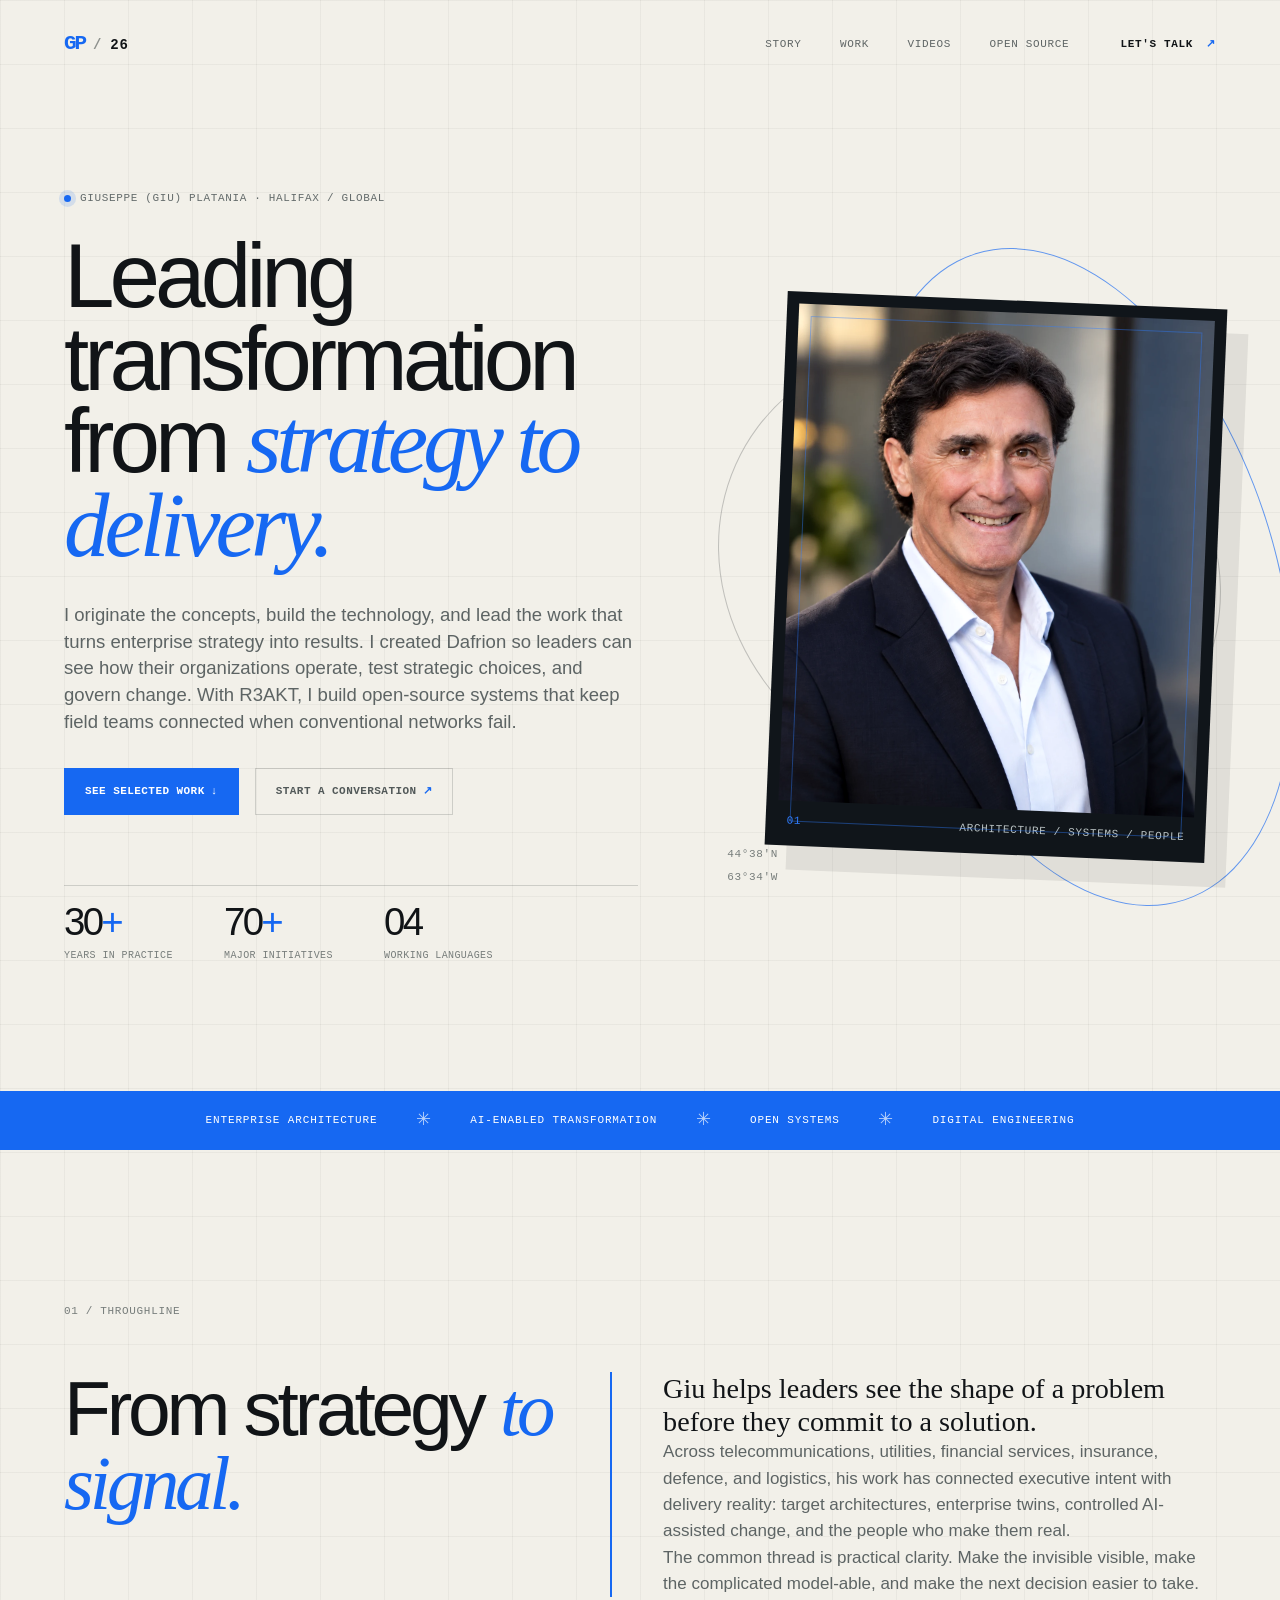
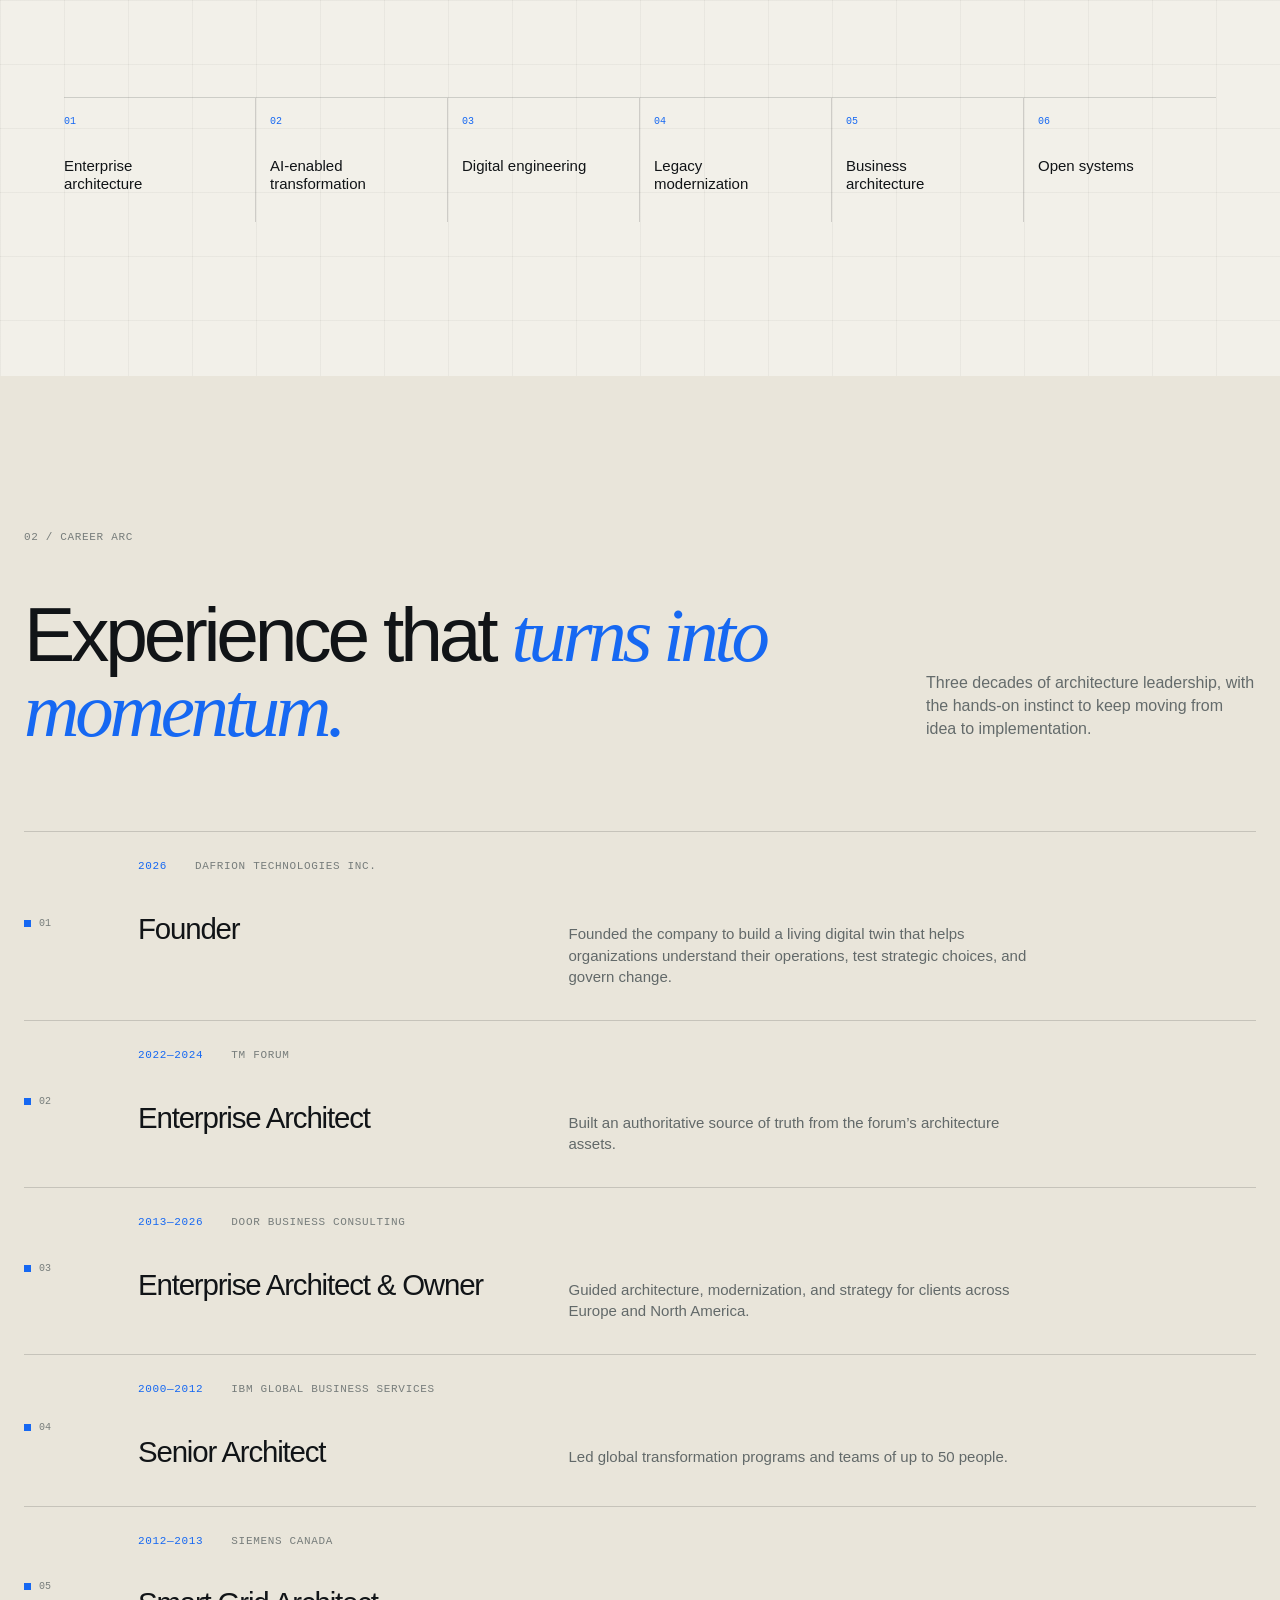
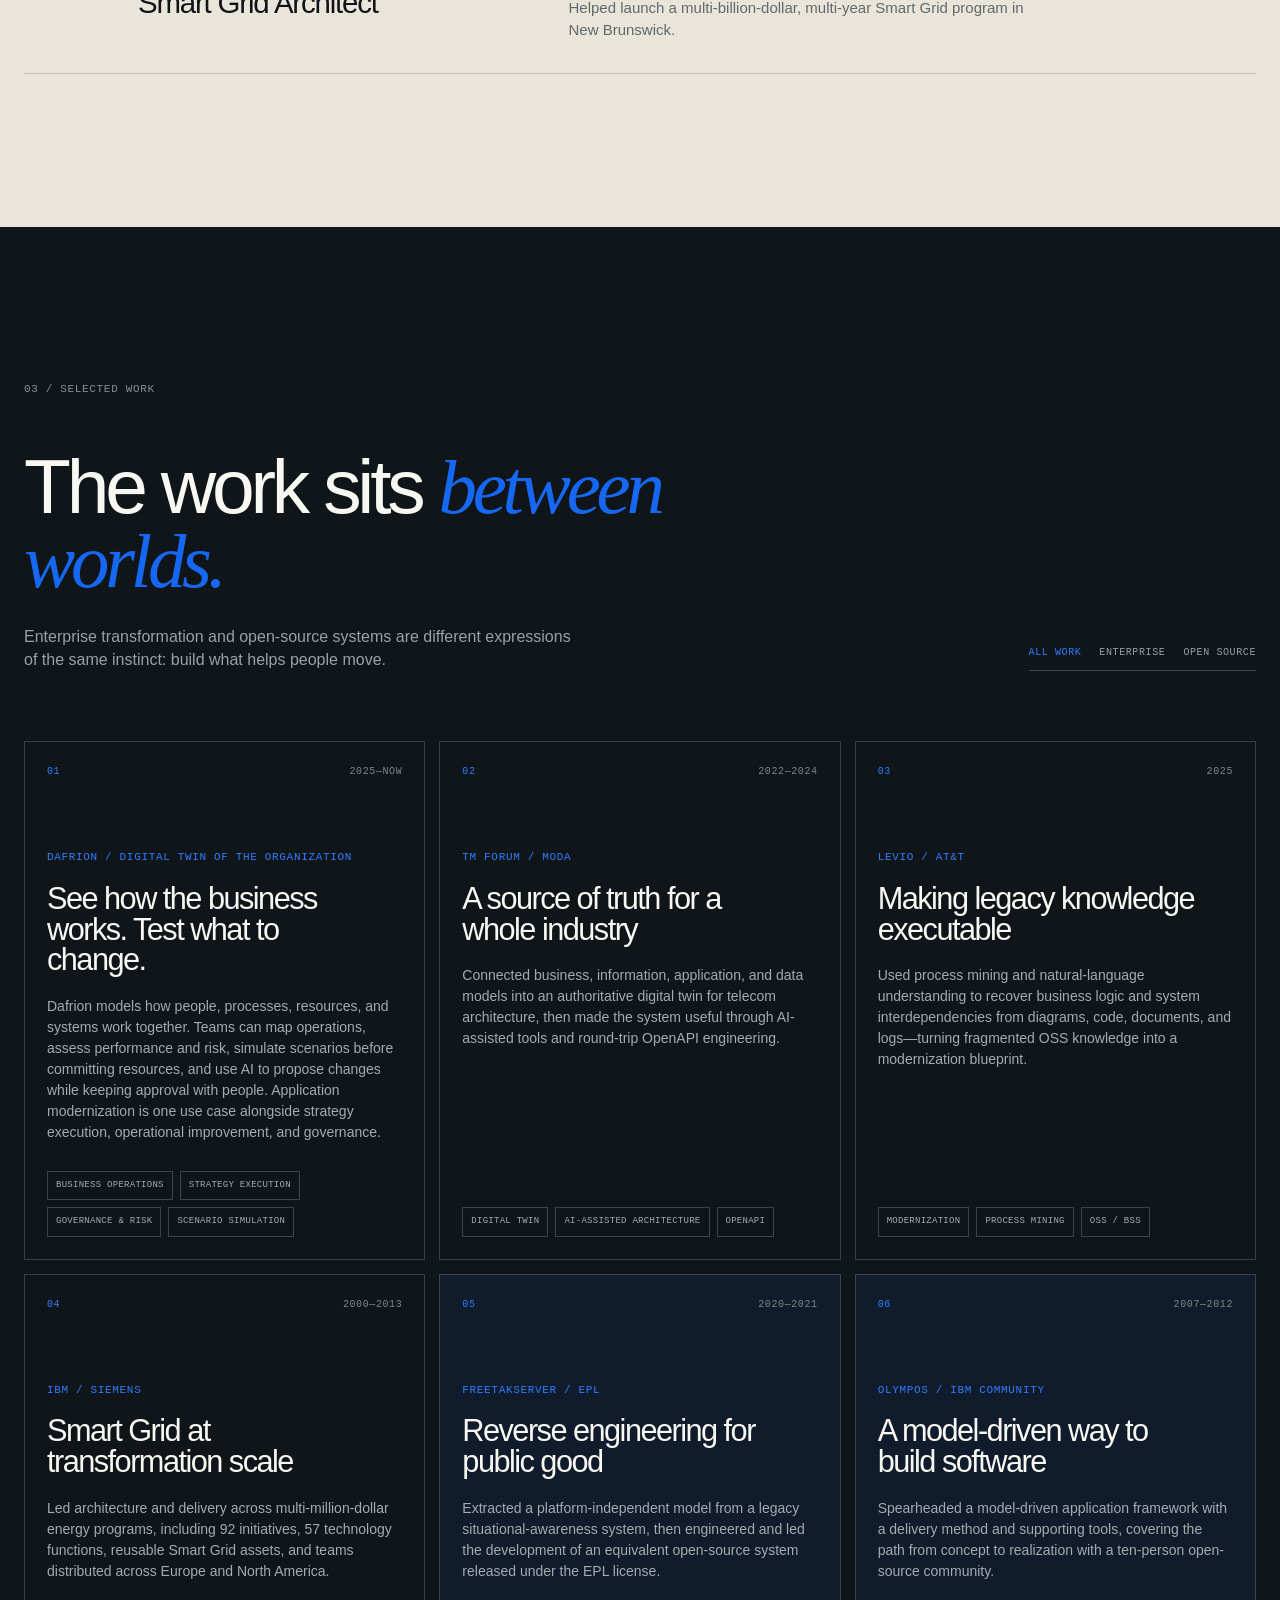
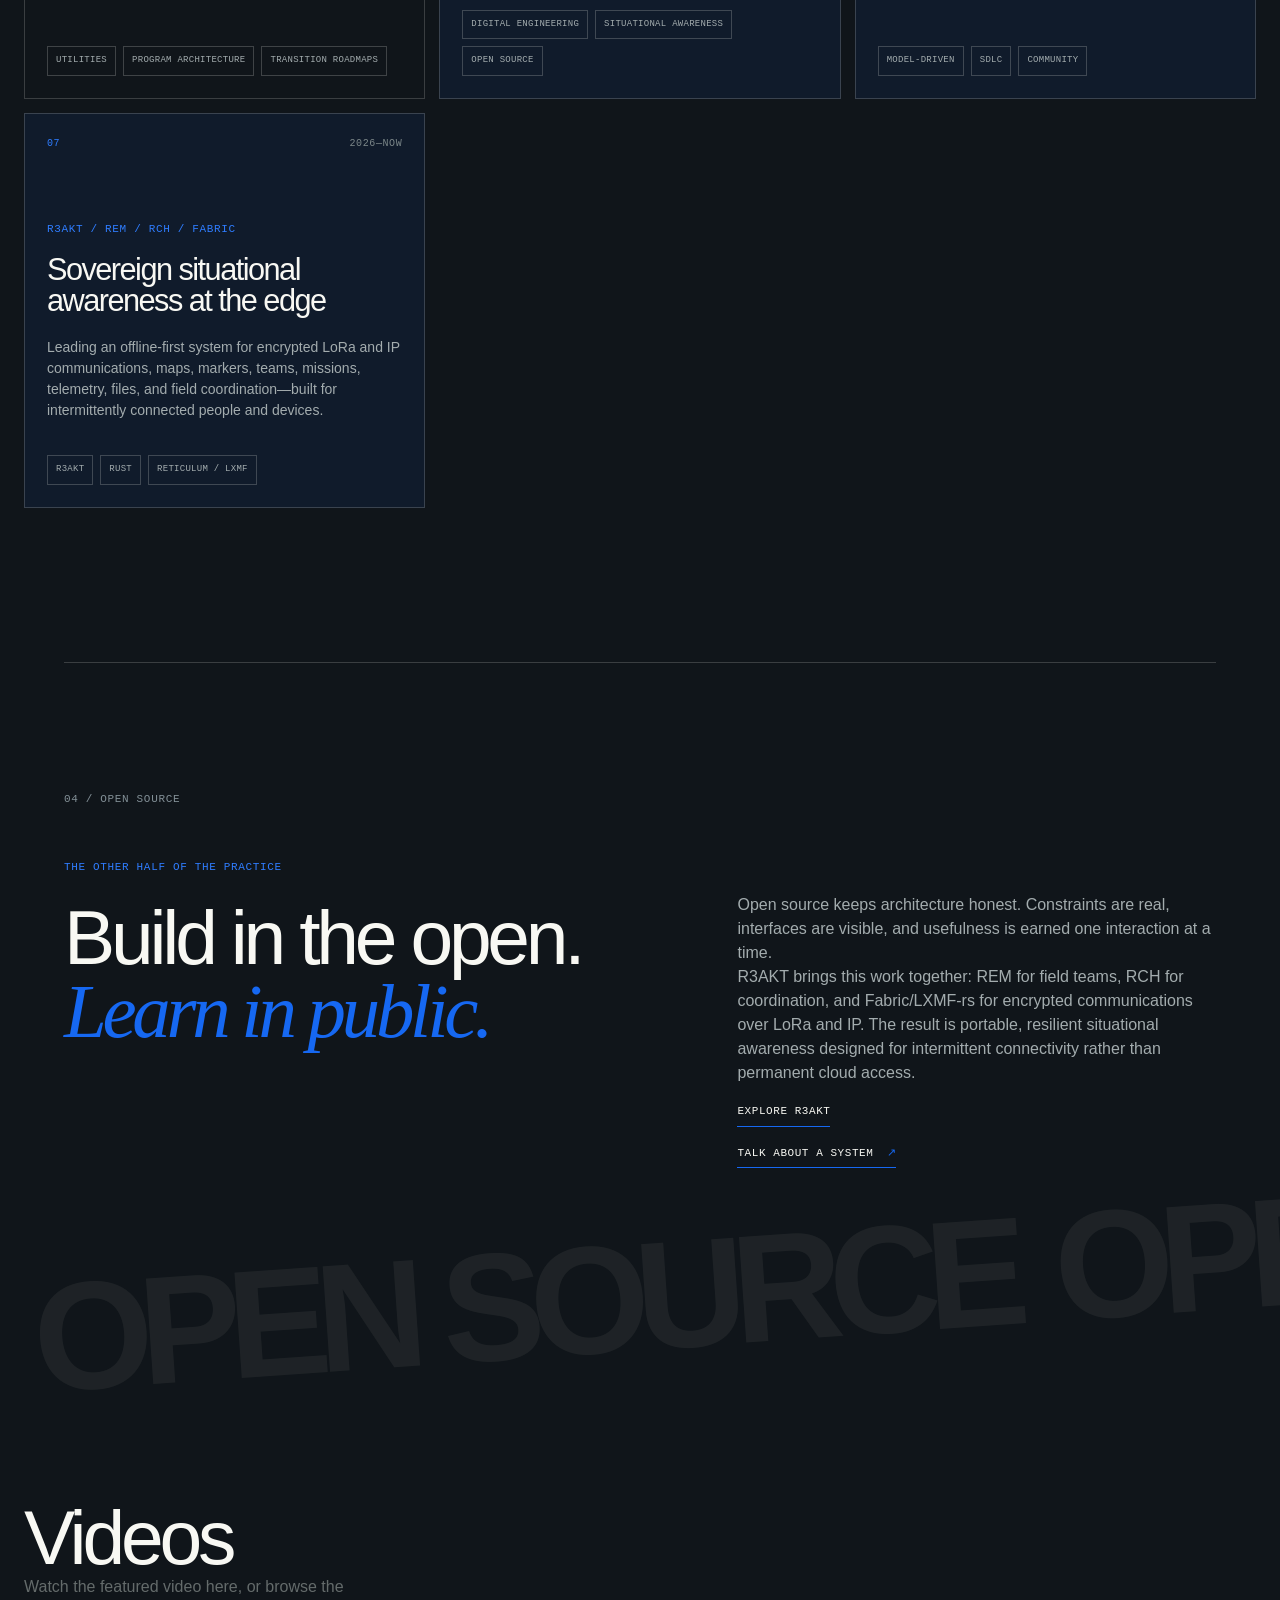
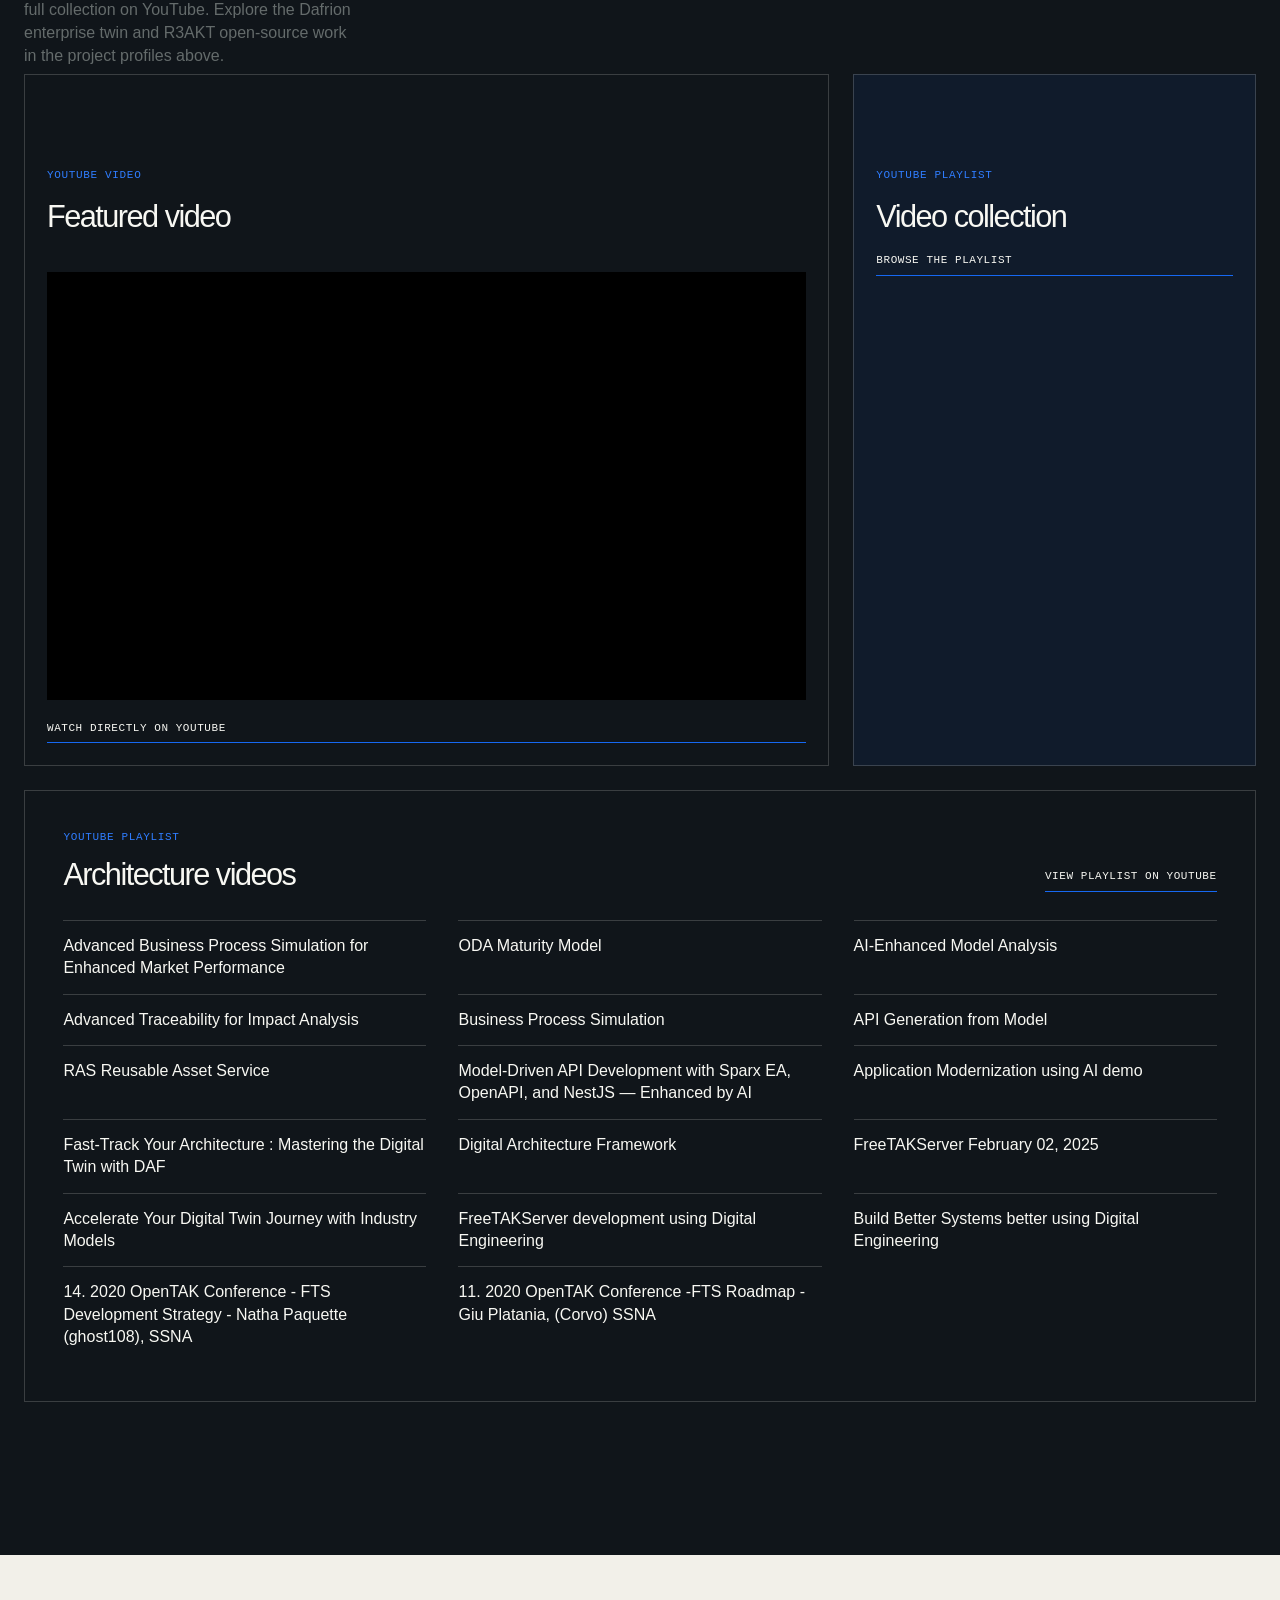
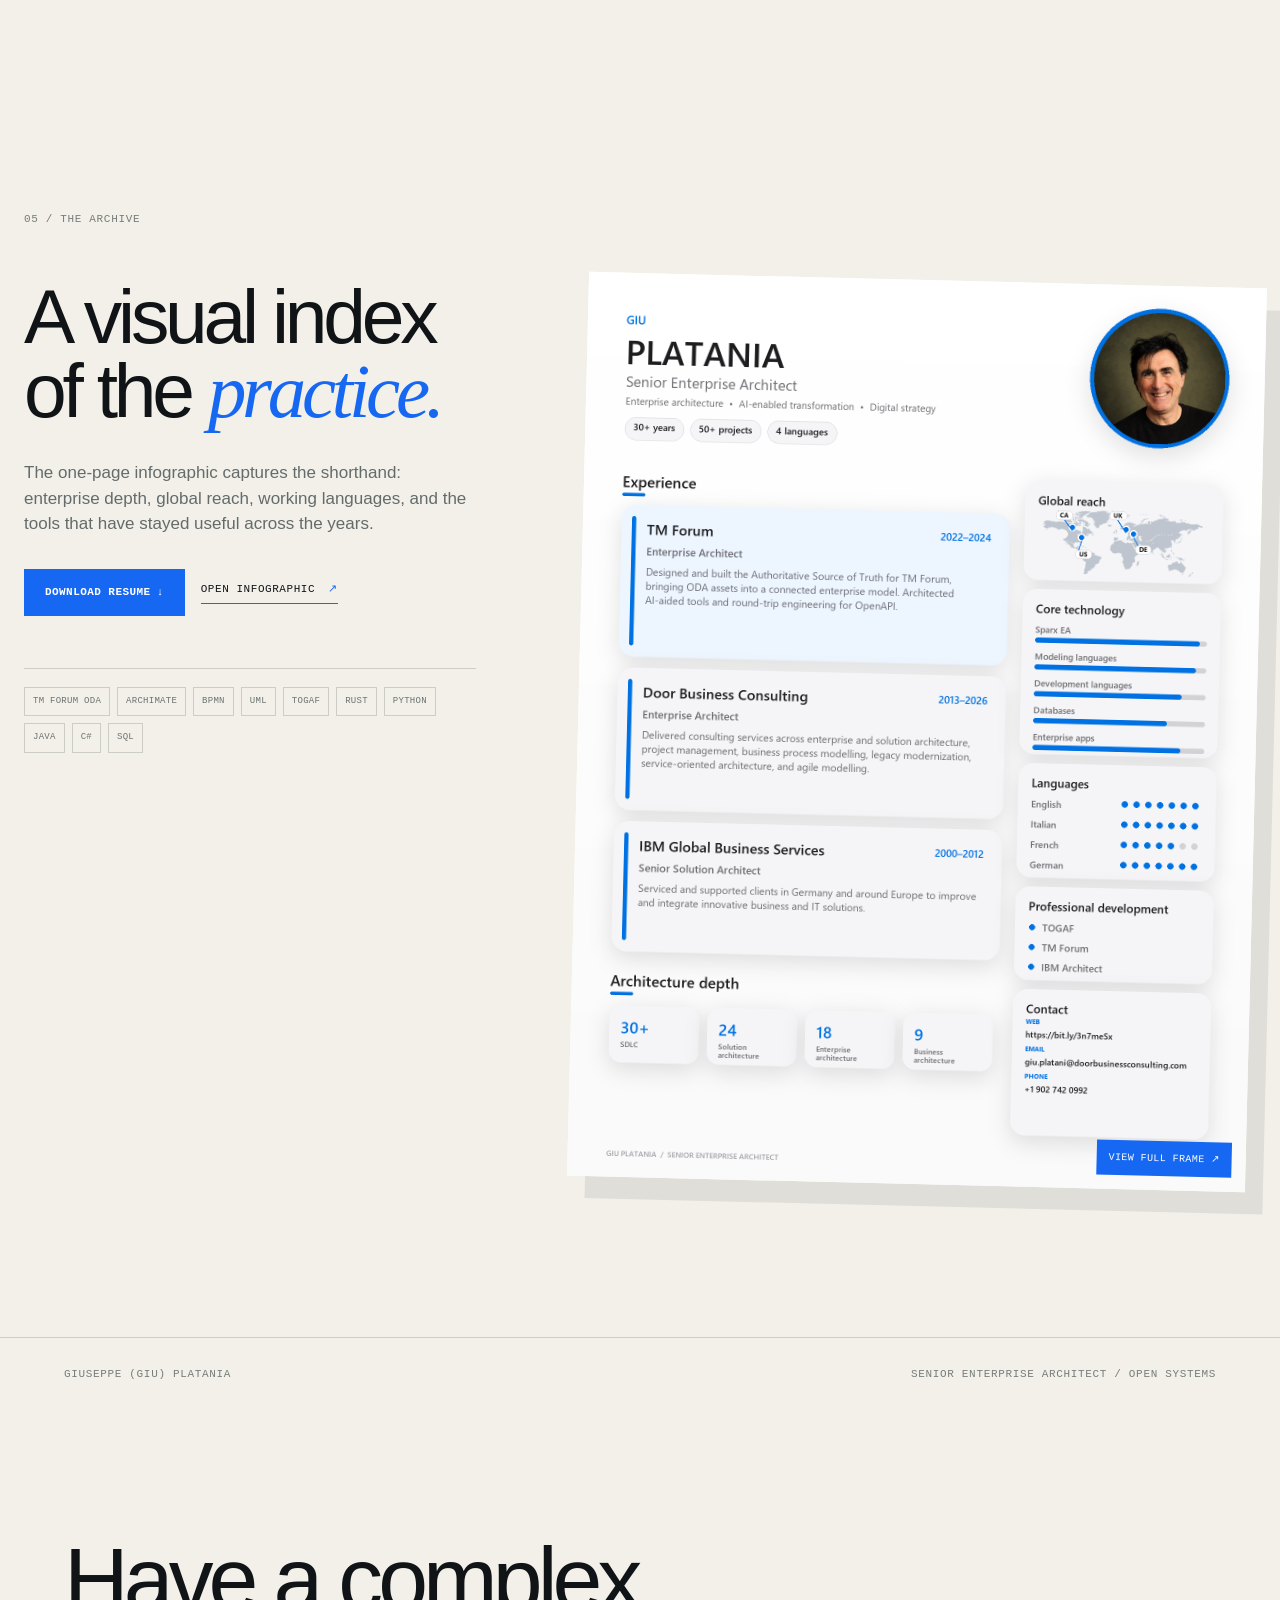
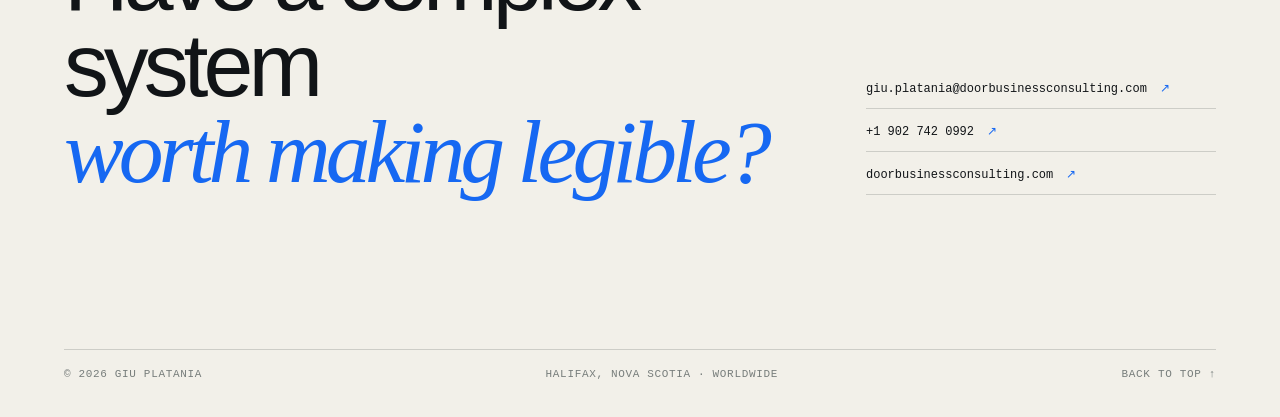
==== commit 826afdb5: "Add architecture playlist videos" ====
--- a/index.html
+++ b/index.html
@@ -1 +1 @@
-<!DOCTYPE html><html lang="en"><head><meta charSet="utf-8"/><meta name="viewport" content="width=device-width, initial-scale=1"/><link rel="preload" as="image" href="/portrait.webp"/><link rel="preload" as="image" href="/resume-infographic.png"/><link rel="stylesheet" href="/_next/static/chunks/0lsz1vz7n0cmn.css" data-precedence="next"/><link rel="preload" as="script" fetchPriority="low" href="/_next/static/chunks/0ht900cau6_ur.js"/><script src="/_next/static/chunks/0r8nt2o8muejo.js" async=""></script><script src="/_next/static/chunks/07lhk_q6pmm3r.js" async=""></script><script src="/_next/static/chunks/turbopack-05c8c~j12fn14.js" async=""></script><script src="/_next/static/chunks/0dbhjjzl8qfwv.js" async=""></script><script src="/_next/static/chunks/0-nls8wry28_a.js" async=""></script><title>Giu Platania — Enterprise architecture / open systems</title><meta name="description" content="Giuseppe (Giu) Platania builds Dafrion, a digital twin for business operations, strategy execution, simulation, and governance, and R3AKT, an open-source project for resilient situational awareness."/><meta name="keywords" content="enterprise architecture,digital transformation,AI governance,enterprise digital twin,R3AKT,situational awareness,Reticulum,open source,digital engineering,Giuseppe Platania"/><meta property="og:title" content="Giu Platania — Enterprise architecture / open systems"/><meta property="og:description" content="Giuseppe (Giu) Platania builds Dafrion, a digital twin for business operations, strategy execution, simulation, and governance, and R3AKT, an open-source project for resilient situational awareness."/><meta property="og:image" content="https://giu-platania.github.io/og.jpg"/><meta property="og:image:width" content="1200"/><meta property="og:image:height" content="675"/><meta property="og:image:alt" content="Giu Platania — Enterprise architecture / open systems"/><meta property="og:type" content="website"/><meta name="twitter:card" content="summary_large_image"/><meta name="twitter:title" content="Giu Platania — Enterprise architecture / open systems"/><meta name="twitter:description" content="Giuseppe (Giu) Platania builds Dafrion, a digital twin for business operations, strategy execution, simulation, and governance, and R3AKT, an open-source project for resilient situational awareness."/><meta name="twitter:image" content="https://giu-platania.github.io/og.jpg"/><link rel="shortcut icon" href="/favicon.svg"/><link rel="icon" href="/favicon.svg"/><script src="/_next/static/chunks/03~yq9q893hmn.js" noModule=""></script></head><body><div hidden=""><!--$--><!--/$--></div><main class="site-shell"><nav class="site-nav" aria-label="Primary navigation"><a class="wordmark" href="#top" aria-label="Giu Platania home"><span>GP</span><span class="wordmark-slash">/</span><span>26</span></a><div class="nav-links"><a href="#story">Story</a><a href="#work">Work</a><a href="#videos">Videos</a><a href="#open-source">Open source</a></div><a class="nav-contact" href="mailto:giu.platania@doorbusinessconsulting.com">Let&#x27;s talk <span aria-hidden="true">↗</span></a></nav><section class="hero" id="top" aria-labelledby="hero-title"><div class="hero-copy"><p class="eyebrow"><span class="eyebrow-dot"></span> Giuseppe (Giu) Platania · Halifax / global</p><h1 id="hero-title">Leading transformation from <em>strategy to delivery.</em></h1><p class="hero-intro">I originate the concepts, build the technology, and lead the work that turns enterprise strategy into results. I created Dafrion so leaders can see how their organizations operate, test strategic choices, and govern change. With R3AKT, I build open-source systems that keep field teams connected when conventional networks fail.</p><div class="hero-actions"><a class="button button-primary" href="#work">See selected work <span aria-hidden="true">↓</span></a><a class="button button-quiet" href="mailto:giu.platania@doorbusinessconsulting.com">Start a conversation <span aria-hidden="true">↗</span></a></div><div class="hero-stats" aria-label="Career highlights"><div><strong>30<span>+</span></strong><span>years in practice</span></div><div><strong>70<span>+</span></strong><span>major initiatives</span></div><div><strong>04</strong><span>working languages</span></div></div></div><div class="hero-portrait-wrap"><div class="portrait-orbit portrait-orbit-one"></div><div class="portrait-orbit portrait-orbit-two"></div><div class="portrait-card"><img src="/portrait.webp" alt="Portrait of Giuseppe Platania"/><div class="portrait-caption"><span>01</span><span>Architecture / systems / people</span></div></div><div class="hero-coordinate" aria-hidden="true"><span>44°38&#x27;N</span><span>63°34&#x27;W</span></div></div></section><div class="signal-strip" aria-label="Areas of practice"><span>Enterprise architecture</span><span class="signal-mark">✳</span><span>AI-enabled transformation</span><span class="signal-mark">✳</span><span>Open systems</span><span class="signal-mark">✳</span><span>Digital engineering</span></div><section class="section story-section" id="story" aria-labelledby="story-title"><div class="section-index">01 / throughline</div><div class="story-grid"><div><h2 id="story-title">From strategy <span>to signal.</span></h2></div><div class="story-copy"><p class="lead-copy">Giu helps leaders see the shape of a problem before they commit to a solution.</p><p>Across telecommunications, utilities, financial services, insurance, defence, and logistics, his work has connected executive intent with delivery reality: target architectures, enterprise twins, controlled AI-assisted change, and the people who make them real.</p><p>The common thread is practical clarity. Make the invisible visible, make the complicated model-able, and make the next decision easier to take.</p></div></div><div class="discipline-grid"><div class="discipline-item"><span>0<!-- -->1</span><strong>Enterprise architecture</strong></div><div class="discipline-item"><span>0<!-- -->2</span><strong>AI-enabled transformation</strong></div><div class="discipline-item"><span>0<!-- -->3</span><strong>Digital engineering</strong></div><div class="discipline-item"><span>0<!-- -->4</span><strong>Legacy modernization</strong></div><div class="discipline-item"><span>0<!-- -->5</span><strong>Business architecture</strong></div><div class="discipline-item"><span>0<!-- -->6</span><strong>Open systems</strong></div></div></section><section class="section career-section" aria-labelledby="career-title"><div class="section-index">02 / career arc</div><div class="section-heading-row"><h2 id="career-title">Experience that <span>turns into momentum.</span></h2><p>Three decades of architecture leadership, with the hands-on instinct to keep moving from idea to implementation.</p></div><div class="timeline" role="list" aria-label="Selected career milestones"><article class="timeline-item" role="listitem"><div class="timeline-marker"><span>0<!-- -->1</span></div><div class="timeline-main"><div class="timeline-meta"><span>2026</span><span>Dafrion Technologies Inc.</span></div><h3>Founder</h3><p>Founded the company to build a living digital twin that helps organizations understand their operations, test strategic choices, and govern change.</p></div></article><article class="timeline-item" role="listitem"><div class="timeline-marker"><span>0<!-- -->2</span></div><div class="timeline-main"><div class="timeline-meta"><span>2022—2024</span><span>TM Forum</span></div><h3>Enterprise Architect</h3><p>Built an authoritative source of truth from the forum’s architecture assets.</p></div></article><article class="timeline-item" role="listitem"><div class="timeline-marker"><span>0<!-- -->3</span></div><div class="timeline-main"><div class="timeline-meta"><span>2013—2026</span><span>Door Business Consulting</span></div><h3>Enterprise Architect &amp; Owner</h3><p>Guided architecture, modernization, and strategy for clients across Europe and North America.</p></div></article><article class="timeline-item" role="listitem"><div class="timeline-marker"><span>0<!-- -->4</span></div><div class="timeline-main"><div class="timeline-meta"><span>2000—2012</span><span>IBM Global Business Services</span></div><h3>Senior Architect</h3><p>Led global transformation programs and teams of up to 50 people.</p></div></article><article class="timeline-item" role="listitem"><div class="timeline-marker"><span>0<!-- -->5</span></div><div class="timeline-main"><div class="timeline-meta"><span>2012—2013</span><span>Siemens Canada</span></div><h3>Smart Grid Architect</h3><p>Helped launch a multi-billion-dollar, multi-year Smart Grid program in New Brunswick.</p></div></article></div></section><section class="section work-section" id="work" aria-labelledby="work-title"><div class="section-index">03 / selected work</div><div class="section-heading-row work-heading"><div><h2 id="work-title">The work sits <span>between worlds.</span></h2><p class="section-subtitle">Enterprise transformation and open-source systems are different expressions of the same instinct: build what helps people move.</p></div><div class="filter-tabs" role="tablist" aria-label="Filter selected work"><button type="button" role="tab" aria-selected="true" class="filter-tab is-active">All work</button><button type="button" role="tab" aria-selected="false" class="filter-tab">Enterprise</button><button type="button" role="tab" aria-selected="false" class="filter-tab">Open source</button></div></div><div class="work-grid" aria-live="polite"><article class="work-card work-card-enterprise"><div class="work-card-top"><span class="work-number">0<!-- -->1</span><span class="work-period">2025—Now</span></div><p class="work-eyebrow">Dafrion / Digital twin of the organization</p><h3>See how the business works. Test what to change.</h3><p class="work-description">Dafrion models how people, processes, resources, and systems work together. Teams can map operations, assess performance and risk, simulate scenarios before committing resources, and use AI to propose changes while keeping approval with people. Application modernization is one use case alongside strategy execution, operational improvement, and governance.</p><div class="tag-list"><span>Business operations</span><span>Strategy execution</span><span>Governance &amp; risk</span><span>Scenario simulation</span></div></article><article class="work-card work-card-enterprise"><div class="work-card-top"><span class="work-number">0<!-- -->2</span><span class="work-period">2022—2024</span></div><p class="work-eyebrow">TM Forum / MODA</p><h3>A source of truth for a whole industry</h3><p class="work-description">Connected business, information, application, and data models into an authoritative digital twin for telecom architecture, then made the system useful through AI-assisted tools and round-trip OpenAPI engineering.</p><div class="tag-list"><span>Digital twin</span><span>AI-assisted architecture</span><span>OpenAPI</span></div></article><article class="work-card work-card-enterprise"><div class="work-card-top"><span class="work-number">0<!-- -->3</span><span class="work-period">2025</span></div><p class="work-eyebrow">Levio / AT&amp;T</p><h3>Making legacy knowledge executable</h3><p class="work-description">Used process mining and natural-language understanding to recover business logic and system interdependencies from diagrams, code, documents, and logs—turning fragmented OSS knowledge into a modernization blueprint.</p><div class="tag-list"><span>Modernization</span><span>Process mining</span><span>OSS / BSS</span></div></article><article class="work-card work-card-enterprise"><div class="work-card-top"><span class="work-number">0<!-- -->4</span><span class="work-period">2000—2013</span></div><p class="work-eyebrow">IBM / Siemens</p><h3>Smart Grid at transformation scale</h3><p class="work-description">Led architecture and delivery across multi-million-dollar energy programs, including 92 initiatives, 57 technology functions, reusable Smart Grid assets, and teams distributed across Europe and North America.</p><div class="tag-list"><span>Utilities</span><span>Program architecture</span><span>Transition roadmaps</span></div></article><article class="work-card work-card-open"><div class="work-card-top"><span class="work-number">0<!-- -->5</span><span class="work-period">2020—2021</span></div><p class="work-eyebrow">FreeTAKServer / EPL</p><h3>Reverse engineering for public good</h3><p class="work-description">Extracted a platform-independent model from a legacy situational-awareness system, then engineered and led the development of an equivalent open-source system released under the EPL license.</p><div class="tag-list"><span>Digital engineering</span><span>Situational awareness</span><span>Open source</span></div></article><article class="work-card work-card-open"><div class="work-card-top"><span class="work-number">0<!-- -->6</span><span class="work-period">2007—2012</span></div><p class="work-eyebrow">Olympos / IBM community</p><h3>A model-driven way to build software</h3><p class="work-description">Spearheaded a model-driven application framework with a delivery method and supporting tools, covering the path from concept to realization with a ten-person open-source community.</p><div class="tag-list"><span>Model-driven</span><span>SDLC</span><span>Community</span></div></article><article class="work-card work-card-open"><div class="work-card-top"><span class="work-number">0<!-- -->7</span><span class="work-period">2026—Now</span></div><p class="work-eyebrow">R3AKT / REM / RCH / Fabric</p><h3>Sovereign situational awareness at the edge</h3><p class="work-description">Leading an offline-first system for encrypted LoRa and IP communications, maps, markers, teams, missions, telemetry, files, and field coordination—built for intermittently connected people and devices.</p><div class="tag-list"><span>R3AKT</span><span>Rust</span><span>Reticulum / LXMF</span></div></article></div></section><section class="section open-source-section" id="open-source" aria-labelledby="open-source-title"><div class="open-source-panel"><div class="section-index light-index">04 / open source</div><div class="open-source-grid"><div><p class="open-source-kicker">The other half of the practice</p><h2 id="open-source-title">Build in the open. <span>Learn in public.</span></h2></div><div class="open-source-copy"><p>Open source keeps architecture honest. Constraints are real, interfaces are visible, and usefulness is earned one interaction at a time.</p><p>R3AKT brings this work together: REM for field teams, RCH for coordination, and Fabric/LXMF-rs for encrypted communications over LoRa and IP. The result is portable, resilient situational awareness designed for intermittent connectivity rather than permanent cloud access.</p><p><a class="text-link light-link" href="https://freetakteam.github.io/R3AKT/" target="_blank" rel="noopener noreferrer">Explore R3AKT</a></p><a class="text-link light-link" href="#contact">Talk about a system <span aria-hidden="true">↗</span></a></div></div><div class="open-source-ribbon" aria-hidden="true"><span>OPEN SOURCE</span><span>OPEN SOURCE</span><span>OPEN SOURCE</span><span>OPEN SOURCE</span></div></div></section><section class="section work-section" id="videos" aria-labelledby="videos-title"><div class="section-heading-row"><div><h2 id="videos-title">Videos</h2><p class="section-subtitle">Watch the featured video here, or browse the full collection on YouTube. Explore the Dafrion enterprise twin and R3AKT open-source work in the project profiles above.</p></div></div><div class="grid gap-6 lg:grid-cols-[2fr_1fr]"><article class="work-card work-card-enterprise min-w-0"><p class="work-eyebrow">YouTube video</p><h3>Featured video</h3><iframe class="my-5 block aspect-video w-full border-0 bg-black" src="https://www.youtube-nocookie.com/embed/oHlqWHqsUZI" title="Featured video — YouTube player" loading="lazy" referrerPolicy="strict-origin-when-cross-origin" allow="encrypted-media; picture-in-picture; fullscreen" allowFullScreen=""></iframe><a class="text-link" href="https://www.youtube.com/watch?v=oHlqWHqsUZI">Watch directly on YouTube</a></article><article class="work-card work-card-open"><p class="work-eyebrow">YouTube playlist</p><h3>Video collection</h3><a class="text-link" href="https://www.youtube.com/playlist?list=PLZ5ClmhIPkfL-ktzK69_tKgswgKOlMQLz">Browse the playlist</a></article></div></section><section class="section archive-section" aria-labelledby="archive-title"><div class="section-index">05 / the archive</div><div class="archive-grid"><div class="archive-copy"><h2 id="archive-title">A visual index of the <span>practice.</span></h2><p>The one-page infographic captures the shorthand: enterprise depth, global reach, working languages, and the tools that have stayed useful across the years.</p><div class="archive-actions"><a class="button button-primary" href="/Giuseppe-Platania-Resume-2026.docx" download="">Download resume <span aria-hidden="true">↓</span></a><a class="text-link" href="/resume-infographic.png" target="_blank" rel="noreferrer">Open infographic <span aria-hidden="true">↗</span></a></div><div class="tool-cloud" aria-label="Methods and tools"><span>TM Forum ODA</span><span>ArchiMate</span><span>BPMN</span><span>UML</span><span>TOGAF</span><span>Rust</span><span>Python</span><span>Java</span><span>C#</span><span>SQL</span></div></div><a class="infographic-frame" href="/resume-infographic.png" target="_blank" rel="noreferrer" aria-label="Open the 2026 resume infographic"><img src="/resume-infographic.png" alt="2026 resume infographic for Giu Platania"/><span class="infographic-overlay">View full frame ↗</span></a></div></section><footer class="site-footer" id="contact"><div class="footer-topline"><span>Giuseppe (Giu) Platania</span><span>Senior enterprise architect / open systems</span></div><div class="footer-main"><h2>Have a complex system<br/><em>worth making legible?</em></h2><div class="footer-contact"><a href="mailto:giu.platania@doorbusinessconsulting.com">giu.platania@doorbusinessconsulting.com <span aria-hidden="true">↗</span></a><a href="tel:+19027420992">+1 902 742 0992 <span aria-hidden="true">↗</span></a><a href="https://bit.ly/3n7meSx" target="_blank" rel="noreferrer">doorbusinessconsulting.com <span aria-hidden="true">↗</span></a></div></div><div class="footer-bottom"><span>© 2026 Giu Platania</span><span>Halifax, Nova Scotia · worldwide</span><a href="#top">Back to top ↑</a></div></footer></main><!--$--><!--/$--><script src="/_next/static/chunks/0ht900cau6_ur.js" id="_R_" async=""></script><script>(self.__next_f=self.__next_f||[]).push([0])</script><script>self.__next_f.push([1,"1:\"$Sreact.fragment\"\n2:I[39756,[\"/_next/static/chunks/0dbhjjzl8qfwv.js\"],\"default\"]\n3:I[37457,[\"/_next/static/chunks/0dbhjjzl8qfwv.js\"],\"default\"]\n4:I[47257,[\"/_next/static/chunks/0dbhjjzl8qfwv.js\"],\"ClientPageRoot\"]\n5:I[31713,[\"/_next/static/chunks/0dbhjjzl8qfwv.js\",\"/_next/static/chunks/0-nls8wry28_a.js\"],\"default\"]\n8:I[97367,[\"/_next/static/chunks/0dbhjjzl8qfwv.js\"],\"OutletBoundary\"]\n9:\"$Sreact.suspense\"\nb:I[97367,[\"/_next/static/chunks/0dbhjjzl8qfwv.js\"],\"ViewportBoundary\"]\nd:I[97367,[\"/_next/static/chunks/0dbhjjzl8qfwv.js\"],\"MetadataBoundary\"]\nf:I[68027,[\"/_next/static/chunks/0dbhjjzl8qfwv.js\"],\"default\",1]\n:HL[\"/_next/static/chunks/0lsz1vz7n0cmn.css\",\"style\"]\n"])</script><script>self.__next_f.push([1,"0:{\"P\":null,\"c\":[\"\",\"\"],\"q\":\"\",\"i\":false,\"f\":[[[\"\",{\"children\":[\"__PAGE__\",{}]},\"$undefined\",\"$undefined\",16],[[\"$\",\"$1\",\"c\",{\"children\":[[[\"$\",\"link\",\"0\",{\"rel\":\"stylesheet\",\"href\":\"/_next/static/chunks/0lsz1vz7n0cmn.css\",\"precedence\":\"next\",\"crossOrigin\":\"$undefined\",\"nonce\":\"$undefined\"}],[\"$\",\"script\",\"script-0\",{\"src\":\"/_next/static/chunks/0dbhjjzl8qfwv.js\",\"async\":true,\"nonce\":\"$undefined\"}]],[\"$\",\"html\",null,{\"lang\":\"en\",\"children\":[\"$\",\"body\",null,{\"children\":[\"$\",\"$L2\",null,{\"parallelRouterKey\":\"children\",\"error\":\"$undefined\",\"errorStyles\":\"$undefined\",\"errorScripts\":\"$undefined\",\"template\":[\"$\",\"$L3\",null,{}],\"templateStyles\":\"$undefined\",\"templateScripts\":\"$undefined\",\"notFound\":[[[\"$\",\"title\",null,{\"children\":\"404: This page could not be found.\"}],[\"$\",\"div\",null,{\"style\":{\"fontFamily\":\"system-ui,\\\"Segoe UI\\\",Roboto,Helvetica,Arial,sans-serif,\\\"Apple Color Emoji\\\",\\\"Segoe UI Emoji\\\"\",\"height\":\"100vh\",\"textAlign\":\"center\",\"display\":\"flex\",\"flexDirection\":\"column\",\"alignItems\":\"center\",\"justifyContent\":\"center\"},\"children\":[\"$\",\"div\",null,{\"children\":[[\"$\",\"style\",null,{\"dangerouslySetInnerHTML\":{\"__html\":\"body{color:#000;background:#fff;margin:0}.next-error-h1{border-right:1px solid rgba(0,0,0,.3)}@media (prefers-color-scheme:dark){body{color:#fff;background:#000}.next-error-h1{border-right:1px solid rgba(255,255,255,.3)}}\"}}],[\"$\",\"h1\",null,{\"className\":\"next-error-h1\",\"style\":{\"display\":\"inline-block\",\"margin\":\"0 20px 0 0\",\"padding\":\"0 23px 0 0\",\"fontSize\":24,\"fontWeight\":500,\"verticalAlign\":\"top\",\"lineHeight\":\"49px\"},\"children\":404}],[\"$\",\"div\",null,{\"style\":{\"display\":\"inline-block\"},\"children\":[\"$\",\"h2\",null,{\"style\":{\"fontSize\":14,\"fontWeight\":400,\"lineHeight\":\"49px\",\"margin\":0},\"children\":\"This page could not be found.\"}]}]]}]}]],[]],\"forbidden\":\"$undefined\",\"unauthorized\":\"$undefined\"}]}]}]]}],{\"children\":[[\"$\",\"$1\",\"c\",{\"children\":[[\"$\",\"$L4\",null,{\"Component\":\"$5\",\"serverProvidedParams\":{\"searchParams\":{},\"params\":{},\"promises\":[\"$@6\",\"$@7\"]}}],[[\"$\",\"script\",\"script-0\",{\"src\":\"/_next/static/chunks/0-nls8wry28_a.js\",\"async\":true,\"nonce\":\"$undefined\"}]],[\"$\",\"$L8\",null,{\"children\":[\"$\",\"$9\",null,{\"name\":\"Next.MetadataOutlet\",\"children\":\"$@a\"}]}]]}],{},null,false,null]},null,false,null],[\"$\",\"$1\",\"h\",{\"children\":[null,[\"$\",\"$Lb\",null,{\"children\":\"$Lc\"}],[\"$\",\"div\",null,{\"hidden\":true,\"children\":[\"$\",\"$Ld\",null,{\"children\":[\"$\",\"$9\",null,{\"name\":\"Next.Metadata\",\"children\":\"$Le\"}]}]}],null]}],false]],\"m\":\"$undefined\",\"G\":[\"$f\",[[\"$\",\"link\",\"0\",{\"rel\":\"stylesheet\",\"href\":\"/_next/static/chunks/0lsz1vz7n0cmn.css\",\"precedence\":\"next\",\"crossOrigin\":\"$undefined\",\"nonce\":\"$undefined\"}]]],\"S\":true,\"h\":null,\"s\":\"$undefined\",\"l\":\"$undefined\",\"p\":\"$undefined\",\"d\":\"$undefined\",\"b\":\"UD7ewUUG354ARZOa-ONUp\"}\n"])</script><script>self.__next_f.push([1,"6:{}\n7:\"$0:f:0:1:1:children:0:props:children:0:props:serverProvidedParams:params\"\n"])</script><script>self.__next_f.push([1,"c:[[\"$\",\"meta\",\"0\",{\"charSet\":\"utf-8\"}],[\"$\",\"meta\",\"1\",{\"name\":\"viewport\",\"content\":\"width=device-width, initial-scale=1\"}]]\n"])</script><script>self.__next_f.push([1,"10:I[27201,[\"/_next/static/chunks/0dbhjjzl8qfwv.js\"],\"IconMark\"]\na:null\n"])</script><script>self.__next_f.push([1,"e:[[\"$\",\"title\",\"0\",{\"children\":\"Giu Platania — Enterprise architecture / open systems\"}],[\"$\",\"meta\",\"1\",{\"name\":\"description\",\"content\":\"Giuseppe (Giu) Platania builds Dafrion, a digital twin for business operations, strategy execution, simulation, and governance, and R3AKT, an open-source project for resilient situational awareness.\"}],[\"$\",\"meta\",\"2\",{\"name\":\"keywords\",\"content\":\"enterprise architecture,digital transformation,AI governance,enterprise digital twin,R3AKT,situational awareness,Reticulum,open source,digital engineering,Giuseppe Platania\"}],[\"$\",\"meta\",\"3\",{\"property\":\"og:title\",\"content\":\"Giu Platania — Enterprise architecture / open systems\"}],[\"$\",\"meta\",\"4\",{\"property\":\"og:description\",\"content\":\"Giuseppe (Giu) Platania builds Dafrion, a digital twin for business operations, strategy execution, simulation, and governance, and R3AKT, an open-source project for resilient situational awareness.\"}],[\"$\",\"meta\",\"5\",{\"property\":\"og:image\",\"content\":\"https://giu-platania.github.io/og.jpg\"}],[\"$\",\"meta\",\"6\",{\"property\":\"og:image:width\",\"content\":\"1200\"}],[\"$\",\"meta\",\"7\",{\"property\":\"og:image:height\",\"content\":\"675\"}],[\"$\",\"meta\",\"8\",{\"property\":\"og:image:alt\",\"content\":\"Giu Platania — Enterprise architecture / open systems\"}],[\"$\",\"meta\",\"9\",{\"property\":\"og:type\",\"content\":\"website\"}],[\"$\",\"meta\",\"10\",{\"name\":\"twitter:card\",\"content\":\"summary_large_image\"}],[\"$\",\"meta\",\"11\",{\"name\":\"twitter:title\",\"content\":\"Giu Platania — Enterprise architecture / open systems\"}],[\"$\",\"meta\",\"12\",{\"name\":\"twitter:description\",\"content\":\"Giuseppe (Giu) Platania builds Dafrion, a digital twin for business operations, strategy execution, simulation, and governance, and R3AKT, an open-source project for resilient situational awareness.\"}],[\"$\",\"meta\",\"13\",{\"name\":\"twitter:image\",\"content\":\"https://giu-platania.github.io/og.jpg\"}],[\"$\",\"link\",\"14\",{\"rel\":\"shortcut icon\",\"href\":\"/favicon.svg\"}],[\"$\",\"link\",\"15\",{\"rel\":\"icon\",\"href\":\"/favicon.svg\"}],[\"$\",\"$L10\",\"16\",{}]]\n"])</script></body></html>+<!DOCTYPE html><html lang="en"><head><meta charSet="utf-8"/><meta name="viewport" content="width=device-width, initial-scale=1"/><link rel="preload" as="image" href="/portrait.webp"/><link rel="preload" as="image" href="/resume-infographic.png"/><link rel="stylesheet" href="/_next/static/chunks/0kcvrj2-2c5~d.css" data-precedence="next"/><link rel="preload" as="script" fetchPriority="low" href="/_next/static/chunks/0ht900cau6_ur.js"/><script src="/_next/static/chunks/0r8nt2o8muejo.js" async=""></script><script src="/_next/static/chunks/07lhk_q6pmm3r.js" async=""></script><script src="/_next/static/chunks/turbopack-05c8c~j12fn14.js" async=""></script><script src="/_next/static/chunks/0dbhjjzl8qfwv.js" async=""></script><script src="/_next/static/chunks/0f23y8qzkw~j4.js" async=""></script><title>Giu Platania — Enterprise architecture / open systems</title><meta name="description" content="Giuseppe (Giu) Platania builds Dafrion, a digital twin for business operations, strategy execution, simulation, and governance, and R3AKT, an open-source project for resilient situational awareness."/><meta name="keywords" content="enterprise architecture,digital transformation,AI governance,enterprise digital twin,R3AKT,situational awareness,Reticulum,open source,digital engineering,Giuseppe Platania"/><meta property="og:title" content="Giu Platania — Enterprise architecture / open systems"/><meta property="og:description" content="Giuseppe (Giu) Platania builds Dafrion, a digital twin for business operations, strategy execution, simulation, and governance, and R3AKT, an open-source project for resilient situational awareness."/><meta property="og:image" content="https://giu-platania.github.io/og.jpg"/><meta property="og:image:width" content="1200"/><meta property="og:image:height" content="675"/><meta property="og:image:alt" content="Giu Platania — Enterprise architecture / open systems"/><meta property="og:type" content="website"/><meta name="twitter:card" content="summary_large_image"/><meta name="twitter:title" content="Giu Platania — Enterprise architecture / open systems"/><meta name="twitter:description" content="Giuseppe (Giu) Platania builds Dafrion, a digital twin for business operations, strategy execution, simulation, and governance, and R3AKT, an open-source project for resilient situational awareness."/><meta name="twitter:image" content="https://giu-platania.github.io/og.jpg"/><link rel="shortcut icon" href="/favicon.svg"/><link rel="icon" href="/favicon.svg"/><script src="/_next/static/chunks/03~yq9q893hmn.js" noModule=""></script></head><body><div hidden=""><!--$--><!--/$--></div><main class="site-shell"><nav class="site-nav" aria-label="Primary navigation"><a class="wordmark" href="#top" aria-label="Giu Platania home"><span>GP</span><span class="wordmark-slash">/</span><span>26</span></a><div class="nav-links"><a href="#story">Story</a><a href="#work">Work</a><a href="#videos">Videos</a><a href="#open-source">Open source</a></div><a class="nav-contact" href="mailto:giu.platania@doorbusinessconsulting.com">Let&#x27;s talk <span aria-hidden="true">↗</span></a></nav><section class="hero" id="top" aria-labelledby="hero-title"><div class="hero-copy"><p class="eyebrow"><span class="eyebrow-dot"></span> Giuseppe (Giu) Platania · Halifax / global</p><h1 id="hero-title">Leading transformation from <em>strategy to delivery.</em></h1><p class="hero-intro">I originate the concepts, build the technology, and lead the work that turns enterprise strategy into results. I created Dafrion so leaders can see how their organizations operate, test strategic choices, and govern change. With R3AKT, I build open-source systems that keep field teams connected when conventional networks fail.</p><div class="hero-actions"><a class="button button-primary" href="#work">See selected work <span aria-hidden="true">↓</span></a><a class="button button-quiet" href="mailto:giu.platania@doorbusinessconsulting.com">Start a conversation <span aria-hidden="true">↗</span></a></div><div class="hero-stats" aria-label="Career highlights"><div><strong>30<span>+</span></strong><span>years in practice</span></div><div><strong>70<span>+</span></strong><span>major initiatives</span></div><div><strong>04</strong><span>working languages</span></div></div></div><div class="hero-portrait-wrap"><div class="portrait-orbit portrait-orbit-one"></div><div class="portrait-orbit portrait-orbit-two"></div><div class="portrait-card"><img src="/portrait.webp" alt="Portrait of Giuseppe Platania"/><div class="portrait-caption"><span>01</span><span>Architecture / systems / people</span></div></div><div class="hero-coordinate" aria-hidden="true"><span>44°38&#x27;N</span><span>63°34&#x27;W</span></div></div></section><div class="signal-strip" aria-label="Areas of practice"><span>Enterprise architecture</span><span class="signal-mark">✳</span><span>AI-enabled transformation</span><span class="signal-mark">✳</span><span>Open systems</span><span class="signal-mark">✳</span><span>Digital engineering</span></div><section class="section story-section" id="story" aria-labelledby="story-title"><div class="section-index">01 / throughline</div><div class="story-grid"><div><h2 id="story-title">From strategy <span>to signal.</span></h2></div><div class="story-copy"><p class="lead-copy">Giu helps leaders see the shape of a problem before they commit to a solution.</p><p>Across telecommunications, utilities, financial services, insurance, defence, and logistics, his work has connected executive intent with delivery reality: target architectures, enterprise twins, controlled AI-assisted change, and the people who make them real.</p><p>The common thread is practical clarity. Make the invisible visible, make the complicated model-able, and make the next decision easier to take.</p></div></div><div class="discipline-grid"><div class="discipline-item"><span>0<!-- -->1</span><strong>Enterprise architecture</strong></div><div class="discipline-item"><span>0<!-- -->2</span><strong>AI-enabled transformation</strong></div><div class="discipline-item"><span>0<!-- -->3</span><strong>Digital engineering</strong></div><div class="discipline-item"><span>0<!-- -->4</span><strong>Legacy modernization</strong></div><div class="discipline-item"><span>0<!-- -->5</span><strong>Business architecture</strong></div><div class="discipline-item"><span>0<!-- -->6</span><strong>Open systems</strong></div></div></section><section class="section career-section" aria-labelledby="career-title"><div class="section-index">02 / career arc</div><div class="section-heading-row"><h2 id="career-title">Experience that <span>turns into momentum.</span></h2><p>Three decades of architecture leadership, with the hands-on instinct to keep moving from idea to implementation.</p></div><div class="timeline" role="list" aria-label="Selected career milestones"><article class="timeline-item" role="listitem"><div class="timeline-marker"><span>0<!-- -->1</span></div><div class="timeline-main"><div class="timeline-meta"><span>2026</span><span>Dafrion Technologies Inc.</span></div><h3>Founder</h3><p>Founded the company to build a living digital twin that helps organizations understand their operations, test strategic choices, and govern change.</p></div></article><article class="timeline-item" role="listitem"><div class="timeline-marker"><span>0<!-- -->2</span></div><div class="timeline-main"><div class="timeline-meta"><span>2022—2024</span><span>TM Forum</span></div><h3>Enterprise Architect</h3><p>Built an authoritative source of truth from the forum’s architecture assets.</p></div></article><article class="timeline-item" role="listitem"><div class="timeline-marker"><span>0<!-- -->3</span></div><div class="timeline-main"><div class="timeline-meta"><span>2013—2026</span><span>Door Business Consulting</span></div><h3>Enterprise Architect &amp; Owner</h3><p>Guided architecture, modernization, and strategy for clients across Europe and North America.</p></div></article><article class="timeline-item" role="listitem"><div class="timeline-marker"><span>0<!-- -->4</span></div><div class="timeline-main"><div class="timeline-meta"><span>2000—2012</span><span>IBM Global Business Services</span></div><h3>Senior Architect</h3><p>Led global transformation programs and teams of up to 50 people.</p></div></article><article class="timeline-item" role="listitem"><div class="timeline-marker"><span>0<!-- -->5</span></div><div class="timeline-main"><div class="timeline-meta"><span>2012—2013</span><span>Siemens Canada</span></div><h3>Smart Grid Architect</h3><p>Helped launch a multi-billion-dollar, multi-year Smart Grid program in New Brunswick.</p></div></article></div></section><section class="section work-section" id="work" aria-labelledby="work-title"><div class="section-index">03 / selected work</div><div class="section-heading-row work-heading"><div><h2 id="work-title">The work sits <span>between worlds.</span></h2><p class="section-subtitle">Enterprise transformation and open-source systems are different expressions of the same instinct: build what helps people move.</p></div><div class="filter-tabs" role="tablist" aria-label="Filter selected work"><button type="button" role="tab" aria-selected="true" class="filter-tab is-active">All work</button><button type="button" role="tab" aria-selected="false" class="filter-tab">Enterprise</button><button type="button" role="tab" aria-selected="false" class="filter-tab">Open source</button></div></div><div class="work-grid" aria-live="polite"><article class="work-card work-card-enterprise"><div class="work-card-top"><span class="work-number">0<!-- -->1</span><span class="work-period">2025—Now</span></div><p class="work-eyebrow">Dafrion / Digital twin of the organization</p><h3>See how the business works. Test what to change.</h3><p class="work-description">Dafrion models how people, processes, resources, and systems work together. Teams can map operations, assess performance and risk, simulate scenarios before committing resources, and use AI to propose changes while keeping approval with people. Application modernization is one use case alongside strategy execution, operational improvement, and governance.</p><div class="tag-list"><span>Business operations</span><span>Strategy execution</span><span>Governance &amp; risk</span><span>Scenario simulation</span></div></article><article class="work-card work-card-enterprise"><div class="work-card-top"><span class="work-number">0<!-- -->2</span><span class="work-period">2022—2024</span></div><p class="work-eyebrow">TM Forum / MODA</p><h3>A source of truth for a whole industry</h3><p class="work-description">Connected business, information, application, and data models into an authoritative digital twin for telecom architecture, then made the system useful through AI-assisted tools and round-trip OpenAPI engineering.</p><div class="tag-list"><span>Digital twin</span><span>AI-assisted architecture</span><span>OpenAPI</span></div></article><article class="work-card work-card-enterprise"><div class="work-card-top"><span class="work-number">0<!-- -->3</span><span class="work-period">2025</span></div><p class="work-eyebrow">Levio / AT&amp;T</p><h3>Making legacy knowledge executable</h3><p class="work-description">Used process mining and natural-language understanding to recover business logic and system interdependencies from diagrams, code, documents, and logs—turning fragmented OSS knowledge into a modernization blueprint.</p><div class="tag-list"><span>Modernization</span><span>Process mining</span><span>OSS / BSS</span></div></article><article class="work-card work-card-enterprise"><div class="work-card-top"><span class="work-number">0<!-- -->4</span><span class="work-period">2000—2013</span></div><p class="work-eyebrow">IBM / Siemens</p><h3>Smart Grid at transformation scale</h3><p class="work-description">Led architecture and delivery across multi-million-dollar energy programs, including 92 initiatives, 57 technology functions, reusable Smart Grid assets, and teams distributed across Europe and North America.</p><div class="tag-list"><span>Utilities</span><span>Program architecture</span><span>Transition roadmaps</span></div></article><article class="work-card work-card-open"><div class="work-card-top"><span class="work-number">0<!-- -->5</span><span class="work-period">2020—2021</span></div><p class="work-eyebrow">FreeTAKServer / EPL</p><h3>Reverse engineering for public good</h3><p class="work-description">Extracted a platform-independent model from a legacy situational-awareness system, then engineered and led the development of an equivalent open-source system released under the EPL license.</p><div class="tag-list"><span>Digital engineering</span><span>Situational awareness</span><span>Open source</span></div></article><article class="work-card work-card-open"><div class="work-card-top"><span class="work-number">0<!-- -->6</span><span class="work-period">2007—2012</span></div><p class="work-eyebrow">Olympos / IBM community</p><h3>A model-driven way to build software</h3><p class="work-description">Spearheaded a model-driven application framework with a delivery method and supporting tools, covering the path from concept to realization with a ten-person open-source community.</p><div class="tag-list"><span>Model-driven</span><span>SDLC</span><span>Community</span></div></article><article class="work-card work-card-open"><div class="work-card-top"><span class="work-number">0<!-- -->7</span><span class="work-period">2026—Now</span></div><p class="work-eyebrow">R3AKT / REM / RCH / Fabric</p><h3>Sovereign situational awareness at the edge</h3><p class="work-description">Leading an offline-first system for encrypted LoRa and IP communications, maps, markers, teams, missions, telemetry, files, and field coordination—built for intermittently connected people and devices.</p><div class="tag-list"><span>R3AKT</span><span>Rust</span><span>Reticulum / LXMF</span></div></article></div></section><section class="section open-source-section" id="open-source" aria-labelledby="open-source-title"><div class="open-source-panel"><div class="section-index light-index">04 / open source</div><div class="open-source-grid"><div><p class="open-source-kicker">The other half of the practice</p><h2 id="open-source-title">Build in the open. <span>Learn in public.</span></h2></div><div class="open-source-copy"><p>Open source keeps architecture honest. Constraints are real, interfaces are visible, and usefulness is earned one interaction at a time.</p><p>R3AKT brings this work together: REM for field teams, RCH for coordination, and Fabric/LXMF-rs for encrypted communications over LoRa and IP. The result is portable, resilient situational awareness designed for intermittent connectivity rather than permanent cloud access.</p><p><a class="text-link light-link" href="https://freetakteam.github.io/R3AKT/" target="_blank" rel="noopener noreferrer">Explore R3AKT</a></p><a class="text-link light-link" href="#contact">Talk about a system <span aria-hidden="true">↗</span></a></div></div><div class="open-source-ribbon" aria-hidden="true"><span>OPEN SOURCE</span><span>OPEN SOURCE</span><span>OPEN SOURCE</span><span>OPEN SOURCE</span></div></div></section><section class="section work-section" id="videos" aria-labelledby="videos-title"><div class="section-heading-row"><div><h2 id="videos-title">Videos</h2><p class="section-subtitle">Watch the featured video here, or browse the full collection on YouTube. Explore the Dafrion enterprise twin and R3AKT open-source work in the project profiles above.</p></div></div><div class="grid gap-6 lg:grid-cols-[2fr_1fr]"><article class="work-card work-card-enterprise min-w-0"><p class="work-eyebrow">YouTube video</p><h3>Featured video</h3><iframe class="my-5 block aspect-video w-full border-0 bg-black" src="https://www.youtube-nocookie.com/embed/oHlqWHqsUZI" title="Featured video — YouTube player" loading="lazy" referrerPolicy="strict-origin-when-cross-origin" allow="encrypted-media; picture-in-picture; fullscreen" allowFullScreen=""></iframe><a class="text-link" href="https://www.youtube.com/watch?v=oHlqWHqsUZI">Watch directly on YouTube</a></article><article class="work-card work-card-open"><p class="work-eyebrow">YouTube playlist</p><h3>Video collection</h3><a class="text-link" href="https://www.youtube.com/playlist?list=PLZ5ClmhIPkfL-ktzK69_tKgswgKOlMQLz">Browse the playlist</a></article></div><div class="architecture-videos" aria-labelledby="architecture-videos-title"><div class="architecture-videos-header"><div><p class="work-eyebrow">YouTube playlist</p><h3 id="architecture-videos-title">Architecture videos</h3></div><a class="text-link" href="https://www.youtube.com/playlist?list=PLZ5ClmhIPkfJH2r3adbqdXSrlbTDdpmyN" target="_blank" rel="noopener noreferrer">View playlist on YouTube</a></div><ul class="architecture-video-list"><li><a href="https://www.youtube.com/watch?v=8xiWZuX_m78" target="_blank" rel="noopener noreferrer">Advanced Business Process Simulation  for Enhanced Market Performance</a></li><li><a href="https://www.youtube.com/watch?v=9upEEzeVYeU" target="_blank" rel="noopener noreferrer">ODA Maturity Model</a></li><li><a href="https://www.youtube.com/watch?v=ipY4o-jGdwg" target="_blank" rel="noopener noreferrer">AI-Enhanced Model Analysis</a></li><li><a href="https://www.youtube.com/watch?v=AbU6w_xlDAw" target="_blank" rel="noopener noreferrer">Advanced Traceability for Impact Analysis</a></li><li><a href="https://www.youtube.com/watch?v=wH92ihBDoO8" target="_blank" rel="noopener noreferrer">Business Process Simulation</a></li><li><a href="https://www.youtube.com/watch?v=tjzuBO11hqM" target="_blank" rel="noopener noreferrer">API Generation from Model</a></li><li><a href="https://www.youtube.com/watch?v=y42esXBUZ5k" target="_blank" rel="noopener noreferrer">RAS Reusable Asset Service</a></li><li><a href="https://www.youtube.com/watch?v=tyN2SbfSMgY" target="_blank" rel="noopener noreferrer">Model-Driven API Development with Sparx EA, OpenAPI, and NestJS — Enhanced by AI</a></li><li><a href="https://www.youtube.com/watch?v=6Xn7-idn20Y" target="_blank" rel="noopener noreferrer">Application Modernization using AI demo</a></li><li><a href="https://www.youtube.com/watch?v=EUn21udoMLI" target="_blank" rel="noopener noreferrer">Fast-Track Your Architecture : Mastering the Digital Twin with DAF</a></li><li><a href="https://www.youtube.com/watch?v=33fTmf4WjLQ" target="_blank" rel="noopener noreferrer">Digital Architecture Framework</a></li><li><a href="https://www.youtube.com/watch?v=k4EbKEtZgSw" target="_blank" rel="noopener noreferrer">FreeTAKServer February 02, 2025</a></li><li><a href="https://www.youtube.com/watch?v=cHrP-8DELso" target="_blank" rel="noopener noreferrer">Accelerate Your Digital Twin Journey with Industry Models</a></li><li><a href="https://www.youtube.com/watch?v=Z3KnX2JQTkM" target="_blank" rel="noopener noreferrer">FreeTAKServer development using Digital Engineering</a></li><li><a href="https://www.youtube.com/watch?v=S_O-JGwwF_s" target="_blank" rel="noopener noreferrer">Build Better Systems better using Digital Engineering</a></li><li><a href="https://www.youtube.com/watch?v=dLzJehYyfUM" target="_blank" rel="noopener noreferrer">14. 2020  OpenTAK Conference - FTS Development Strategy - Natha Paquette (ghost108), SSNA</a></li><li><a href="https://www.youtube.com/watch?v=0MuS_DS5OGo" target="_blank" rel="noopener noreferrer">11. 2020  OpenTAK Conference -FTS Roadmap - Giu Platania, (Corvo) SSNA</a></li></ul></div></section><section class="section archive-section" aria-labelledby="archive-title"><div class="section-index">05 / the archive</div><div class="archive-grid"><div class="archive-copy"><h2 id="archive-title">A visual index of the <span>practice.</span></h2><p>The one-page infographic captures the shorthand: enterprise depth, global reach, working languages, and the tools that have stayed useful across the years.</p><div class="archive-actions"><a class="button button-primary" href="/Giuseppe-Platania-Resume-2026.docx" download="">Download resume <span aria-hidden="true">↓</span></a><a class="text-link" href="/resume-infographic.png" target="_blank" rel="noreferrer">Open infographic <span aria-hidden="true">↗</span></a></div><div class="tool-cloud" aria-label="Methods and tools"><span>TM Forum ODA</span><span>ArchiMate</span><span>BPMN</span><span>UML</span><span>TOGAF</span><span>Rust</span><span>Python</span><span>Java</span><span>C#</span><span>SQL</span></div></div><a class="infographic-frame" href="/resume-infographic.png" target="_blank" rel="noreferrer" aria-label="Open the 2026 resume infographic"><img src="/resume-infographic.png" alt="2026 resume infographic for Giu Platania"/><span class="infographic-overlay">View full frame ↗</span></a></div></section><footer class="site-footer" id="contact"><div class="footer-topline"><span>Giuseppe (Giu) Platania</span><span>Senior enterprise architect / open systems</span></div><div class="footer-main"><h2>Have a complex system<br/><em>worth making legible?</em></h2><div class="footer-contact"><a href="mailto:giu.platania@doorbusinessconsulting.com">giu.platania@doorbusinessconsulting.com <span aria-hidden="true">↗</span></a><a href="tel:+19027420992">+1 902 742 0992 <span aria-hidden="true">↗</span></a><a href="https://bit.ly/3n7meSx" target="_blank" rel="noreferrer">doorbusinessconsulting.com <span aria-hidden="true">↗</span></a></div></div><div class="footer-bottom"><span>© 2026 Giu Platania</span><span>Halifax, Nova Scotia · worldwide</span><a href="#top">Back to top ↑</a></div></footer></main><!--$--><!--/$--><script src="/_next/static/chunks/0ht900cau6_ur.js" id="_R_" async=""></script><script>(self.__next_f=self.__next_f||[]).push([0])</script><script>self.__next_f.push([1,"1:\"$Sreact.fragment\"\n2:I[39756,[\"/_next/static/chunks/0dbhjjzl8qfwv.js\"],\"default\"]\n3:I[37457,[\"/_next/static/chunks/0dbhjjzl8qfwv.js\"],\"default\"]\n4:I[47257,[\"/_next/static/chunks/0dbhjjzl8qfwv.js\"],\"ClientPageRoot\"]\n5:I[31713,[\"/_next/static/chunks/0dbhjjzl8qfwv.js\",\"/_next/static/chunks/0f23y8qzkw~j4.js\"],\"default\"]\n8:I[97367,[\"/_next/static/chunks/0dbhjjzl8qfwv.js\"],\"OutletBoundary\"]\n9:\"$Sreact.suspense\"\nb:I[97367,[\"/_next/static/chunks/0dbhjjzl8qfwv.js\"],\"ViewportBoundary\"]\nd:I[97367,[\"/_next/static/chunks/0dbhjjzl8qfwv.js\"],\"MetadataBoundary\"]\nf:I[68027,[\"/_next/static/chunks/0dbhjjzl8qfwv.js\"],\"default\",1]\n:HL[\"/_next/static/chunks/0kcvrj2-2c5~d.css\",\"style\"]\n"])</script><script>self.__next_f.push([1,"0:{\"P\":null,\"c\":[\"\",\"\"],\"q\":\"\",\"i\":false,\"f\":[[[\"\",{\"children\":[\"__PAGE__\",{}]},\"$undefined\",\"$undefined\",16],[[\"$\",\"$1\",\"c\",{\"children\":[[[\"$\",\"link\",\"0\",{\"rel\":\"stylesheet\",\"href\":\"/_next/static/chunks/0kcvrj2-2c5~d.css\",\"precedence\":\"next\",\"crossOrigin\":\"$undefined\",\"nonce\":\"$undefined\"}],[\"$\",\"script\",\"script-0\",{\"src\":\"/_next/static/chunks/0dbhjjzl8qfwv.js\",\"async\":true,\"nonce\":\"$undefined\"}]],[\"$\",\"html\",null,{\"lang\":\"en\",\"children\":[\"$\",\"body\",null,{\"children\":[\"$\",\"$L2\",null,{\"parallelRouterKey\":\"children\",\"error\":\"$undefined\",\"errorStyles\":\"$undefined\",\"errorScripts\":\"$undefined\",\"template\":[\"$\",\"$L3\",null,{}],\"templateStyles\":\"$undefined\",\"templateScripts\":\"$undefined\",\"notFound\":[[[\"$\",\"title\",null,{\"children\":\"404: This page could not be found.\"}],[\"$\",\"div\",null,{\"style\":{\"fontFamily\":\"system-ui,\\\"Segoe UI\\\",Roboto,Helvetica,Arial,sans-serif,\\\"Apple Color Emoji\\\",\\\"Segoe UI Emoji\\\"\",\"height\":\"100vh\",\"textAlign\":\"center\",\"display\":\"flex\",\"flexDirection\":\"column\",\"alignItems\":\"center\",\"justifyContent\":\"center\"},\"children\":[\"$\",\"div\",null,{\"children\":[[\"$\",\"style\",null,{\"dangerouslySetInnerHTML\":{\"__html\":\"body{color:#000;background:#fff;margin:0}.next-error-h1{border-right:1px solid rgba(0,0,0,.3)}@media (prefers-color-scheme:dark){body{color:#fff;background:#000}.next-error-h1{border-right:1px solid rgba(255,255,255,.3)}}\"}}],[\"$\",\"h1\",null,{\"className\":\"next-error-h1\",\"style\":{\"display\":\"inline-block\",\"margin\":\"0 20px 0 0\",\"padding\":\"0 23px 0 0\",\"fontSize\":24,\"fontWeight\":500,\"verticalAlign\":\"top\",\"lineHeight\":\"49px\"},\"children\":404}],[\"$\",\"div\",null,{\"style\":{\"display\":\"inline-block\"},\"children\":[\"$\",\"h2\",null,{\"style\":{\"fontSize\":14,\"fontWeight\":400,\"lineHeight\":\"49px\",\"margin\":0},\"children\":\"This page could not be found.\"}]}]]}]}]],[]],\"forbidden\":\"$undefined\",\"unauthorized\":\"$undefined\"}]}]}]]}],{\"children\":[[\"$\",\"$1\",\"c\",{\"children\":[[\"$\",\"$L4\",null,{\"Component\":\"$5\",\"serverProvidedParams\":{\"searchParams\":{},\"params\":{},\"promises\":[\"$@6\",\"$@7\"]}}],[[\"$\",\"script\",\"script-0\",{\"src\":\"/_next/static/chunks/0f23y8qzkw~j4.js\",\"async\":true,\"nonce\":\"$undefined\"}]],[\"$\",\"$L8\",null,{\"children\":[\"$\",\"$9\",null,{\"name\":\"Next.MetadataOutlet\",\"children\":\"$@a\"}]}]]}],{},null,false,null]},null,false,null],[\"$\",\"$1\",\"h\",{\"children\":[null,[\"$\",\"$Lb\",null,{\"children\":\"$Lc\"}],[\"$\",\"div\",null,{\"hidden\":true,\"children\":[\"$\",\"$Ld\",null,{\"children\":[\"$\",\"$9\",null,{\"name\":\"Next.Metadata\",\"children\":\"$Le\"}]}]}],null]}],false]],\"m\":\"$undefined\",\"G\":[\"$f\",[[\"$\",\"link\",\"0\",{\"rel\":\"stylesheet\",\"href\":\"/_next/static/chunks/0kcvrj2-2c5~d.css\",\"precedence\":\"next\",\"crossOrigin\":\"$undefined\",\"nonce\":\"$undefined\"}]]],\"S\":true,\"h\":null,\"s\":\"$undefined\",\"l\":\"$undefined\",\"p\":\"$undefined\",\"d\":\"$undefined\",\"b\":\"tFLYfjbjvqgh05Lg8UiPR\"}\n"])</script><script>self.__next_f.push([1,"6:{}\n7:\"$0:f:0:1:1:children:0:props:children:0:props:serverProvidedParams:params\"\n"])</script><script>self.__next_f.push([1,"c:[[\"$\",\"meta\",\"0\",{\"charSet\":\"utf-8\"}],[\"$\",\"meta\",\"1\",{\"name\":\"viewport\",\"content\":\"width=device-width, initial-scale=1\"}]]\n"])</script><script>self.__next_f.push([1,"10:I[27201,[\"/_next/static/chunks/0dbhjjzl8qfwv.js\"],\"IconMark\"]\na:null\n"])</script><script>self.__next_f.push([1,"e:[[\"$\",\"title\",\"0\",{\"children\":\"Giu Platania — Enterprise architecture / open systems\"}],[\"$\",\"meta\",\"1\",{\"name\":\"description\",\"content\":\"Giuseppe (Giu) Platania builds Dafrion, a digital twin for business operations, strategy execution, simulation, and governance, and R3AKT, an open-source project for resilient situational awareness.\"}],[\"$\",\"meta\",\"2\",{\"name\":\"keywords\",\"content\":\"enterprise architecture,digital transformation,AI governance,enterprise digital twin,R3AKT,situational awareness,Reticulum,open source,digital engineering,Giuseppe Platania\"}],[\"$\",\"meta\",\"3\",{\"property\":\"og:title\",\"content\":\"Giu Platania — Enterprise architecture / open systems\"}],[\"$\",\"meta\",\"4\",{\"property\":\"og:description\",\"content\":\"Giuseppe (Giu) Platania builds Dafrion, a digital twin for business operations, strategy execution, simulation, and governance, and R3AKT, an open-source project for resilient situational awareness.\"}],[\"$\",\"meta\",\"5\",{\"property\":\"og:image\",\"content\":\"https://giu-platania.github.io/og.jpg\"}],[\"$\",\"meta\",\"6\",{\"property\":\"og:image:width\",\"content\":\"1200\"}],[\"$\",\"meta\",\"7\",{\"property\":\"og:image:height\",\"content\":\"675\"}],[\"$\",\"meta\",\"8\",{\"property\":\"og:image:alt\",\"content\":\"Giu Platania — Enterprise architecture / open systems\"}],[\"$\",\"meta\",\"9\",{\"property\":\"og:type\",\"content\":\"website\"}],[\"$\",\"meta\",\"10\",{\"name\":\"twitter:card\",\"content\":\"summary_large_image\"}],[\"$\",\"meta\",\"11\",{\"name\":\"twitter:title\",\"content\":\"Giu Platania — Enterprise architecture / open systems\"}],[\"$\",\"meta\",\"12\",{\"name\":\"twitter:description\",\"content\":\"Giuseppe (Giu) Platania builds Dafrion, a digital twin for business operations, strategy execution, simulation, and governance, and R3AKT, an open-source project for resilient situational awareness.\"}],[\"$\",\"meta\",\"13\",{\"name\":\"twitter:image\",\"content\":\"https://giu-platania.github.io/og.jpg\"}],[\"$\",\"link\",\"14\",{\"rel\":\"shortcut icon\",\"href\":\"/favicon.svg\"}],[\"$\",\"link\",\"15\",{\"rel\":\"icon\",\"href\":\"/favicon.svg\"}],[\"$\",\"$L10\",\"16\",{}]]\n"])</script></body></html>
--- a/_next/static/chunks/0kcvrj2-2c5~d.css
+++ b/_next/static/chunks/0kcvrj2-2c5~d.css
@@ -0,0 +1 @@
+@layer properties{@supports (((-webkit-hyphens:none)) and (not (margin-trim:inline))) or ((-moz-orient:inline) and (not (color:rgb(from red r g b)))){*,:before,:after,::backdrop{--tw-border-style:solid;--tw-blur:initial;--tw-brightness:initial;--tw-contrast:initial;--tw-grayscale:initial;--tw-hue-rotate:initial;--tw-invert:initial;--tw-opacity:initial;--tw-saturate:initial;--tw-sepia:initial;--tw-drop-shadow:initial;--tw-drop-shadow-color:initial;--tw-drop-shadow-alpha:100%;--tw-drop-shadow-size:initial}}}@layer theme{:root,:host{--color-black:#000;--spacing:.25rem;--aspect-video:16 / 9;--default-font-family:Arial, Helvetica, sans-serif;--default-mono-font-family:"Courier New", monospace}}@layer base{*,:after,:before,::backdrop{box-sizing:border-box;border:0 solid;margin:0;padding:0}::file-selector-button{box-sizing:border-box;border:0 solid;margin:0;padding:0}html,:host{-webkit-text-size-adjust:100%;tab-size:4;line-height:1.5;font-family:var(--default-font-family,ui-sans-serif, system-ui, sans-serif, "Apple Color Emoji", "Segoe UI Emoji", "Segoe UI Symbol", "Noto Color Emoji");font-feature-settings:var(--default-font-feature-settings,normal);font-variation-settings:var(--default-font-variation-settings,normal);-webkit-tap-highlight-color:transparent}hr{height:0;color:inherit;border-top-width:1px}abbr:where([title]){-webkit-text-decoration:underline dotted;text-decoration:underline dotted}h1,h2,h3,h4,h5,h6{font-size:inherit;font-weight:inherit}a{color:inherit;-webkit-text-decoration:inherit;-webkit-text-decoration:inherit;-webkit-text-decoration:inherit;-webkit-text-decoration:inherit;text-decoration:inherit}b,strong{font-weight:bolder}code,kbd,samp,pre{font-family:var(--default-mono-font-family,ui-monospace, SFMono-Regular, Menlo, Monaco, Consolas, "Liberation Mono", "Courier New", monospace);font-feature-settings:var(--default-mono-font-feature-settings,normal);font-variation-settings:var(--default-mono-font-variation-settings,normal);font-size:1em}small{font-size:80%}sub,sup{vertical-align:baseline;font-size:75%;line-height:0;position:relative}sub{bottom:-.25em}sup{top:-.5em}table{text-indent:0;border-color:inherit;border-collapse:collapse}:-moz-focusring{outline:auto}progress{vertical-align:baseline}summary{display:list-item}ol,ul,menu{list-style:none}img,svg,video,canvas,audio,iframe,embed,object{vertical-align:middle;display:block}img,video{max-width:100%;height:auto}button,input,select,optgroup,textarea{font:inherit;font-feature-settings:inherit;font-variation-settings:inherit;letter-spacing:inherit;color:inherit;opacity:1;background-color:#0000;border-radius:0}::file-selector-button{font:inherit;font-feature-settings:inherit;font-variation-settings:inherit;letter-spacing:inherit;color:inherit;opacity:1;background-color:#0000;border-radius:0}:where(select:is([multiple],[size])) optgroup{font-weight:bolder}:where(select:is([multiple],[size])) optgroup option{padding-inline-start:20px}::file-selector-button{margin-inline-end:4px}::placeholder{opacity:1}@supports (not ((-webkit-appearance:-apple-pay-button))) or (contain-intrinsic-size:1px){::placeholder{color:currentColor}@supports (color:color-mix(in lab, red, red)){::placeholder{color:color-mix(in oklab, currentcolor 50%, transparent)}}}textarea{resize:vertical}::-webkit-search-decoration{-webkit-appearance:none}::-webkit-date-and-time-value{min-height:1lh;text-align:inherit}::-webkit-datetime-edit{display:inline-flex}::-webkit-datetime-edit-fields-wrapper{padding:0}::-webkit-datetime-edit{padding-block:0}::-webkit-datetime-edit-year-field{padding-block:0}::-webkit-datetime-edit-month-field{padding-block:0}::-webkit-datetime-edit-day-field{padding-block:0}::-webkit-datetime-edit-hour-field{padding-block:0}::-webkit-datetime-edit-minute-field{padding-block:0}::-webkit-datetime-edit-second-field{padding-block:0}::-webkit-datetime-edit-millisecond-field{padding-block:0}::-webkit-datetime-edit-meridiem-field{padding-block:0}::-webkit-calendar-picker-indicator{line-height:1}:-moz-ui-invalid{box-shadow:none}button,input:where([type=button],[type=reset],[type=submit]){appearance:button}::file-selector-button{appearance:button}::-webkit-inner-spin-button{height:auto}::-webkit-outer-spin-button{height:auto}[hidden]:where(:not([hidden=until-found])){display:none!important}}@layer components;@layer utilities{.invisible{visibility:hidden}.static{position:static}.my-5{margin-block:calc(var(--spacing) * 5)}.block{display:block}.grid{display:grid}.aspect-video{aspect-ratio:var(--aspect-video)}.w-full{width:100%}.min-w-0{min-width:calc(var(--spacing) * 0)}.gap-6{gap:calc(var(--spacing) * 6)}.border-0{border-style:var(--tw-border-style);border-width:0}.bg-black{background-color:var(--color-black)}.filter{filter:var(--tw-blur,) var(--tw-brightness,) var(--tw-contrast,) var(--tw-grayscale,) var(--tw-hue-rotate,) var(--tw-invert,) var(--tw-saturate,) var(--tw-sepia,) var(--tw-drop-shadow,)}@media (min-width:64rem){.lg\:grid-cols-\[2fr_1fr\]{grid-template-columns:2fr 1fr}}}:root{--ink:#111417;--paper:#f2f0e9;--paper-deep:#e9e5da;--muted:#8e918d;--line:#11141729;--blue:#1668f2;--blue-bright:#2f7dff;--night:#10151a;--night-soft:#182027;--white:#f8f8f3}*{box-sizing:border-box}html{scroll-behavior:smooth}body{background:var(--paper);color:var(--ink);margin:0;font-family:Arial,Helvetica,sans-serif}a{color:inherit;text-decoration:none}button,a{-webkit-tap-highlight-color:transparent}button:focus-visible,a:focus-visible{outline:2px solid var(--blue);outline-offset:4px}.site-shell{background:linear-gradient(#1114170b 1px, transparent 1px), linear-gradient(90deg, #1114170b 1px, transparent 1px), var(--paper);background-size:64px 64px;min-height:100vh;overflow:hidden}.site-nav,.hero,.section,.site-footer{max-width:1440px;margin:0 auto;padding-left:clamp(24px,5vw,82px);padding-right:clamp(24px,5vw,82px)}.site-nav{justify-content:space-between;align-items:center;height:88px;display:flex}.wordmark{letter-spacing:.06em;align-items:baseline;gap:8px;font-family:Courier New,monospace;font-size:14px;font-weight:700;display:inline-flex}.wordmark>span:first-child{color:var(--blue);letter-spacing:-.1em;font-size:21px}.wordmark-slash{color:var(--muted)}.nav-links{gap:clamp(20px,3vw,46px);margin-left:auto;margin-right:clamp(24px,4vw,72px);display:flex}.nav-links a,.nav-contact{color:#5f6565;letter-spacing:.06em;text-transform:uppercase;font-family:Courier New,monospace;font-size:11px;transition:color .18s}.nav-links a:hover,.nav-contact:hover{color:var(--blue)}.nav-contact{color:var(--ink);font-weight:700}.nav-contact span,.button span,.text-link span,.footer-contact span{color:var(--blue);margin-left:6px}.hero{grid-template-columns:minmax(0,1.08fr) minmax(330px,.92fr);align-items:center;gap:clamp(44px,7vw,130px);min-height:min(790px,100vh - 88px);padding-top:clamp(64px,8vw,120px);padding-bottom:clamp(88px,10vw,150px);display:grid}.hero-copy{z-index:2;position:relative}.eyebrow,.section-index,.open-source-kicker,.work-eyebrow,.portrait-caption,.hero-coordinate,.timeline-meta,.footer-topline,.footer-bottom{letter-spacing:.06em;text-transform:uppercase;font-family:Courier New,monospace;font-size:11px}.eyebrow{color:#646b6b;align-items:center;gap:9px;margin:0 0 28px;display:flex}.eyebrow-dot{background:var(--blue);border-radius:50%;width:7px;height:7px;display:inline-block;box-shadow:0 0 0 5px #1668f224}h1,h2,h3,p{margin-top:0}h1,h2,h3{font-weight:400}h1,h2{letter-spacing:-.055em}h1{max-width:830px;margin-bottom:34px;font-size:clamp(56px,7.1vw,112px);line-height:.91}h1 em,h2 span,.footer-main em{color:var(--blue);font-family:Georgia,Times New Roman,serif;font-style:italic;font-weight:400}.hero-intro{color:#5d6464;max-width:620px;margin-bottom:32px;font-size:clamp(17px,1.45vw,22px);line-height:1.45}.hero-actions,.archive-actions{flex-wrap:wrap;align-items:center;gap:16px;display:flex}.button{border:1px solid var(--ink);letter-spacing:.04em;text-transform:uppercase;justify-content:center;align-items:center;min-height:47px;padding:0 20px;font-family:Courier New,monospace;font-size:11px;font-weight:700;transition:background .18s,color .18s,transform .18s;display:inline-flex}.button:hover{transform:translateY(-2px)}.button-primary{background:var(--blue);border-color:var(--blue);color:#fff}.button-primary:hover{background:var(--ink);border-color:var(--ink)}.button-primary span{color:#fff}.button-quiet{border-color:var(--line);color:#525959}.button-quiet:hover{border-color:var(--ink);color:var(--ink);background:#ffffff73}.hero-stats{border-top:1px solid var(--line);gap:clamp(24px,4vw,62px);max-width:660px;margin-top:70px;padding-top:17px;display:flex}.hero-stats div{flex-direction:column;gap:6px;display:flex}.hero-stats strong{letter-spacing:-.07em;font-size:clamp(30px,3vw,43px);font-weight:400;line-height:1}.hero-stats strong span{color:var(--blue)}.hero-stats div>span{color:#777d7b;letter-spacing:.04em;text-transform:uppercase;font-family:Courier New,monospace;font-size:10px}.hero-portrait-wrap{align-self:stretch;min-height:530px;display:flex;position:relative}.portrait-card{background:var(--night);z-index:1;align-self:center;width:min(100%,440px);max-width:440px;margin-left:auto;padding:12px;position:relative;transform:rotate(2.4deg);box-shadow:22px 24px #11141714}.portrait-card:before{content:"";pointer-events:none;z-index:2;border:1px solid #2f7dff6b;position:absolute;inset:24px}.portrait-card img{filter:saturate(.84)contrast(1.04);width:100%;height:auto;display:block}.portrait-caption{color:#bbc4c5;justify-content:space-between;align-items:center;padding:12px 9px 4px;display:flex}.portrait-caption span:first-child{color:var(--blue-bright)}.portrait-orbit{pointer-events:none;border:1px solid #1668f2a6;border-radius:50%;position:absolute}.portrait-orbit-one{width:80%;height:88%;top:6%;right:-12%;transform:rotate(-18deg)}.portrait-orbit-two{border-color:#11141738;width:105%;height:58%;top:20%;right:-2%;transform:rotate(24deg)}.hero-coordinate{color:#777d7b;flex-direction:column;gap:6px;display:flex;position:absolute;bottom:10%;left:0}.signal-strip{background:var(--blue);color:#fff;letter-spacing:.08em;text-transform:uppercase;white-space:nowrap;justify-content:center;align-items:center;gap:clamp(15px,3vw,44px);min-height:59px;padding:10px 24px;font-family:Courier New,monospace;font-size:11px;display:flex;overflow:hidden}.signal-mark{opacity:.7;font-size:18px}.section{padding-top:clamp(100px,12vw,190px);padding-bottom:clamp(100px,12vw,190px)}.section-index{color:#777d7b;margin-bottom:52px}.story-grid{grid-template-columns:minmax(280px,.9fr) minmax(300px,1.1fr);gap:50px;display:grid}h2{margin-bottom:0;font-size:clamp(45px,6vw,88px);line-height:.96}.story-copy{border-left:2px solid var(--blue);color:#5d6464;padding-left:clamp(22px,4vw,58px);font-size:17px;line-height:1.55}.story-copy p{max-width:610px}.story-copy .lead-copy{color:var(--ink);font-family:Georgia,Times New Roman,serif;font-size:clamp(23px,2.2vw,32px);line-height:1.2}.discipline-grid{border-top:1px solid var(--line);grid-template-columns:repeat(6,1fr);margin-top:100px;display:grid}.discipline-item{border-right:1px solid var(--line);flex-direction:column;gap:28px;min-height:124px;padding:16px 14px 0 0;display:flex}.discipline-item+.discipline-item{padding-left:14px}.discipline-item:last-child{border-right:0}.discipline-item span{color:var(--blue);font-family:Courier New,monospace;font-size:10px}.discipline-item strong{max-width:130px;font-size:15px;font-weight:400;line-height:1.18}.career-section{background:var(--paper-deep);max-width:none;padding-left:max(24px,50vw - 638px);padding-right:max(24px,50vw - 638px)}.section-heading-row{justify-content:space-between;align-items:end;gap:50px;display:flex}.section-heading-row>p,.section-subtitle{color:#646b6b;max-width:330px;margin-bottom:7px;font-size:16px;line-height:1.45}.timeline{border-top:1px solid var(--line);margin-top:84px}.timeline-item{border-bottom:1px solid var(--line);grid-template-columns:90px 1fr;gap:24px;padding:26px 0 32px;display:grid}.timeline-marker{align-items:center;gap:8px;display:flex}.timeline-marker:before{background:var(--blue);content:"";width:7px;height:7px;display:block}.timeline-marker span{color:#777d7b;font-family:Courier New,monospace;font-size:10px}.timeline-meta{color:#777d7b;gap:28px;margin-bottom:14px;display:flex}.timeline-meta span:first-child{color:var(--blue)}.timeline-main{grid-template-columns:minmax(200px,.75fr) minmax(300px,1.25fr);align-items:baseline;gap:18px;display:grid}.timeline-main .timeline-meta{grid-column:1/-1}.timeline-main h3{letter-spacing:-.04em;margin:0;font-size:clamp(20px,2.3vw,32px)}.timeline-main p{color:#626969;max-width:470px;margin:0;font-size:15px;line-height:1.45}.work-section{background:var(--night);color:var(--white);max-width:none;padding-left:max(24px,50vw - 638px);padding-right:max(24px,50vw - 638px)}.work-section .section-index{color:#839097}.work-heading{align-items:end}.work-heading h2{max-width:760px}.work-heading .section-subtitle{color:#98a2a4;max-width:560px;margin-top:26px;margin-bottom:0}.filter-tabs{border-bottom:1px solid #f8f8f338;flex-shrink:0;gap:18px;padding-bottom:10px;display:flex}.filter-tab{color:#98a2a4;cursor:pointer;letter-spacing:.06em;text-transform:uppercase;background:0 0;border:0;padding:0;font-family:Courier New,monospace;font-size:10px}.filter-tab.is-active,.filter-tab:hover{color:var(--blue-bright)}.work-grid{grid-template-columns:repeat(3,1fr);gap:14px;margin-top:70px;display:grid}.work-card{border:1px solid #f8f8f32e;flex-direction:column;min-height:395px;padding:22px;transition:background .18s,border-color .18s,transform .18s;display:flex;position:relative}.work-card:hover{border-color:var(--blue-bright);background:#f8f8f30f;transform:translateY(-5px)}.architecture-videos{border:1px solid #f8f8f32e;margin-top:24px;padding:clamp(22px,3vw,40px)}.architecture-videos-header{flex-wrap:wrap;justify-content:space-between;align-items:end;gap:20px;display:flex}.architecture-videos-header .work-eyebrow{margin:0 0 12px}.architecture-videos-header h3{letter-spacing:-.05em;margin:0;font-size:clamp(24px,2.4vw,36px);line-height:1.1}.architecture-video-list{grid-template-columns:repeat(auto-fit,minmax(min(100%,320px),1fr));gap:0 32px;margin:28px 0 0;padding:0;list-style:none;display:grid}.architecture-video-list li{border-top:1px solid #f8f8f32e}.architecture-video-list a{padding:14px 0;font-size:16px;line-height:1.4;display:block}.architecture-video-list a:hover{color:var(--blue-bright)}.work-card-open{background:#1668f214}.work-card-top{justify-content:space-between;align-items:center;display:flex}.work-number,.work-period{color:#7c8789;letter-spacing:.06em;text-transform:uppercase;font-family:Courier New,monospace;font-size:10px}.work-number{color:var(--blue-bright)}.work-eyebrow{color:var(--blue-bright);margin-top:70px;margin-bottom:18px}.work-card h3{letter-spacing:-.05em;max-width:320px;margin-bottom:20px;font-size:clamp(24px,2.4vw,36px);line-height:1}.work-description{color:#a3acae;max-width:390px;margin-bottom:28px;font-size:14px;line-height:1.5}.tag-list{flex-wrap:wrap;gap:7px;margin-top:auto;display:flex}.tag-list span,.tool-cloud span{color:#a3acae;letter-spacing:.03em;text-transform:uppercase;border:1px solid #f8f8f333;padding:7px 8px;font-family:Courier New,monospace;font-size:9px}.open-source-section{background:var(--night);color:var(--white);max-width:none;padding-top:0;padding-bottom:clamp(120px,14vw,210px)}.open-source-panel{border-top:1px solid #f8f8f32e;max-width:1276px;margin:0 auto;padding-top:clamp(90px,10vw,140px);position:relative}.light-index{color:#839097}.open-source-grid{grid-template-columns:minmax(300px,1fr) minmax(300px,.78fr);gap:60px;display:grid}.open-source-kicker{color:var(--blue-bright);margin-bottom:25px}.open-source-copy{color:#a3acae;padding-top:34px;font-size:16px;line-height:1.5}.open-source-copy p{max-width:520px}.text-link{border-bottom:1px solid var(--blue);letter-spacing:.05em;text-transform:uppercase;padding-bottom:6px;font-family:Courier New,monospace;font-size:11px;display:inline-block}.text-link:hover{color:var(--blue)}.light-link{color:var(--white);margin-top:18px}.open-source-ribbon{color:#f8f8f30f;letter-spacing:-.09em;white-space:nowrap;gap:40px;font-size:clamp(70px,12vw,170px);font-weight:700;line-height:.8;display:flex;position:absolute;bottom:-92px;left:-3%;transform:rotate(-4deg)}.archive-section{background:var(--paper);max-width:none;padding-top:clamp(190px,20vw,290px);padding-left:max(24px,50vw - 638px);padding-right:max(24px,50vw - 638px)}.archive-grid{grid-template-columns:minmax(300px,.8fr) minmax(350px,1.2fr);align-items:start;gap:clamp(44px,8vw,130px);display:grid}.archive-copy h2{max-width:540px}.archive-copy>p{color:#646b6b;max-width:480px;margin:32px 0;font-size:17px;line-height:1.5}.archive-actions{margin-bottom:52px}.tool-cloud{border-top:1px solid var(--line);flex-wrap:wrap;gap:7px;padding-top:18px;display:flex}.tool-cloud span{border-color:var(--line);color:#6c7271}.infographic-frame{background:#fff;transition:transform .18s,box-shadow .18s;display:block;position:relative;transform:rotate(1.4deg);box-shadow:18px 22px #11141714}.infographic-frame:hover{transform:rotate(0)translateY(-4px);box-shadow:10px 14px #1114171f}.infographic-frame img{width:100%;height:auto;display:block}.infographic-overlay{background:var(--blue);color:#fff;letter-spacing:.04em;text-transform:uppercase;padding:10px 12px;font-family:Courier New,monospace;font-size:10px;position:absolute;bottom:14px;right:14px}.site-footer{background:var(--paper);border-top:1px solid var(--line);padding-top:28px;padding-bottom:35px}.footer-topline,.footer-bottom{color:#777d7b;justify-content:space-between;display:flex}.footer-main{justify-content:space-between;align-items:end;gap:50px;padding:clamp(80px,12vw,160px) 0;display:flex}.footer-main h2{font-size:clamp(48px,7vw,100px)}.footer-contact{flex-direction:column;gap:14px;min-width:min(100%,350px);display:flex}.footer-contact a{border-bottom:1px solid var(--line);padding-bottom:10px;font-family:Courier New,monospace;font-size:12px}.footer-contact a:hover{border-color:var(--blue);color:var(--blue)}.footer-bottom{border-top:1px solid var(--line);align-items:end;padding-top:16px}.footer-bottom a:hover{color:var(--blue)}@media (max-width:960px){.hero{grid-template-columns:minmax(0,1fr) minmax(280px,.7fr);gap:60px}.hero-portrait-wrap{min-height:460px}.portrait-card{max-width:330px}.discipline-grid{grid-template-columns:repeat(3,1fr);row-gap:22px}.discipline-item:nth-child(3){border-right:0}.discipline-item:nth-child(4){padding-left:0}.discipline-item:nth-child(5){border-right:1px solid var(--line)}.work-grid{grid-template-columns:repeat(2,1fr)}.work-card:last-child{grid-column:1/-1}}@media (max-width:720px){.site-nav{height:76px}.nav-links{display:none}.hero{flex-direction:column;min-height:auto;padding-top:74px;display:flex}h1{font-size:clamp(57px,16vw,96px)}.hero-stats{justify-content:space-between;gap:20px;margin-top:58px}.hero-stats strong{font-size:32px}.hero-portrait-wrap{width:100%;min-height:auto;padding:10px 26px 32px 10px}.portrait-card{max-width:390px;margin:0 auto;transform:rotate(1deg)}.portrait-orbit-one{width:88%;right:0}.portrait-orbit-two{width:110%;right:0}.hero-coordinate{bottom:3%;left:0}.signal-strip{justify-content:flex-start;overflow-x:auto}.section,.career-section,.work-section,.archive-section{padding-top:105px;padding-bottom:105px}.story-grid,.open-source-grid,.archive-grid{grid-template-columns:1fr}.story-copy{padding-left:22px}.discipline-grid{margin-top:65px}.section-heading-row,.work-heading,.footer-main,.footer-topline,.footer-bottom{flex-direction:column;align-items:start}.section-heading-row>p{margin-top:22px}.timeline{margin-top:54px}.timeline-item{grid-template-columns:42px 1fr}.timeline-main{display:block}.timeline-main h3{margin-bottom:12px}.work-heading .filter-tabs{margin-top:38px}.work-grid{grid-template-columns:1fr;margin-top:50px}.work-card:last-child{grid-column:auto}.work-card{min-height:360px}.open-source-copy{padding-top:0}.open-source-ribbon{bottom:-62px}.archive-section{padding-top:165px}.infographic-frame{margin:10px 10px 0}.footer-main{gap:50px;padding:90px 0}.footer-contact{width:100%;min-width:100%}.footer-bottom{gap:10px}}@media (prefers-reduced-motion:reduce){html{scroll-behavior:auto}*,:before,:after{transition-duration:.01ms!important}}@property --tw-border-style{syntax:"*";inherits:false;initial-value:solid}@property --tw-blur{syntax:"*";inherits:false}@property --tw-brightness{syntax:"*";inherits:false}@property --tw-contrast{syntax:"*";inherits:false}@property --tw-grayscale{syntax:"*";inherits:false}@property --tw-hue-rotate{syntax:"*";inherits:false}@property --tw-invert{syntax:"*";inherits:false}@property --tw-opacity{syntax:"*";inherits:false}@property --tw-saturate{syntax:"*";inherits:false}@property --tw-sepia{syntax:"*";inherits:false}@property --tw-drop-shadow{syntax:"*";inherits:false}@property --tw-drop-shadow-color{syntax:"*";inherits:false}@property --tw-drop-shadow-alpha{syntax:"<percentage>";inherits:false;initial-value:100%}@property --tw-drop-shadow-size{syntax:"*";inherits:false}
